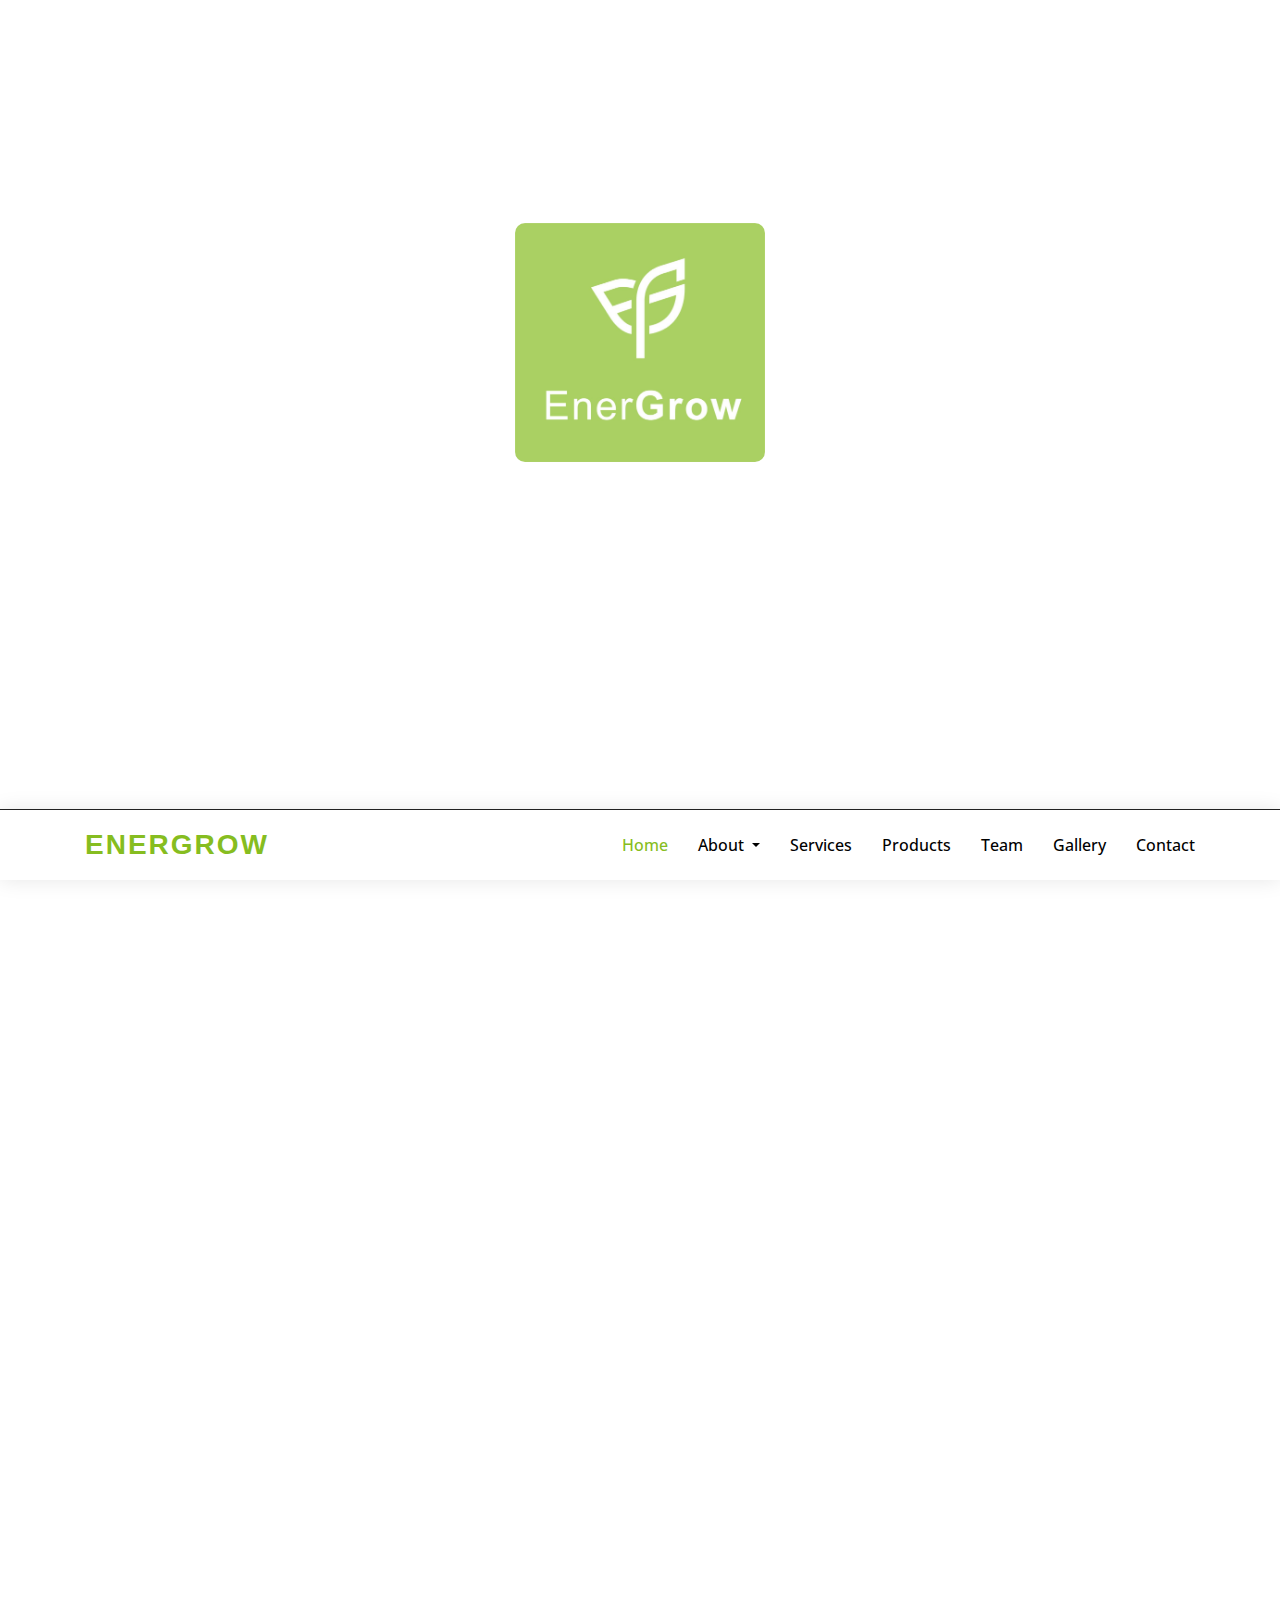
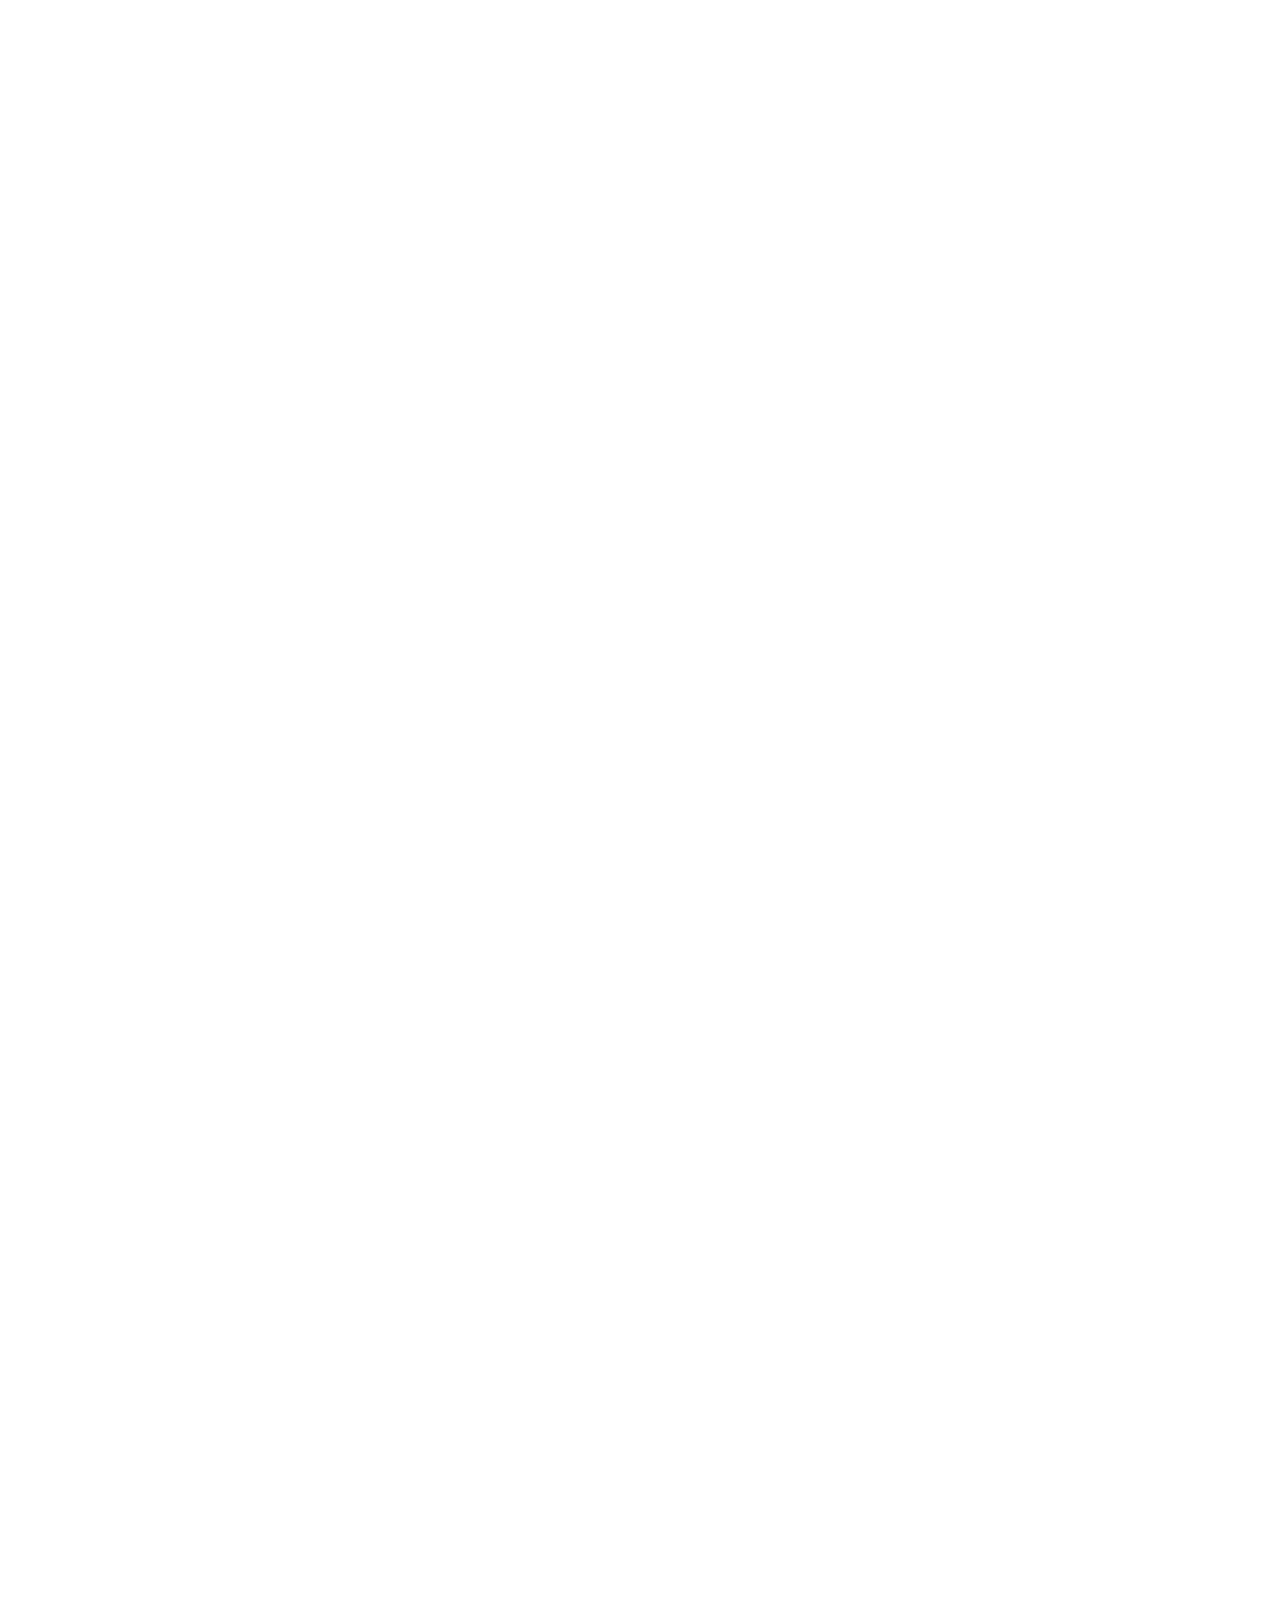
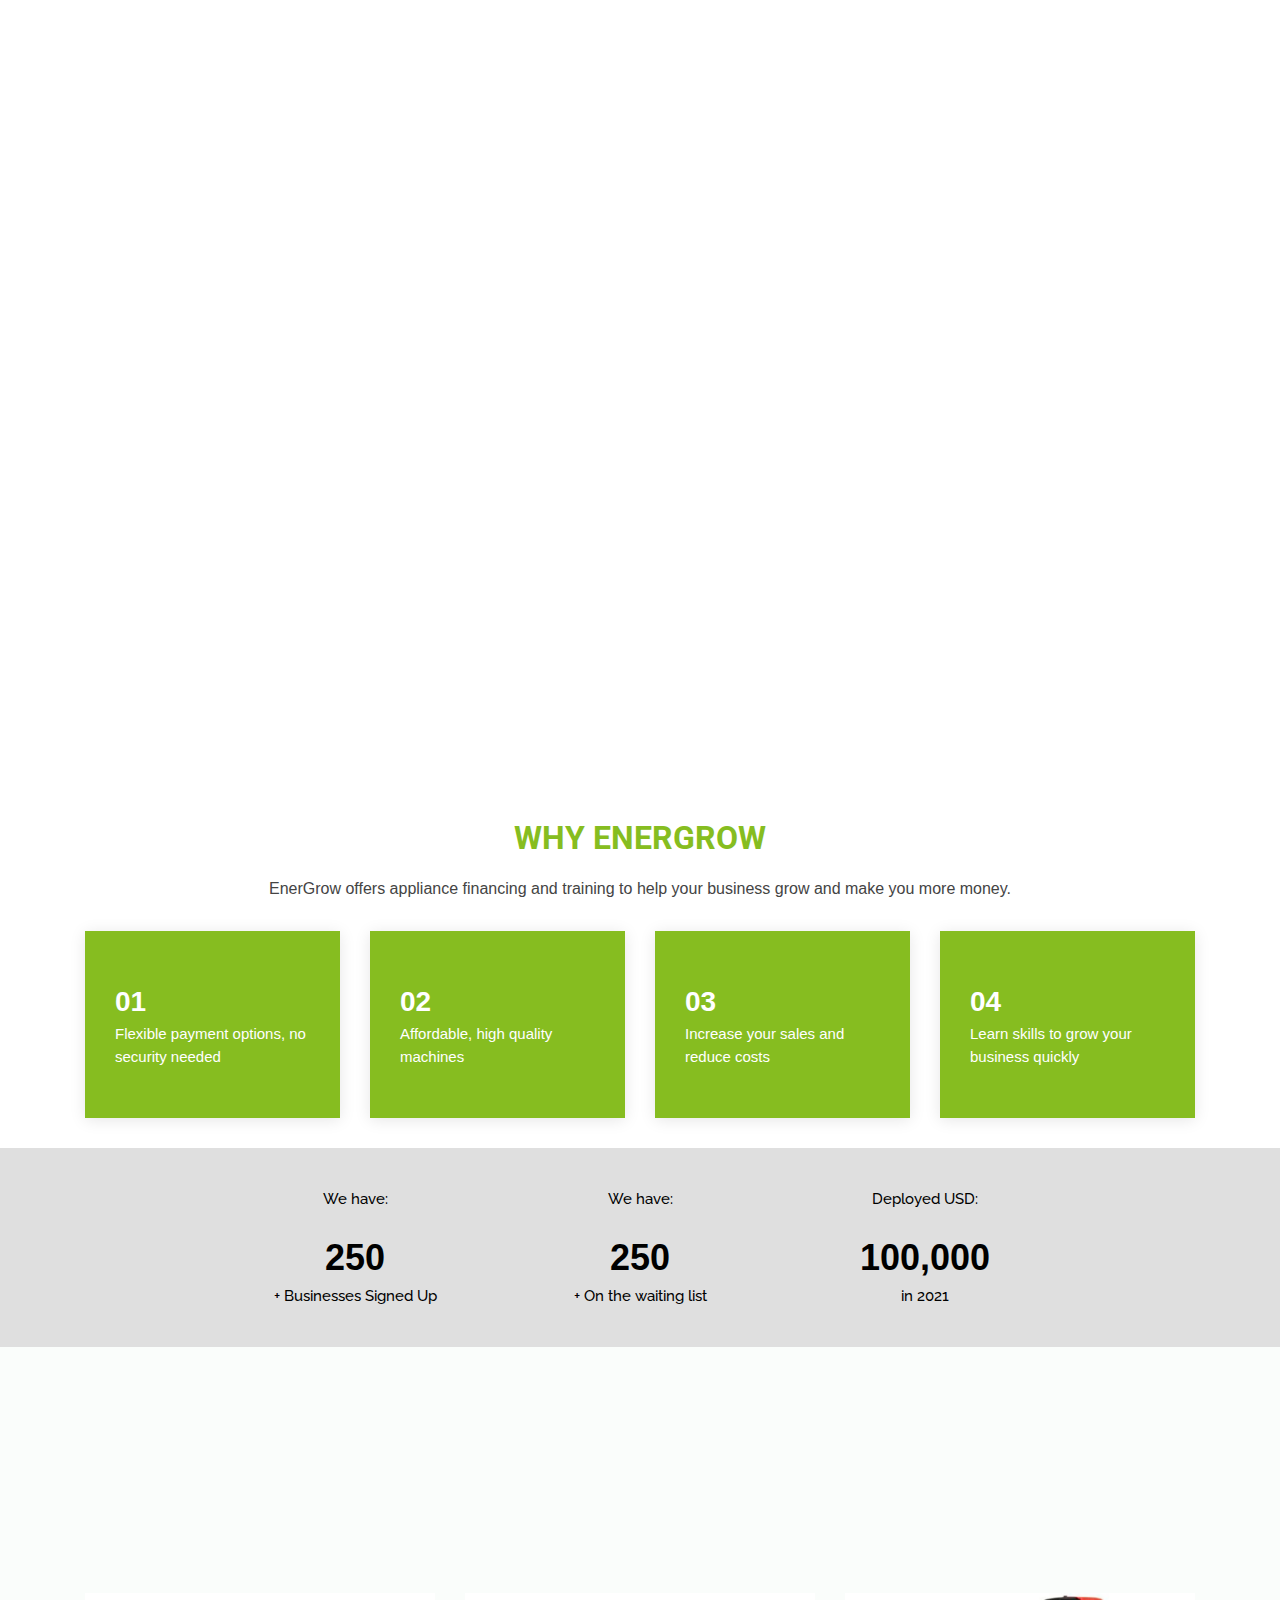
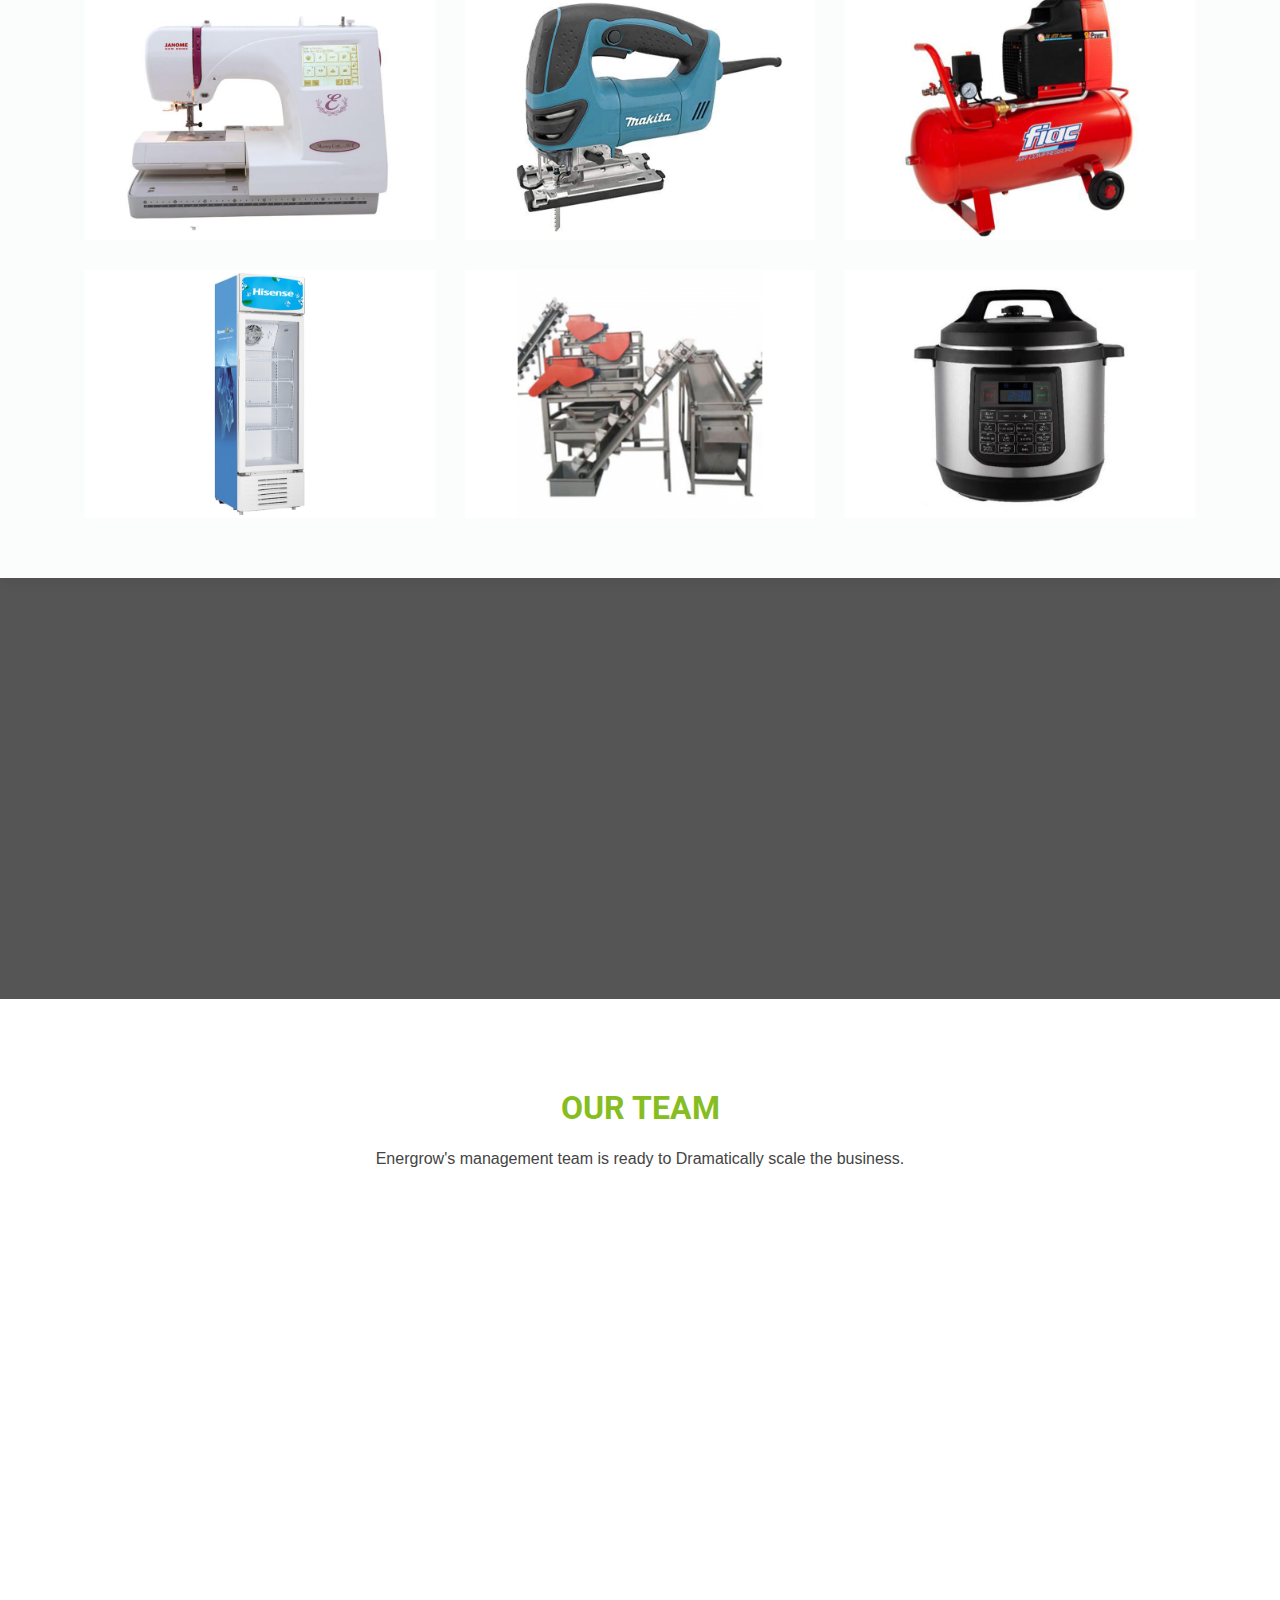
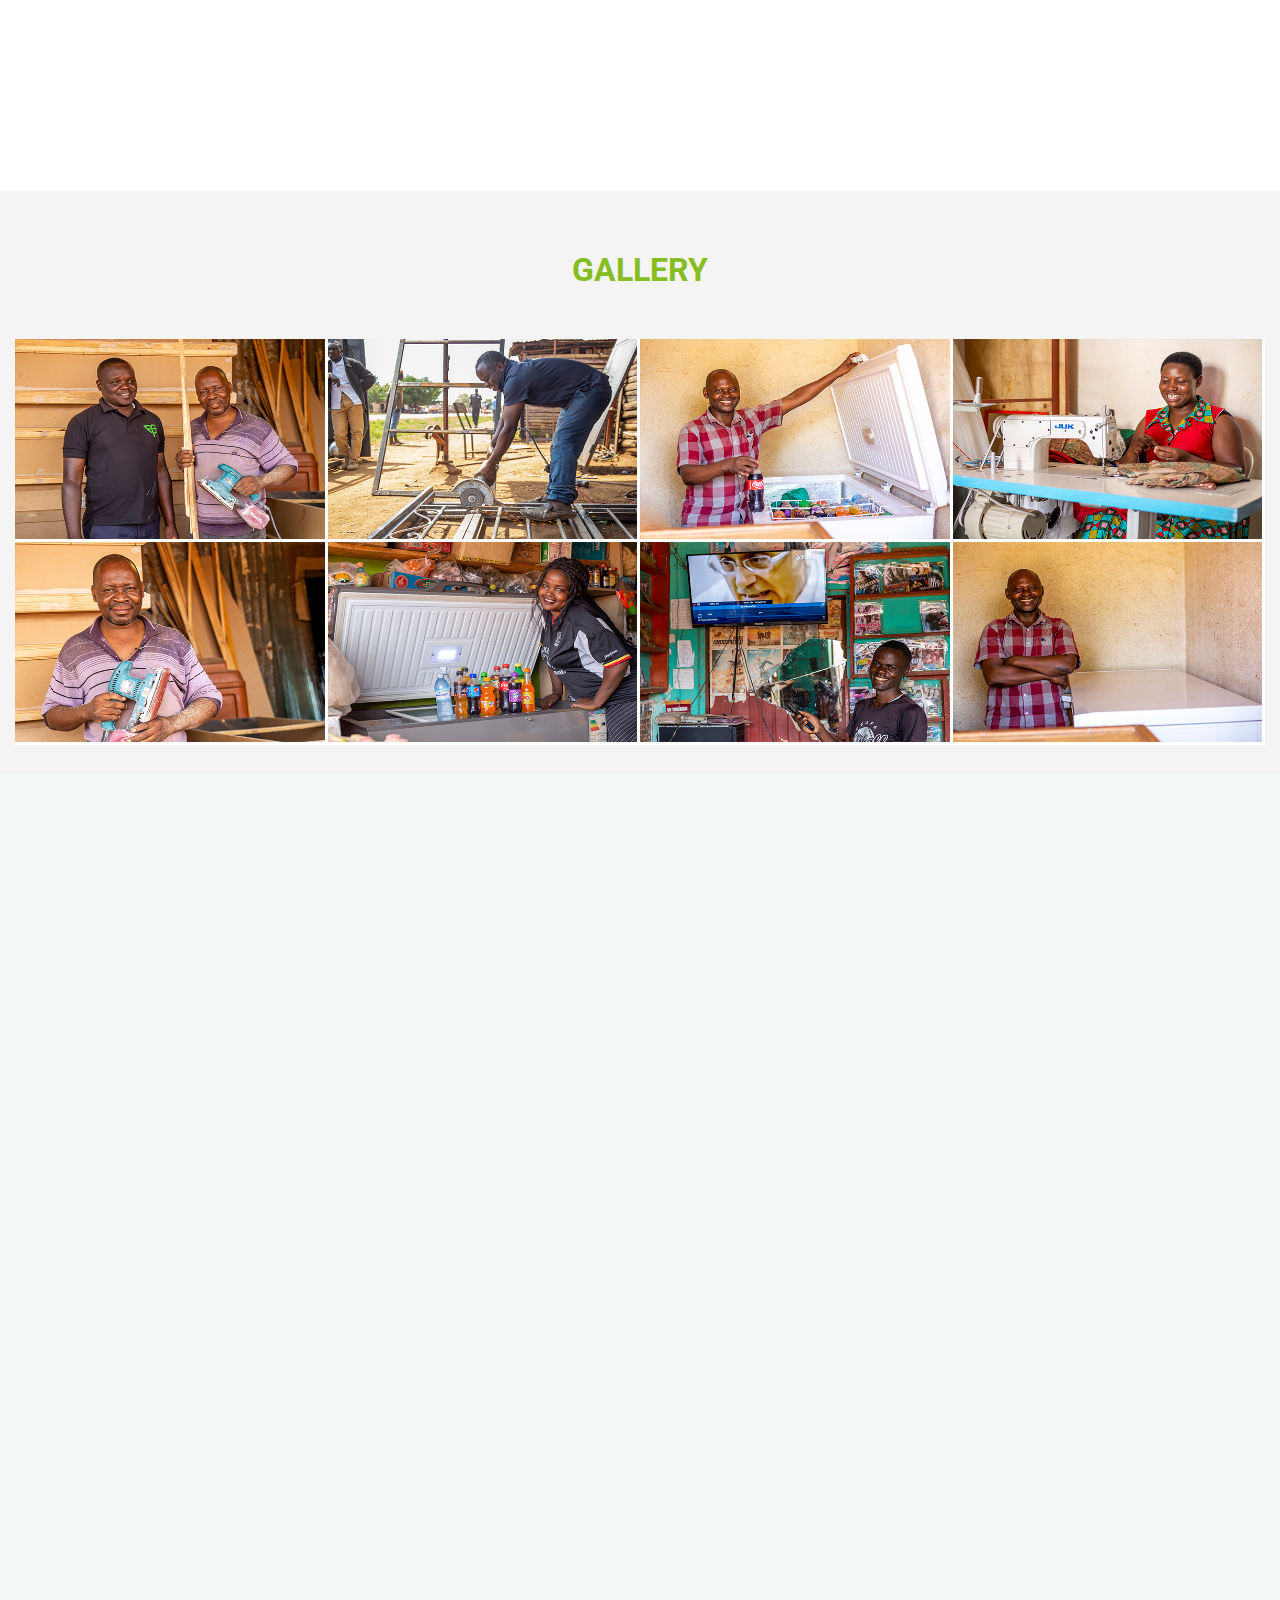
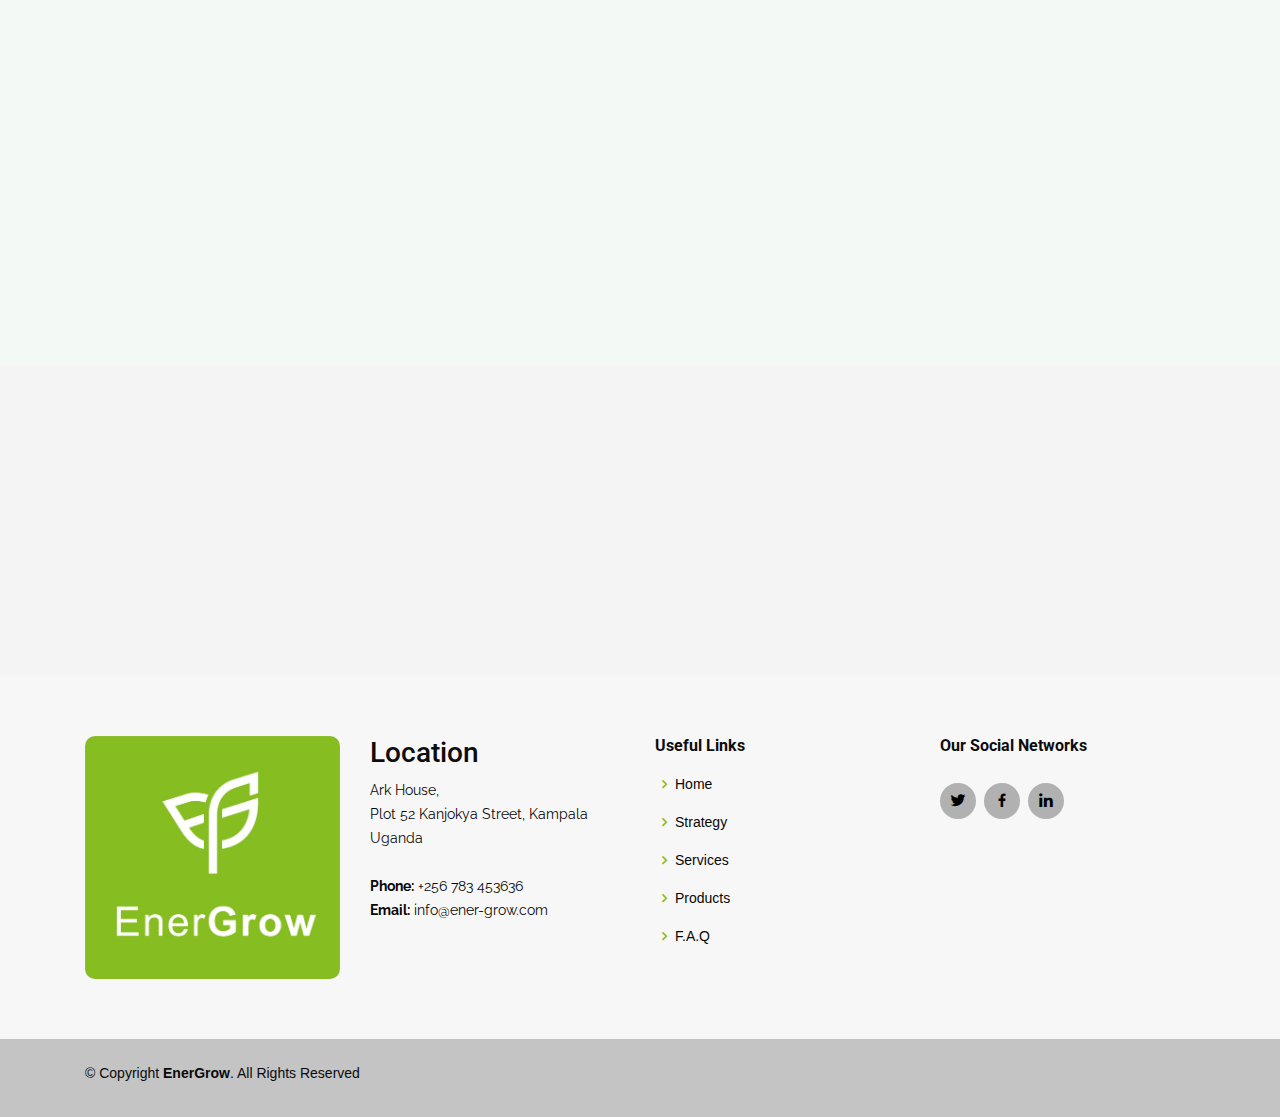
==== index.html @ eff20f09 "Resize images in Product section" ====
<!DOCTYPE html>
<html lang="en">

<head>
  <meta charset="utf-8">
  <meta content="width=device-width, initial-scale=1.0" name="viewport">

  <title>EnerGrow</title>
  <meta content="" name="descriptison">
  <meta content="" name="keywords">

  <!-- Favicons -->
  <link href="assets/img/Logo/logo.jpg" rel="icon">
  <link href="assets/img/Logo/logo.jpg" rel="apple-touch-icon">

  <!-- Google Fonts -->
  <link
    href="https://fonts.googleapis.com/css?family=Open+Sans:300,300i,400,400i,600,600i,700,700i|Raleway:300,300i,400,400i,500,500i,600,600i,700,700i|Poppins:300,300i,400,400i,500,500i,600,600i,700,700i"
    rel="stylesheet">
  <link href="https://fonts.googleapis.com/css2?family=Raleway:wght@700&family=Roboto&display=swap" rel="stylesheet">
  <link rel="preconnect" href="https://fonts.gstatic.com">
  <link href="https://fonts.googleapis.com/css2?family=Cinzel:wght@600&display=swap" rel="stylesheet">

  <!-- Vendor CSS Files -->
  <link href="assets/vendor/bootstrap/css/bootstrap.min.css" rel="stylesheet">
  <link href="assets/vendor/icofont/icofont.min.css" rel="stylesheet">
  <link href="assets/vendor/boxicons/css/boxicons.min.css" rel="stylesheet">
  <link href="assets/vendor/venobox/venobox.css" rel="stylesheet">
  <link href="assets/vendor/owl.carousel/assets/owl.carousel.min.css" rel="stylesheet">
  <link href="assets/vendor/aos/aos.css" rel="stylesheet">

  <!-- Main CSS File -->
  <link href="assets/css/style.css" rel="stylesheet">

  <!-- FontAwesome CDN -->
  <link rel="stylesheet" href="https://cdnjs.cloudflare.com/ajax/libs/font-awesome/6.1.1/css/all.min.css" integrity="sha512-KfkfwYDsLkIlwQp6LFnl8zNdLGxu9YAA1QvwINks4PhcElQSvqcyVLLD9aMhXd13uQjoXtEKNosOWaZqXgel0g==" crossorigin="anonymous" referrerpolicy="no-referrer" />

</head>

<body>
  <div class="wrap">

    <!-- ======= Hero Section ======= -->
    <section id="hero">
      <div class="hero-container" data-aos="fade-up">

        <img src="./assets/img/Logo/logo.jpg" class="img-fluid" alt="">
        <!-- <h1><span>EnerGrow</span></h1> -->
        <!-- <h2>Energising Development</h2> -->
        <br>
        <a href="#about" class="btn-get-started scrollto"><i class="icofont-arrow-down"></i></a>

      </div>
    </section><!-- End Hero -->

    <!-- ======= Header ======= -->
    <header id="header" class="d-flex align-items-center">
      <div class="container d-flex align-items-center">

        <div class="logo mr-auto">
          <h1 class="text-light"><a href="index.html"><span>EnerGrow</span></a></h1>
          <!-- Uncomment below if you prefer to use an image logo -->
          <!-- <a href="index.html"><img src="assets/img/logo.png" alt="" class="img-fluid"></a>-->
        </div>

        <nav class="nav-menu d-none d-lg-block">
          <ul>
            <li class="active"><a href="#header">Home</a></li>
            <li class="nav-item dropdown">
              <a class="nav-link dropdown-toggle" href="#" id="navbarDropdown" role="button" data-toggle="dropdown"
                aria-haspopup="true" aria-expanded="false">
                About
              </a>
              <div class="dropdown-menu" aria-labelledby="navbarDropdown">
                <a class="dropdown-item" href="#about">About Us</a>
                <a class="dropdown-item" href="#supporters">Partners</a>
                <a class="dropdown-item" href="#features">Mission & Vision</a>
                <a class="dropdown-item" href="#tabs">Strategy</a>
                <a class="dropdown-item" href="#why-us">Why Us</a>
              </div>
            </li>
            <li><a href="#services">Services</a></li>
            <li><a href="#portfolio">Products</a></li>
            <li><a href="#team">Team</a></li>
            <li><a href="#gallery">Gallery</a></li>
            <li><a href="#contact">Contact</a></li>

          </ul>
        </nav><!-- .nav-menu -->

      </div>
    </header><!-- End Header -->

    <main id="main">

      <!-- ======= About Section ======= -->
      <section id="about" class="about">
        <div class="container">

          <div class="row">
            <div
              style="background-image: url(https://res.cloudinary.com/djddzs5pj/image/upload/v1606717681/Energrow/Gallery/ga8.jpg)"
              data-aos="fade-right"
              class="image col-xl-5 d-flex align-items-stretch justify-content-center justify-content-lg-start"></div>
            <div class="col-xl-7 pt-4 pt-lg-0 d-flex align-items-stretch">
              <div class="content d-flex flex-column justify-content-center" data-aos="fade-left">
                <div class="row">
                  <div class="col-12 justify-content-center text-center">
                    <h3>About Us</h3>
                  </div>
                </div>
                <p>
                  EnerGrow is a tech start-up growing sustainable, productive, rural electricity
                  demand in Africa, through an innovative mix of productive asset financing,
                  training and digital ID based technology.
                </p>
                <br>
                <div class="row">
                  <div class="col-12 justify-content-center text-center">
                    <h3>How We Do It?</h3>
                  </div>
                </div>
                <div class="row">
                  <div class="col-md-6 icon-box" data-aos="zoom-in" data-aos-delay="200">
                    <i class="icofont-smart-phone"></i>
                    <p class="pl-2">Create a digital profile
                      for all customers</p>
                  </div>
                  <div class="col-md-6 icon-box" data-aos="zoom-in" data-aos-delay="100">
                    <i class="icofont-credit-card"></i>
                    <p class="pl-2">Collate data from
                      disparate sources and
                      use bespoke algorithm to
                      create credit scores</p>
                  </div>
                  <div class="col-md-6 icon-box" data-aos="zoom-in" data-aos-delay="400">
                    <i class="fa-solid fa-person-chalkboard"></i>
                    <p class="pl-2">Provide Financial literacy and Business Support Training.</p>
                  </div>
                  <div class="col-md-6 icon-box" data-aos="zoom-in" data-aos-delay="300">
                    <i class="icofont-money"></i>
                    <p class="pl-2">Provide financial
                      services and productive
                      asset financing</p>
                  </div>
                  <div class="col-md-6 icon-box" data-aos="zoom-in" data-aos-delay="400">
                    <i class="icofont-arrow-down"></i>
                    <p class="pl-2">Provide rural customers
                      with low interest rates on
                      financing</p>
                  </div>
                  <div class="col-md-6 icon-box" data-aos="zoom-in" data-aos-delay="400">
                    <i class="icofont-unique-idea"></i>
                    <p class="pl-2">Offer business in a
                      box, and financial literacy
                      training to customers</p>
                  </div>
                </div>
              </div><!-- End .content-->
            </div>
          </div>

        </div>
      </section><!-- End About Section -->

      <!-- ======= Supporters Section ======= -->
      <section id="supporters" class="section-with-bg">

        <div class="container" data-aos="fade-up">
          <div class="section-header">
            <h2>Partners</h2>
          </div>

          <div class="row no-gutters supporters-wrap clearfix" data-aos="zoom-in" data-aos-delay="100">

            <div class="col-lg-4 col-md-4 col-xs-6">
              <a href="https://burnstoves.com/" target="_blank">
                <div class="supporter-logo">
                  <img
                    src="https://res.cloudinary.com/djddzs5pj/image/upload/v1605851492/Energrow/burn-manufacturing.png"
                    class="img-fluid" alt="">
                </div>
              </a>
            </div>

            <div class="col-lg-4 col-md-4 col-xs-6">
              <a href="https://clasp.ngo/" target="_blank">
                <div class="supporter-logo">
                  <img src="https://res.cloudinary.com/djddzs5pj/image/upload/v1605851494/Energrow/CLASP.png"
                    class="img-fluid" alt="">
                </div>
              </a>
            </div>

            <div class="col-lg-4 col-md-4 col-xs-6">
              <div class="supporter-logo">
                <a href="https://eepafrica.org/" target="_blank">
                  <img src="https://res.cloudinary.com/djddzs5pj/image/upload/v1605851495/Energrow/eep-africa.jpg"
                    class="img-fluid" alt="">
              </div>
              </a>
            </div>

            <div class="col-lg-4 col-md-4 col-xs-6">
              <a href="http://equatorial-power.com/" target="_blank">
                <div class="supporter-logo">
                  <img src="https://res.cloudinary.com/djddzs5pj/image/upload/v1605851495/Energrow/equatorial-power.png"
                    class="img-fluid" alt="">
                </div>
              </a>
            </div>

            <div class="col-lg-4 col-md-4 col-xs-6">
              <div class="supporter-logo">
                <a href="https://www.powerforall.org/" target="_blank">
                  <img
                    src="https://res.cloudinary.com/djddzs5pj/image/upload/v1605851495/Energrow/Power-for-All-logo.png"
                    class="img-fluid" alt="">
              </div>
              </a>
            </div>

            <div class="col-lg-4 col-md-4 col-xs-6">
              <div class="supporter-logo">
                <a href="https://www.umeme.co.ug/" target="_blank">
                  <img src="https://res.cloudinary.com/djddzs5pj/image/upload/v1605851497/Energrow/Umeme.png"
                    class="img-fluid" alt="">
              </div>
              </a>
            </div>


          </div>

        </div>

      </section><!-- End Sponsors Section -->

      <!-- ======= Features Section ======= -->
      <section id="features" class="features">
        <div class="container">

          <div class="row justify-content-center">
            <div class="col-lg-6 col-md-6 d-flex align-items-stretch">
              <div class="card" data-aos="fade-up">
                <img src="assets/img/mba202.jpg" class="card-img-top" alt="...">
                <div class="card-body">
                  <i class="bx bx-tachometer"></i>
                  <h5 class="card-title"><a href="">Our Mission</a></h5>
                  <p class="card-text">EnerGrow's mission is to revolutionise Africa's rural communities by
                    financing customers to unlock local productivity and increase energy demand. </p>
                </div>
              </div>
            </div>
            <!-- <div class="col-lg-4 col-md-6 mt-5 mt-md-0 d-flex align-items-stretch">
              <div class="card" data-aos="fade-up" data-aos-delay="150">
                <img src="assets/img/features-2.jpg" class="card-img-top" alt="...">
                <div class="card-body">
                  <i class="bx bx-file"></i>
                  <h5 class="card-title"><a href="">Our Plan</a></h5>
                  <p class="card-text">Sed ut perspiciatis unde omnis iste natus error sit voluptatem doloremque
                    laudantium, totam rem aperiam, eaque ipsa quae ab illo inventore veritatis et quasi architecto
                    beatae vitae dicta sunt explicabo. </p>
                </div>
              </div>
            </div> -->
            <div class="col-lg-6 col-md-6 mt-5 mt-lg-0 d-flex align-items-stretch">
              <div class="card" data-aos="fade-up" data-aos-delay="300">
                <img src="assets/img/team.jpeg" class="card-img-top" alt="...">
                <div class="card-body">
                  <i class="bx bx-show"></i>
                  <h5 class="card-title"><a href="">Our Vision</a></h5>
                  <p class="card-text">EnerGrow’s vision is for universal access to energy in sub-Saharan Africa to be
                    demand driven by productive
                    energy uses, providing sustainable, economic and social benefits for households and businesses. </p>
                </div>
              </div>
            </div>
          </div>

        </div>
      </section><!-- End Features Section -->

      <!-- ======= Tabs Section ======= -->
      <section id="tabs" class="tabs">
        <div class="container justify-content-center" data-aos="fade-up">

          <div class="section-title">
            <h2>Our Strategy</h2>
            <p>
              EnerGrow improves the profitablility of electricity distribution companies by financing consumer assets
              that increase energy consumption, ability to pay, and economic output.
            </p>
          </div>

          <ul class="nav nav-tabs row d-flex justify-content-center">
            <li class="nav-item col-3">
              <a class="nav-link active show" data-toggle="tab" href="#tab-1">
                <i class="icofont-exclamation-tringle"></i>
                <h4 class="d-none d-lg-block">Problem</h4>
              </a>
            </li>
            <li class="nav-item col-3">
              <a class="nav-link" data-toggle="tab" href="#tab-2">
                <i class="icofont-light-bulb"></i>
                <h4 class="d-none d-lg-block">Solution</h4>
              </a>
            </li>
            <li class="nav-item col-3">
              <a class="nav-link" data-toggle="tab" href="#tab-3">
                <i class="icofont-home"></i>
                <h4 class="d-none d-lg-block">Market</h4>
              </a>
            </li>
          </ul>

          <div class="tab-content">
            <div class="tab-pane active show" id="tab-1">
              <div class="row">
                <div class="col-lg-6 order-2 order-lg-1 mt-3 mt-lg-0" data-aos="fade-up" data-aos-delay="100">
                  <h3>The Problem</h3>
                  <ul>
                    <li>Newly electrified communities in Africa do not have access to income generating or
                      livelihood improving electrical appliances that would make them economically viable to energy
                      providers</li>
                    <li>
                      This means that communities rarely exploit productive energy and, consequently, energy access
                      initiatives are seldom bankable
                    </li>
                  </ul>
                </div>
                <div class="col-lg-6 order-1 order-lg-2 text-center" data-aos="fade-up" data-aos-delay="200">
                  <img src="assets/img/problem.PNG" alt="" class="img-fluid">
                </div>
              </div>
            </div>
            <div class="tab-pane" id="tab-2">
              <div class="row">
                <div class="col-lg-6 order-2 order-lg-1 mt-3 mt-lg-0">
                  <h3>The Solution</h3>
                  <p>
                    Partnering with utilities and minigrid operators, EnerGrow’s platform uses existing data to
                    identify entrepreneurs that require business asset financing and selects for eligibility through
                    data-driven credit profiling.
                  </p>
                  <p>EnerGrow provides a catalogue (initially 5-6 assets*) of comprehensive “business-in-a-box”
                    solutions to customers at the cheapest possible rate, including:
                  </p>
                  <ul>
                    <li>An energy-utilising productive <strong>asset</strong></li>
                    <li>Working <strong>capital</strong> (where needed) </li>
                    <li>Financial literacy & business <strong>training</strong></li>
                  </ul>
                  <p>Initial catalogue caters to tailoring, carpentry, welding, retail shops and restaurants.
                  </p>
                </div>
                <div class="col-lg-6 order-1 order-lg-2 text-center">
                  <img src="https://res.cloudinary.com/djddzs5pj/image/upload/v1606717653/Energrow/Gallery/ga3.jpg"
                    alt="" class="img-fluid">
                </div>
              </div>
            </div>
            <div class="tab-pane" id="tab-3">
              <div class="row">
                <div class="col-lg-5 order-2 order-lg-1 mt-3 mt-lg-0">
                  <h3>EnerGrow's Market</h3>
                  <ul>
                    <li><strong>10% of Ugandans started a new business in the last year</strong>
                      <ul>
                        <li>Each year an additional 4,000,000 businesses are started - without support, nearly all
                          fail</li>
                        <li>86% of businesses surveyed want additional productive energy appliances</li>
                      </ul>
                    </li>
                  </ul>
                  <ul>
                    <li><strong>7.3m households in Uganda</strong>
                      <ul>
                        <li>95% would save money with an electric pressure cooker
                        </li>
                      </ul>
                    </li>
                  </ul>
                  <p><strong>By 2030 there will be 130,000,000 businesses across Africa that are potential
                      customers</strong></p>
                </div>
                <div class="col-lg-7 order-1 order-lg-2 text-center">
                  <img src="assets/img/market-placement_edited.jpg" alt="" class="img-fluid">
                </div>
              </div>
            </div>
          </div>

        </div>
      </section><!-- End Tabs Section -->

      <!-- ======= Cta Section ======= -->
      <section id="cta" class="cta">
        <div class="container">

          <div class="text-center" data-aos="zoom-in">
            <div class="section-title" data-aos="fade-down">
              <h2>Services</h2>
              <p>EnerGrow provides productive energy asset
                financing and training to small businesses in
                Uganda.</p>
            </div>
          </div>

        </div>
      </section>

      <!-- End Cta Section -->


      <!-- ======= Services Section ======= -->
      <section id="services" class="services">
        <div class="container">


          <div class="row">
            <div class="col-12">

            </div>

            <div class="col-lg-6 col-sm-12">
              <div class="row">

                <div class="col-12">
                  <div class="icon-box" data-aos="fade-up" data-aos-delay="100">
                    <h1 class="text-center">Asset Financing</h1>
                    <hr>
                    <i class="icofont-bank"></i>
                    <h4><a href="#">Loan Product</a></h4>
                    <p>EnerGrow provides loans to micro, small and medium businesses (MSMEs) and households for assets
                      or
                      appliances valued between $50 and $5,000, over a period between 6 months and 3 years.
                    </p>
                  </div>
                </div>

                <div class="col-12">
                  <div class="icon-box" data-aos="fade-up" data-aos-delay="500">
                    <i class="icofont-credit-card"></i>
                    <h4><a href="#">Credit Score</a></h4>
                    <p> EnerGrow uses
                      new data sources and automated credit scoring to reduce its credit risk and scale its solution
                      across regions
                      quickly.</p>
                  </div>
                </div>


              </div>


            </div>

            <div class="col-lg-6 col-sm-12">
              <div class="row">

                <div class="col-12">
                  <div class="icon-box" data-aos="fade-up" data-aos-delay="200">
                    <h1 class="text-center">Training</h1>
                    <hr>
                    <i class="icofont-teacher"></i>
                    <h4><a href="#">Experienced Teachers</a></h4>
                    <p>EnerGrow’s team has provided training to more than 4,000 small
                      businesses in Uganda, surveyed thousands of customers and has more than 25 years combined
                      experience
                      delivering projects in East Africa.</p>
                  </div>
                </div>

                <div class="col-12">
                  <div class="icon-box" data-aos="fade-up" data-aos-delay="300">
                    <i class="icofont-book"></i>
                    <h4><a href="#">Business In A Box</a></h4>
                    <p>EnerGrow offers business in a box, and financial literacy training to customers.
                    </p>
                  </div>
                </div>

              </div>
            </div>

          </div>

        </div>
      </section><!-- End Services Section -->

      <!-- ======= Why Us Section ======= -->
      <section id="why-us" class="why-us">
        <div class="container">

          <div class="section-title">
            <h2>Why EnerGrow</h2>
            <p>EnerGrow offers appliance financing and training to help
              your business grow and make you more money.</p>
          </div>

          <div class="row">

            <div class="col-lg-3">
              <div class="box">
                <span>01</span>
                <p>Flexible payment options, no security needed</p>
              </div>
            </div>

            <div class="col-lg-3 mt-4 mt-lg-0">
              <div class="box">
                <span>02</span>
                <p>Affordable, high quality machines</p>
              </div>
            </div>

            <div class="col-lg-3 mt-4 mt-lg-0">
              <div class="box">
                <span>03</span>
                <p>Increase your sales and reduce costs</p>
              </div>
            </div>

            <div class="col-lg-3 mt-4 mt-lg-0">
              <div class="box">
                <span>04</span>
                <p>Learn skills to grow your business quickly</p>
              </div>
            </div>

          </div>

        </div>
      </section><!-- End Why Us Section -->



      <!-- ======= Counts Section ======= -->
      <section id="counts" class="counts">
        <div class="container">

          <div class="row counters justify-content-center">

            <div class="col-lg-3 col-6 text-center">
              <p>We have:</p>
              <span data-toggle="counter-up">250</span>
              <p>+ Businesses Signed Up</p>
            </div>

            <div class="col-lg-3 col-6 text-center">
              <p>We have: </p>
              <span data-toggle="counter-up">250</span>
              <p>+ On the waiting list</p>
            </div>

            <div class="col-lg-3 col-6 text-center">
              <p>Deployed USD: </p>
              <span data-toggle="counter-up">100,000</span>
              <p>in 2021</p>
            </div>

            <!-- <div class="col-lg-3 col-6 text-center">
              <span data-toggle="counter-up">30</span>
              <p>Jobs Completed</p>
            </div> -->

          </div>

        </div>
      </section> <!-- End Counts Section -->

      <!-- ======= Portfolio Section ======= -->
      <section id="portfolio" class="portfolio section-bg">
        <div class="container">

          <div class="section-title" data-aos="fade-down">
            <span>Products</span>
            <h2>Products</h2>
            <p>New products added all the time! Let us know what you’d like to see here!</p>
          </div>

          <div class="row" data-aos="fade-up" data-aos-delay="150">
            <div class="col-lg-12 d-flex justify-content-center">
              <ul id="portfolio-flters">
                <li data-filter="*" class="filter-active">All</li>
                <li data-filter=".filter-carp">Carpentry</li>
                <li data-filter=".filter-metal">Metalwork</li>
                <li data-filter=".filter-rest">Restaurant/Retail</li>
                <li data-filter=".filter-tail">Tailoring</li>
                <li data-filter=".filter-tail">Cooking Equipment</li>
                <li data-filter=".filter-tail">Agro Processing</li>
              </ul>
            </div>
          </div>


          <div class="row">
            <div class="col-lg-4 col-md-6 portfolio-item filter-tail">
              <div class="portfolio-wrap">
                <img src="assets/img/products/Sawing machine.jpg" class="img-fluid" alt="">
                <div class="portfolio-info">
                  <h4>Janome Embroidery Machine</h4>
                  <p>Tailoring</p>
                </div>
                
              </div>
            </div>

            <div class="col-lg-4 col-md-6 portfolio-item filter-carp">
              <div class="portfolio-wrap">
                <img src="assets/img/products/Jigsaww.jpg" class="img-fluid" alt="">
                <div class="portfolio-info">
                  <h4>Makita Jigsaw</h4>
                  <p>Carpentry</p>
                </div>
               
              </div>
            </div>

            <div class="col-lg-4 col-md-6 portfolio-item filter-metal">
              <div class="portfolio-wrap">
                <img src="assets/img/products/Compressor.jpg" class="img-fluid" alt="">
                <div class="portfolio-info">
                  <h4>Fiac 50L Air Compressor</h4>
                  <p>Metal Working</p>
                </div>
                
              </div>
            </div>
          </div><!--end of row>-->
          <div class="row">
            <div class="col-lg-4 col-md-6 portfolio-item filter-rest">
              <div class="portfolio-wrap">
                <img src="assets/img/products/display fridge.jpg" class="img-fluid" alt="">
                <div class="portfolio-info">
                  <h4>Hisense Display Fridge</h4>
                  <p>Restaurant / Retail</p>
                </div>
                
              </div>
            </div>

            <div class="col-lg-4 col-md-6 portfolio-item filter-carp">
              <div class="portfolio-wrap">
                <img src="assets/img/products/Agroo.jpg" class="img-fluid" alt="">
                <div class="portfolio-info">
                  <h4>Packaging Machine
                  </h4>
                  <p>Agro Processing</p>
                </div>
                
              </div>
            </div>

            <div class="col-lg-4 col-md-6 portfolio-item filter-metal filter-carp">
              <div class="portfolio-wrap">
                <img src="assets/img/products/EPCS.jpg" class="img-fluid" alt="">
                <div class="portfolio-info">
                  <h4>Electric Pressure Cooker
                  </h4>
                  <p>Cooking</p>
                </div>
                
              </div>
            </div>
          </div><!--end of row>-->
         
          </div><!----end of row-->

        </div>
      </section><!-- End Portfolio Section -->

      <!-- ======= Testimonials Section ======= -->
      <section id="testimonials" class="testimonials">
        <div class="container">

          <div class="owl-carousel testimonials-carousel" data-aos="zoom-in">

            <div class="testimonial-item">
              <br>
              <h1>Customers speak for themselves.</h1>
              <p>
                Watch and Listen to Brian's Story
              </p>
              <a href="https://www.youtube.com/watch?v=p2HatLmyc2o" class="venobox play-btn mb-4" data-vbtype="video"
                data-autoplay="true"></a>

              <br>
              <!-- <button class="btn products-btn"><a class="products-link" href="#portfolio">View Our
                  Products</a></button> -->
            </div>
          </div>

        </div>
      </section><!-- End Testimonials Section -->


      <!-- ======= Our Team Section ======= -->
      <section id="team" class="team">
        <div class="container">

          <div class="section-title">
            <h2>Our Team</h2>
            <p>Energrow's management team is ready to Dramatically scale the business.</p>
          </div>

          <div class="row justify-content-center">

            <div class="col-xl-3 col-lg-4 col-md-6" data-aos="fade-up">
              <div class="member">
                <div class="pic"><img
                    src="assets/img/TEAM/aarn.jpg"
                    class="img-fluid" alt=""></div>
                <div class="member-info">
                  <h4>Aaron Leopold</h4>
                  <span>CEO</span>
                  <br>
                </div>
              </div>
            </div>

            <div class="col-xl-3 col-lg-4 col-md-6" data-aos="fade-up" data-aos-delay="100">
              <div class="member">
                <div class="pic"><img
                    src="assets/img/TEAM/EDDIE.jpg"
                    class="img-fluid" alt=""></div>
                <div class="member-info">
                  <h4>Edwin Kwesiga</h4>
                  <span>Managing Director</span>
                  <br>
                </div>
              </div>
            </div>

            <div class="col-xl-3 col-lg-4 col-md-6" data-aos="fade-up" data-aos-delay="200">
              <div class="member">
                <div class="pic"><img
                    src="assets/img/TEAM/SIRAJ.jpg"
                    class="img-fluid" alt=""></div>
                <div class="member-info">
                  <h4>Siraje Kamugisha</h4>
                  <span>Senior Operations Manager</span>
                  <br>
                </div>
              </div>
            </div>


          </div>

          <div class="row justify-content-center">

            <div class="col-xl-3 col-lg-4 col-md-6" data-aos="fade-up" data-aos-delay="300">
              <div class="member">
                <div class="pic"><img src="assets/img/TEAM/Lulu.jpg" class="img-fluid" alt=""></div>
                <div class="member-info">
                  <h4>Lucy Oxby</h4>
                  <span>Head of intelligence and strategic projects</span>
                  <br>
                </div>
              </div>
            </div>

            <div class="col-xl-3 col-lg-4 col-md-6" data-aos="fade-up" data-aos-delay="300">
              <div class="member">
                <div class="pic"><img
                    src="assets/img/TEAM/gl2.jpg"
                    class="img-fluid" alt=""></div>
                <div class="member-info">
                  <h4>Gladys Hoffman</h4>
                  <span>Finance,Accounting and Audit</span>
                  <br>
                </div>
              </div>
            </div>

            <div class="col-xl-3 col-lg-4 col-md-6" data-aos="fade-up" data-aos-delay="300">
              <div class="member">
                <div class="pic"><img
                    src="assets/img/TEAM/AGGREY.jpg"
                    class="img-fluid" alt=""></div>
                <div class="member-info">
                  <h4>Aggrey Kintu</h4>
                  <span>Senior Credit Manager</span>
                  <br>
                </div>
              </div>
            </div>

          </div>

        </div>

      </section><!-- End Our Team Section -->



      <!-- ======= Gallery Section ======= -->
      <section id="gallery" class="gallery">
        <div class="container">
          <div class="section-title">
            <h2>Gallery</h2>
          </div>
        </div>

        <div class="container-fluid">
          <div class="row no-gutters">
            <div class="col-lg-3 col-md-4">
              <div class="gallery-item">
                <a href="assets/img/gallery/test1.jpg"
                  class="venobox" data-gall="gallery-item">
                  <img src="assets/img/gallery/test1.jpg"
                    alt="" class="img-fluid" />
                </a>
              </div>
            </div>

            <div class="col-lg-3 col-md-4">
              <div class="gallery-item">
                <a href="assets/img/gallery/TEST2.jpg"
                  class="venobox" data-gall="gallery-item">
                  <img src="assets/img/gallery/TEST2.jpg"
                    alt="" class="img-fluid" />
                </a>
              </div>
            </div>

            <div class="col-lg-3 col-md-4">
              <div class="gallery-item">
                <a href="assets/img/gallery/test3.jpg"
                  class="venobox" data-gall="gallery-item">
                  <img src="assets/img/gallery/test3.jpg"
                    alt="" class="img-fluid" />
                </a>
              </div>
            </div>

            <div class="col-lg-3 col-md-4">
              <div class="gallery-item">
                <a href="assets/img/gallery/test4.jpg"
                  class="venobox" data-gall="gallery-item">
                  <img src="assets/img/gallery/test4.jpg"
                    alt="" class="img-fluid" />
                </a>
              </div>
            </div>

            <div class="col-lg-3 col-md-4">
              <div class="gallery-item">
                <a href="assets/img/gallery/test5.jpg"
                  class="venobox" data-gall="gallery-item">
                  <img src="assets/img/gallery/test5.jpg"
                    alt="" class="img-fluid" />
                </a>
              </div>
            </div>

            <div class="col-lg-3 col-md-4">
              <div class="gallery-item">
                <a href="assets/img/gallery/TEST6.jpg"
                  class="venobox" data-gall="gallery-item">
                  <img src="assets/img/gallery/TEST6.jpg"
                    alt="" class="img-fluid" />
                </a>
              </div>
            </div>

            <div class="col-lg-3 col-md-4">
              <div class="gallery-item">
                <a href="assets/img/gallery/TEST7.jpg"
                  class="venobox" data-gall="gallery-item">
                  <img src="assets/img/gallery/TEST7.jpg"
                    alt="" class="img-fluid" />
                </a>
              </div>
            </div>

            <div class="col-lg-3 col-md-4">
              <div class="gallery-item">
                <a href="assets/img/gallery/TEST8.jpg"
                  class="venobox" data-gall="gallery-item">
                  <img src="assets/img/gallery/TEST8.jpg"
                    alt="" class="img-fluid" />
                </a>
              </div>
            </div>


          </div>
        </div>
      </section>
      <!-- End Gallery Section -->

      <!-- ======= F.A.Q Section ======= -->
      <section id="faq" class="faq">
        <div class="container">

          <div class="section-title" data-aos="fade-down">
            <span>F.A.Q</span>
            <h2>F.A.Q</h2>
            <p>Frequently Asked Questions</p>
          </div>

          <div class="faq-list">
            <ul>
              <li data-aos="fade-up">
                <i class="bx bx-help-circle icon-help"></i> <a data-toggle="collapse" class="collapse"
                  href="#faq-list-1">Can I get more than one appliance?<i class="bx bx-chevron-down icon-show"></i><i
                    class="bx bx-chevron-up icon-close"></i></a>
                <div id="faq-list-1" class="collapse show" data-parent=".faq-list">
                  <p>
                    Yes you can. Some appliances can be combined into a larger loan at the customer’s
                    request. To find out more, please contact EnerGrow.
                  </p>
                </div>
              </li>

              <li data-aos="fade-up" data-aos-delay="100">
                <i class="bx bx-help-circle icon-help"></i> <a data-toggle="collapse" href="#faq-list-2"
                  class="collapsed">What happens if I can’t afford the prices? <i
                    class="bx bx-chevron-down icon-show"></i><i class="bx bx-chevron-up icon-close"></i></a>
                <div id="faq-list-2" class="collapse" data-parent=".faq-list">
                  <p>
                    Get in touch with EnerGrow. In some cases, we can extend the duration of the loan and
                    reduce the monthly cost. The quicker you are able to pay the loan back, the less you
                    will pay overall.
                  </p>
                </div>
              </li>

              <li data-aos="fade-up" data-aos-delay="200">
                <i class="bx bx-help-circle icon-help"></i> <a data-toggle="collapse" href="#faq-list-3"
                  class="collapsed">Can I pay more per month?<i class="bx bx-chevron-down icon-show"></i><i
                    class="bx bx-chevron-up icon-close"></i></a>
                <div id="faq-list-3" class="collapse" data-parent=".faq-list">
                  <p>
                    Yes! We can reduce the duration of the loan if you are able to pay more each month.
                  </p>
                </div>
              </li>

              <li data-aos="fade-up" data-aos-delay="300">
                <i class="bx bx-help-circle icon-help"></i> <a data-toggle="collapse" href="#faq-list-4"
                  class="collapsed">What happens if I think I might miss a payment? <i
                    class="bx bx-chevron-down icon-show"></i><i class="bx bx-chevron-up icon-close"></i></a>
                <div id="faq-list-4" class="collapse" data-parent=".faq-list">
                  <p>
                    You should contact EnerGrow BEFORE the payment is due. In some instances we
                    might allow you to make a payment a few days late. If you miss a payment without
                    telling us first this won’t be possible and you will be charged a penalty fee.
                  </p>
                </div>
              </li>

              <li data-aos="fade-up" data-aos-delay="400">
                <i class="bx bx-help-circle icon-help"></i> <a data-toggle="collapse" href="#faq-list-5"
                  class="collapsed">Can I pay in installments each month?<i class="bx bx-chevron-down icon-show"></i><i
                    class="bx bx-chevron-up icon-close"></i></a>
                <div id="faq-list-5" class="collapse" data-parent=".faq-list">
                  <p>
                    Yes you can. As long as you pay the total amount owed each month, you can pay in
                    one big amount, or several smaller amounts - whichever is easiest for you.
                  </p>
                </div>
              </li>

              <li data-aos="fade-up" data-aos-delay="500">
                <i class="bx bx-help-circle icon-help"></i> <a data-toggle="collapse" href="#faq-list-6"
                  class="collapsed">How do I make the payments?<i class="bx bx-chevron-down icon-show"></i><i
                    class="bx bx-chevron-up icon-close"></i></a>
                <div id="faq-list-6" class="collapse" data-parent=".faq-list">
                  <p>
                    Either through Mobile Money or Agent Banking - we have accounts with MTN, Stanbic
                    and Centenary.
                  </p>
                </div>
              </li>

              <li data-aos="fade-up" data-aos-delay="600">
                <i class="bx bx-help-circle icon-help"></i> <a data-toggle="collapse" href="#faq-list-7"
                  class="collapsed">Can I return the appliance?<i class="bx bx-chevron-down icon-show"></i><i
                    class="bx bx-chevron-up icon-close"></i></a>
                <div id="faq-list-7" class="collapse" data-parent=".faq-list">
                  <p>
                    Yes you can. If the appliance isn’t working as well as you’d hoped you can return it and
                    stop paying the loan.
                  </p>
                </div>
              </li>

              <li data-aos="fade-up" data-aos-delay="700">
                <i class="bx bx-help-circle icon-help"></i> <a data-toggle="collapse" href="#faq-list-8"
                  class="collapsed">What happens if the appliance breaks?<i class="bx bx-chevron-down icon-show"></i><i
                    class="bx bx-chevron-up icon-close"></i></a>
                <div id="faq-list-8" class="collapse" data-parent=".faq-list">
                  <p>
                    If the appliance stops working whilst being used properly it will be covered by a
                    guarantee. The length of the guarantee is different for each product, but will always
                    cover the appliance for at least the length of the loan.
                  </p>
                </div>
              </li>

              <li data-aos="fade-up" data-aos-delay="800">
                <i class="bx bx-help-circle icon-help"></i> <a data-toggle="collapse" href="#faq-list-9"
                  class="collapsed">Will you add other appliances in the future?<i
                    class="bx bx-chevron-down icon-show"></i><i class="bx bx-chevron-up icon-close"></i></a>
                <div id="faq-list-9" class="collapse" data-parent=".faq-list">
                  <p>
                    Yes! If there’s a different appliance you’d like to get from EnerGrow let us know and
                    we’ll do our best to add it to the catalogue.
                  </p>
                </div>
              </li>

              <li data-aos="fade-up" data-aos-delay="900">
                <i class="bx bx-help-circle icon-help"></i> <a data-toggle="collapse" href="#faq-list-10"
                  class="collapsed">Will I receive training?<i class="bx bx-chevron-down icon-show"></i><i
                    class="bx bx-chevron-up icon-close"></i></a>
                <div id="faq-list-10" class="collapse" data-parent=".faq-list">
                  <p>
                    Yes you will - this is a compulsory part of the appliance loan. You will be trained in
                    accounting, entrepreneurship and on how to use your new appliance.
                  </p>
                </div>
              </li>

              <li data-aos="fade-up" data-aos-delay="1000">
                <i class="bx bx-help-circle icon-help"></i> <a data-toggle="collapse" href="#faq-list-11"
                  class="collapsed">Why are you working with Umeme?<i class="bx bx-chevron-down icon-show"></i><i
                    class="bx bx-chevron-up icon-close"></i></a>
                <div id="faq-list-11" class="collapse" data-parent=".faq-list">
                  <p>
                    Umeme is interested in how appliances can help businesses connected to the grid grow
                    - we are working together to find the best way to help small businesses.
                  </p>
                </div>
              </li>

            </ul>
          </div>

        </div>
      </section><!-- End F.A.Q Section -->

      <!-- ======= Contact Us Section ======= -->
      <section id="contact" class="contact">
        <div class="container">

          <div class="section-title" data-aos="fade-down">
            <span>Contact Us</span>
            <h2>Contact Us</h2>
          </div>

          <div class="row justify-content-center">
            <div class="col-lg-4 col-md-12" data-aos="fade-up" data-aos-delay="100">
              <div class="info-box">
                <i class="bx bx-map"></i>
                <h3>Our Address</h3>
                <p>Ark House,
                  Plot 52 Kanjokya Street, Kampala
                </p>
              </div>
            </div>
            <div class="col-lg-4 col-md-6 mt-4 mt-lg-0" data-aos="fade-up" data-aos-delay="200">
              <a href="mailto:info@ener-grow.com">
                <div class="info-box">
                  <i class="bx bx-envelope"></i>
                  <h3>Email Us</h3>
                  <p>info@ener-grow.com</p>
                </div>
              </a>
            </div>
            <div class="col-lg-4 col-md-6 mt-4 mt-lg-0" data-aos="fade-up" data-aos-delay="300">
              <a href="tel:256783453636">
                <div class="info-box">
                  <i class="bx bx-phone-call"></i>
                  <h3>Call Us</h3>
                  <p>+256 783 453636</p>
                </div>
              </a>
            </div>
          </div>

        </div>
      </section><!-- End Contact Us Section -->



    </main><!-- End #main -->



    </main><!-- End #main -->

    <!-- ======= Footer ======= -->
    <footer id="footer">


      <!-- <div class="footer-newsletter">
        <div class="container">
          <div class="row justify-content-center">
            <div class="col-lg-6">
              <h4>Join Our Newsletter</h4>
              <p>Tamen quem nulla quae legam multos aute sint culpa legam noster magna</p>
              <form action="" method="post">
                <input type="email" name="email"><input type="submit" value="Subscribe">
              </form>
            </div>
          </div>
        </div>
      </div> -->

      <div class="footer-top">
        <div class="container">
          <div class="row">

            <div class="col-lg-3 col-md-6 footer-links">
              <img src="./assets/img/Logo/logo.jpg" alt="">
            </div>

            <div class="col-lg-3 col-md-6 footer-contact">
              <h3>Location</h3>
              <p>
                Ark House,<br>
                Plot 52 Kanjokya Street, Kampala<br>
                Uganda<br><br>
                <strong>Phone:</strong> +256 783 453636<br>
                <strong>Email:</strong> info@ener-grow.com<br>
              </p>
            </div>

            <div class="col-lg-3 col-md-6 footer-links">
              <h4>Useful Links</h4>
              <ul>
                <li><i class="bx bx-chevron-right"></i> <a href="index.html">Home</a></li>
                <li><i class="bx bx-chevron-right"></i> <a href="#tabs">Strategy</a></li>
                <li><i class="bx bx-chevron-right"></i> <a href="#services">Services</a></li>
                <li><i class="bx bx-chevron-right"></i> <a href="#portfolio">Products</a></li>
                <li><i class="bx bx-chevron-right"></i> <a href="#faq">F.A.Q</a></li>
              </ul>
            </div>

            <div class="col-lg-3 col-md-6 footer-links">
              <h4>Our Social Networks</h4>
              <div class="social-links mt-3">
                <a href="https://twitter.com/energrowug" class="twitter"><i class="bx bxl-twitter"></i></a>
                <a href="https://web.facebook.com/EnerGrowUganda/?_rdc=1&_rdr" class="facebook"><i
                    class="bx bxl-facebook"></i></a>
                <a href="https://ug.linkedin.com/company/energrow?trk=similar-pages_result-card_full-click"
                  class="linkedin"><i class="bx bxl-linkedin"></i></a>
              </div>
            </div>

          </div>
        </div>
      </div>

      <div class="container py-4">
        <div class="copyright">
          &copy; Copyright <strong><span>EnerGrow</span></strong>. All Rights Reserved
        </div>

      </div>
    </footer><!-- End Footer -->



  </div>

  <div id="preloader"></div>
  <a href="#" class="back-to-top"><i class="icofont-simple-up"></i></a>

  <a href="#" class="back-to-top"><i class="icofont-simple-up"></i></a>

  <!-- Vendor JS Files -->
  <script src="assets/vendor/jquery/jquery.min.js"></script>
  <script src="assets/vendor/bootstrap/js/bootstrap.bundle.min.js"></script>
  <script src="assets/vendor/jquery.easing/jquery.easing.min.js"></script>
  <script src="assets/vendor/php-email-form/validate.js"></script>
  <script src="assets/vendor/jquery-sticky/jquery.sticky.js"></script>
  <script src="assets/vendor/isotope-layout/isotope.pkgd.min.js"></script>
  <script src="assets/vendor/waypoints/jquery.waypoints.min.js"></script>
  <script src="assets/vendor/counterup/counterup.min.js"></script>
  <script src="assets/vendor/venobox/venobox.min.js"></script>
  <script src="assets/vendor/owl.carousel/owl.carousel.min.js"></script>
  <script src="assets/vendor/aos/aos.js"></script>

  <!-- Template Main JS File -->
  <script src="assets/js/main.js"></script>

</body>

</html>
---- assets/vendor/venobox/venobox.css ----
/* ------ venobox.css --------*/
.vbox-overlay *, .vbox-overlay *:before, .vbox-overlay *:after{
    -webkit-backface-visibility: hidden;
    -webkit-box-sizing:border-box;
    -moz-box-sizing:border-box;
    box-sizing:border-box;
}
.vbox-overlay * { 
    -webkit-backface-visibility: visible;
    backface-visibility: visible;
}
.vbox-overlay{
    display: -webkit-flex;
    display: flex;
    -webkit-flex-direction: column;
    flex-direction: column;
    -webkit-justify-content: center;
    justify-content: center;
    -webkit-align-items: center;
    align-items: center;
    position: fixed;
    left: 0;
    top: 0;
    bottom: 0;
    right: 0;
    z-index: 999999;
}

/* ----- navigation ----- */
.vbox-title{
    width: 100%;
    height: 40px;
    float: left;
    text-align: center;
    line-height: 28px;
    font-size: 12px;
    padding: 6px 50px;
    overflow: hidden;
    position: fixed;
    display: none;
    left: 0;
    z-index: 89;
}
.vbox-close{
    cursor: pointer;
    position: fixed;
    top: -1px;
    right: 0;
    width: 50px;
    height: 40px;
    padding: 6px;
    display: block;
    background-position:10px center;
    overflow: hidden;
    font-size: 24px;
    line-height: 1;
    text-align: center;
    z-index: 99;
}
.vbox-left{
    cursor: pointer;
    position: fixed;
    left: 0;
    height: 40px;
    overflow: hidden;
    line-height: 28px;
    font-size: 12px;
    z-index: 99;
    display: flex;
    align-items:center;
}
.vbox-num{
    display: inline-block;
    margin: 6px 0 6px 15px;
}
/* ----- Social share ----- */
.vbox-share{
    line-height: 28px;
    font-size: 12px;
    overflow: hidden;
    position: fixed;
    left: 0;
    z-index: 98;
    display: flex;
    align-items:center;
    justify-content: center;
    width: 100%;
    text-align: center;
}
.vbox-share svg{
    max-height: 28px;
    width: 28px;
    z-index: 10;
    margin-left: 12px;
    margin-top: 6px;
    margin-bottom: 6px;
    vertical-align: middle;
}


/* ----- navigation ARROWS ----- */
.vbox-next, .vbox-prev{
    position: fixed;
    top: 50%;
    margin-top: -15px;
    overflow: hidden;
    cursor: pointer;
    display: block;
    width: 45px;
    height: 45px;
    z-index: 99;
}
.vbox-next span, .vbox-prev span{
    position: relative;
    width: 20px;
    height: 20px;
    border: 2px solid transparent;
    border-top-color: #B6B6B6;
    border-right-color: #B6B6B6;
    text-indent: -100px;
    position: absolute;
    top: 8px;
    display: block;
}
.vbox-prev{
    left: 15px;
}
.vbox-next{
    right: 15px;
}
.vbox-prev span{
    left: 10px;
    -ms-transform: rotate(-135deg);
    -webkit-transform: rotate(-135deg);
    transform: rotate(-135deg);
}
.vbox-next span{
    -ms-transform: rotate(45deg);
    -webkit-transform: rotate(45deg);
    transform: rotate(45deg);
    right: 10px;
}
/* ------- inline window ------ */
.vbox-inline{
    width: 420px;
    height: 315px;
    height: 70vh;
    padding: 10px;
    background: #fff;
    margin: 0 auto;
    overflow: auto;
    text-align: left;
}
/* ------- Video & iFrames window ------ */
.venoframe{
    max-width: 100%;
    width: 100%;
    border: none;
    width: 100%;
    height: 260px;
    height: 70vh;
}
.venoframe.vbvid{
    height: 260px;
}
@media (min-width: 768px) {
    .venoframe, .vbox-inline{
        width: 90%;
        height: 360px;
        height: 70vh;
    }
    .venoframe.vbvid{
        width: 640px;
        height: 360px;
    }
}
@media (min-width: 992px) {
    .venoframe, .vbox-inline{
        max-width: 1200px;
        width: 80%;
        height: 540px;
        height: 70vh;
    }
    .venoframe.vbvid{
        width: 960px;
        height: 540px;
    }
}
/* 
Please do NOT edit this part! 
or at least read this note: http://i.imgur.com/7C0ws9e.gif
*/
.vbox-open{
    overflow: hidden;
}
.vbox-container{
    position: absolute;
    left: 0;
    right: 0;
    top: 0;
    bottom: 0;
    overflow-x: hidden;
    overflow-y: scroll;
    overflow-scrolling: touch;
    -webkit-overflow-scrolling: touch;
    z-index: 20;
    max-height: 100%;

}

.vbox-content{
    text-align: center;
    float: left;
    width: 100%;
    position: relative;
    overflow: hidden;
    padding: 20px 4%;
}
.vbox-container img{
    max-width: 100%;
    height: auto;
}
.vbox-figlio{
    box-shadow: 0 0 12px rgba(0,0,0,0.19), 0 6px 6px rgba(0,0,0,0.23);
    max-width: 100%;
    text-align: initial;
}
img.vbox-figlio{
    -webkit-user-select: none;
-khtml-user-select: none;
-moz-user-select: none;
-o-user-select: none;
user-select: none;
}
.vbox-content.swipe-left{
    margin-left: -200px !important;
}
.vbox-content.swipe-right{
    margin-left: 200px !important;
}
.vbox-animated{
    webkit-transition: margin 300ms ease-out;
    transition: margin 300ms ease-out;
}

/* ---------- preloader ----------
 * SPINKIT 
 * http://tobiasahlin.com/spinkit/
-------------------------------- */
.sk-double-bounce,.sk-rotating-plane{width:40px;height:40px;margin:40px auto}.sk-rotating-plane{background-color:#333;-webkit-animation:sk-rotatePlane 1.2s infinite ease-in-out;animation:sk-rotatePlane 1.2s infinite ease-in-out}@-webkit-keyframes sk-rotatePlane{0%{-webkit-transform:perspective(120px) rotateX(0) rotateY(0);transform:perspective(120px) rotateX(0) rotateY(0)}50%{-webkit-transform:perspective(120px) rotateX(-180.1deg) rotateY(0);transform:perspective(120px) rotateX(-180.1deg) rotateY(0)}100%{-webkit-transform:perspective(120px) rotateX(-180deg) rotateY(-179.9deg);transform:perspective(120px) rotateX(-180deg) rotateY(-179.9deg)}}@keyframes sk-rotatePlane{0%{-webkit-transform:perspective(120px) rotateX(0) rotateY(0);transform:perspective(120px) rotateX(0) rotateY(0)}50%{-webkit-transform:perspective(120px) rotateX(-180.1deg) rotateY(0);transform:perspective(120px) rotateX(-180.1deg) rotateY(0)}100%{-webkit-transform:perspective(120px) rotateX(-180deg) rotateY(-179.9deg);transform:perspective(120px) rotateX(-180deg) rotateY(-179.9deg)}}.sk-double-bounce{position:relative}.sk-double-bounce .sk-child{width:100%;height:100%;border-radius:50%;background-color:#333;opacity:.6;position:absolute;top:0;left:0;-webkit-animation:sk-doubleBounce 2s infinite ease-in-out;animation:sk-doubleBounce 2s infinite ease-in-out}.sk-chasing-dots .sk-child,.sk-spinner-pulse,.sk-three-bounce .sk-child{background-color:#333;border-radius:100%}.sk-double-bounce .sk-double-bounce2{-webkit-animation-delay:-1s;animation-delay:-1s}@-webkit-keyframes sk-doubleBounce{0%,100%{-webkit-transform:scale(0);transform:scale(0)}50%{-webkit-transform:scale(1);transform:scale(1)}}@keyframes sk-doubleBounce{0%,100%{-webkit-transform:scale(0);transform:scale(0)}50%{-webkit-transform:scale(1);transform:scale(1)}}.sk-wave{margin:40px auto;width:50px;height:40px;text-align:center;font-size:10px}.sk-wave .sk-rect{background-color:#333;height:100%;width:6px;display:inline-block;-webkit-animation:sk-waveStretchDelay 1.2s infinite ease-in-out;animation:sk-waveStretchDelay 1.2s infinite ease-in-out}.sk-wave .sk-rect1{-webkit-animation-delay:-1.2s;animation-delay:-1.2s}.sk-wave .sk-rect2{-webkit-animation-delay:-1.1s;animation-delay:-1.1s}.sk-wave .sk-rect3{-webkit-animation-delay:-1s;animation-delay:-1s}.sk-wave .sk-rect4{-webkit-animation-delay:-.9s;animation-delay:-.9s}.sk-wave .sk-rect5{-webkit-animation-delay:-.8s;animation-delay:-.8s}@-webkit-keyframes sk-waveStretchDelay{0%,100%,40%{-webkit-transform:scaleY(.4);transform:scaleY(.4)}20%{-webkit-transform:scaleY(1);transform:scaleY(1)}}@keyframes sk-waveStretchDelay{0%,100%,40%{-webkit-transform:scaleY(.4);transform:scaleY(.4)}20%{-webkit-transform:scaleY(1);transform:scaleY(1)}}.sk-wandering-cubes{margin:40px auto;width:40px;height:40px;position:relative}.sk-wandering-cubes .sk-cube{background-color:#333;width:10px;height:10px;position:absolute;top:0;left:0;-webkit-animation:sk-wanderingCube 1.8s ease-in-out -1.8s infinite both;animation:sk-wanderingCube 1.8s ease-in-out -1.8s infinite both}.sk-chasing-dots,.sk-spinner-pulse{width:40px;height:40px;margin:40px auto}.sk-wandering-cubes .sk-cube2{-webkit-animation-delay:-.9s;animation-delay:-.9s}@-webkit-keyframes sk-wanderingCube{0%{-webkit-transform:rotate(0);transform:rotate(0)}25%{-webkit-transform:translateX(30px) rotate(-90deg) scale(.5);transform:translateX(30px) rotate(-90deg) scale(.5)}50%{-webkit-transform:translateX(30px) translateY(30px) rotate(-179deg);transform:translateX(30px) translateY(30px) rotate(-179deg)}50.1%{-webkit-transform:translateX(30px) translateY(30px) rotate(-180deg);transform:translateX(30px) translateY(30px) rotate(-180deg)}75%{-webkit-transform:translateX(0) translateY(30px) rotate(-270deg) scale(.5);transform:translateX(0) translateY(30px) rotate(-270deg) scale(.5)}100%{-webkit-transform:rotate(-360deg);transform:rotate(-360deg)}}@keyframes sk-wanderingCube{0%{-webkit-transform:rotate(0);transform:rotate(0)}25%{-webkit-transform:translateX(30px) rotate(-90deg) scale(.5);transform:translateX(30px) rotate(-90deg) scale(.5)}50%{-webkit-transform:translateX(30px) translateY(30px) rotate(-179deg);transform:translateX(30px) translateY(30px) rotate(-179deg)}50.1%{-webkit-transform:translateX(30px) translateY(30px) rotate(-180deg);transform:translateX(30px) translateY(30px) rotate(-180deg)}75%{-webkit-transform:translateX(0) translateY(30px) rotate(-270deg) scale(.5);transform:translateX(0) translateY(30px) rotate(-270deg) scale(.5)}100%{-webkit-transform:rotate(-360deg);transform:rotate(-360deg)}}.sk-spinner-pulse{-webkit-animation:sk-pulseScaleOut 1s infinite ease-in-out;animation:sk-pulseScaleOut 1s infinite ease-in-out}@-webkit-keyframes sk-pulseScaleOut{0%{-webkit-transform:scale(0);transform:scale(0)}100%{-webkit-transform:scale(1);transform:scale(1);opacity:0}}@keyframes sk-pulseScaleOut{0%{-webkit-transform:scale(0);transform:scale(0)}100%{-webkit-transform:scale(1);transform:scale(1);opacity:0}}.sk-chasing-dots{position:relative;text-align:center;-webkit-animation:sk-chasingDotsRotate 2s infinite linear;animation:sk-chasingDotsRotate 2s infinite linear}.sk-chasing-dots .sk-child{width:60%;height:60%;display:inline-block;position:absolute;top:0;-webkit-animation:sk-chasingDotsBounce 2s infinite ease-in-out;animation:sk-chasingDotsBounce 2s infinite ease-in-out}.sk-chasing-dots .sk-dot2{top:auto;bottom:0;-webkit-animation-delay:-1s;animation-delay:-1s}@-webkit-keyframes sk-chasingDotsRotate{100%{-webkit-transform:rotate(360deg);transform:rotate(360deg)}}@keyframes sk-chasingDotsRotate{100%{-webkit-transform:rotate(360deg);transform:rotate(360deg)}}@-webkit-keyframes sk-chasingDotsBounce{0%,100%{-webkit-transform:scale(0);transform:scale(0)}50%{-webkit-transform:scale(1);transform:scale(1)}}@keyframes sk-chasingDotsBounce{0%,100%{-webkit-transform:scale(0);transform:scale(0)}50%{-webkit-transform:scale(1);transform:scale(1)}}.sk-three-bounce{margin:40px auto;width:80px;text-align:center}.sk-three-bounce .sk-child{width:20px;height:20px;display:inline-block;-webkit-animation:sk-three-bounce 1.4s ease-in-out 0s infinite both;animation:sk-three-bounce 1.4s ease-in-out 0s infinite both}.sk-circle .sk-child:before,.sk-fading-circle .sk-circle:before{display:block;border-radius:100%;content:'';background-color:#333}.sk-three-bounce .sk-bounce1{-webkit-animation-delay:-.32s;animation-delay:-.32s}.sk-three-bounce .sk-bounce2{-webkit-animation-delay:-.16s;animation-delay:-.16s}@-webkit-keyframes sk-three-bounce{0%,100%,80%{-webkit-transform:scale(0);transform:scale(0)}40%{-webkit-transform:scale(1);transform:scale(1)}}@keyframes sk-three-bounce{0%,100%,80%{-webkit-transform:scale(0);transform:scale(0)}40%{-webkit-transform:scale(1);transform:scale(1)}}.sk-circle{margin:40px auto;width:40px;height:40px;position:relative}.sk-circle .sk-child{width:100%;height:100%;position:absolute;left:0;top:0}.sk-circle .sk-child:before{margin:0 auto;width:15%;height:15%;-webkit-animation:sk-circleBounceDelay 1.2s infinite ease-in-out both;animation:sk-circleBounceDelay 1.2s infinite ease-in-out both}.sk-circle .sk-circle2{-webkit-transform:rotate(30deg);-ms-transform:rotate(30deg);transform:rotate(30deg)}.sk-circle .sk-circle3{-webkit-transform:rotate(60deg);-ms-transform:rotate(60deg);transform:rotate(60deg)}.sk-circle .sk-circle4{-webkit-transform:rotate(90deg);-ms-transform:rotate(90deg);transform:rotate(90deg)}.sk-circle .sk-circle5{-webkit-transform:rotate(120deg);-ms-transform:rotate(120deg);transform:rotate(120deg)}.sk-circle .sk-circle6{-webkit-transform:rotate(150deg);-ms-transform:rotate(150deg);transform:rotate(150deg)}.sk-circle .sk-circle7{-webkit-transform:rotate(180deg);-ms-transform:rotate(180deg);transform:rotate(180deg)}.sk-circle .sk-circle8{-webkit-transform:rotate(210deg);-ms-transform:rotate(210deg);transform:rotate(210deg)}.sk-circle .sk-circle9{-webkit-transform:rotate(240deg);-ms-transform:rotate(240deg);transform:rotate(240deg)}.sk-circle .sk-circle10{-webkit-transform:rotate(270deg);-ms-transform:rotate(270deg);transform:rotate(270deg)}.sk-circle .sk-circle11{-webkit-transform:rotate(300deg);-ms-transform:rotate(300deg);transform:rotate(300deg)}.sk-circle .sk-circle12{-webkit-transform:rotate(330deg);-ms-transform:rotate(330deg);transform:rotate(330deg)}.sk-circle .sk-circle2:before{-webkit-animation-delay:-1.1s;animation-delay:-1.1s}.sk-circle .sk-circle3:before{-webkit-animation-delay:-1s;animation-delay:-1s}.sk-circle .sk-circle4:before{-webkit-animation-delay:-.9s;animation-delay:-.9s}.sk-circle .sk-circle5:before{-webkit-animation-delay:-.8s;animation-delay:-.8s}.sk-circle .sk-circle6:before{-webkit-animation-delay:-.7s;animation-delay:-.7s}.sk-circle .sk-circle7:before{-webkit-animation-delay:-.6s;animation-delay:-.6s}.sk-circle .sk-circle8:before{-webkit-animation-delay:-.5s;animation-delay:-.5s}.sk-circle .sk-circle9:before{-webkit-animation-delay:-.4s;animation-delay:-.4s}.sk-circle .sk-circle10:before{-webkit-animation-delay:-.3s;animation-delay:-.3s}.sk-circle .sk-circle11:before{-webkit-animation-delay:-.2s;animation-delay:-.2s}.sk-circle .sk-circle12:before{-webkit-animation-delay:-.1s;animation-delay:-.1s}@-webkit-keyframes sk-circleBounceDelay{0%,100%,80%{-webkit-transform:scale(0);transform:scale(0)}40%{-webkit-transform:scale(1);transform:scale(1)}}@keyframes sk-circleBounceDelay{0%,100%,80%{-webkit-transform:scale(0);transform:scale(0)}40%{-webkit-transform:scale(1);transform:scale(1)}}.sk-cube-grid{width:40px;height:40px;margin:40px auto}.sk-cube-grid .sk-cube{width:33.33%;height:33.33%;background-color:#333;float:left;-webkit-animation:sk-cubeGridScaleDelay 1.3s infinite ease-in-out;animation:sk-cubeGridScaleDelay 1.3s infinite ease-in-out}.sk-cube-grid .sk-cube1{-webkit-animation-delay:.2s;animation-delay:.2s}.sk-cube-grid .sk-cube2{-webkit-animation-delay:.3s;animation-delay:.3s}.sk-cube-grid .sk-cube3{-webkit-animation-delay:.4s;animation-delay:.4s}.sk-cube-grid .sk-cube4{-webkit-animation-delay:.1s;animation-delay:.1s}.sk-cube-grid .sk-cube5{-webkit-animation-delay:.2s;animation-delay:.2s}.sk-cube-grid .sk-cube6{-webkit-animation-delay:.3s;animation-delay:.3s}.sk-cube-grid .sk-cube7{-webkit-animation-delay:0ms;animation-delay:0ms}.sk-cube-grid .sk-cube8{-webkit-animation-delay:.1s;animation-delay:.1s}.sk-cube-grid .sk-cube9{-webkit-animation-delay:.2s;animation-delay:.2s}@-webkit-keyframes sk-cubeGridScaleDelay{0%,100%,70%{-webkit-transform:scale3D(1,1,1);transform:scale3D(1,1,1)}35%{-webkit-transform:scale3D(0,0,1);transform:scale3D(0,0,1)}}@keyframes sk-cubeGridScaleDelay{0%,100%,70%{-webkit-transform:scale3D(1,1,1);transform:scale3D(1,1,1)}35%{-webkit-transform:scale3D(0,0,1);transform:scale3D(0,0,1)}}.sk-fading-circle{margin:40px auto;width:40px;height:40px;position:relative}.sk-fading-circle .sk-circle{width:100%;height:100%;position:absolute;left:0;top:0}.sk-fading-circle .sk-circle:before{margin:0 auto;width:15%;height:15%;-webkit-animation:sk-circleFadeDelay 1.2s infinite ease-in-out both;animation:sk-circleFadeDelay 1.2s infinite ease-in-out both}.sk-fading-circle .sk-circle2{-webkit-transform:rotate(30deg);-ms-transform:rotate(30deg);transform:rotate(30deg)}.sk-fading-circle .sk-circle3{-webkit-transform:rotate(60deg);-ms-transform:rotate(60deg);transform:rotate(60deg)}.sk-fading-circle .sk-circle4{-webkit-transform:rotate(90deg);-ms-transform:rotate(90deg);transform:rotate(90deg)}.sk-fading-circle .sk-circle5{-webkit-transform:rotate(120deg);-ms-transform:rotate(120deg);transform:rotate(120deg)}.sk-fading-circle .sk-circle6{-webkit-transform:rotate(150deg);-ms-transform:rotate(150deg);transform:rotate(150deg)}.sk-fading-circle .sk-circle7{-webkit-transform:rotate(180deg);-ms-transform:rotate(180deg);transform:rotate(180deg)}.sk-fading-circle .sk-circle8{-webkit-transform:rotate(210deg);-ms-transform:rotate(210deg);transform:rotate(210deg)}.sk-fading-circle .sk-circle9{-webkit-transform:rotate(240deg);-ms-transform:rotate(240deg);transform:rotate(240deg)}.sk-fading-circle .sk-circle10{-webkit-transform:rotate(270deg);-ms-transform:rotate(270deg);transform:rotate(270deg)}.sk-fading-circle .sk-circle11{-webkit-transform:rotate(300deg);-ms-transform:rotate(300deg);transform:rotate(300deg)}.sk-fading-circle .sk-circle12{-webkit-transform:rotate(330deg);-ms-transform:rotate(330deg);transform:rotate(330deg)}.sk-fading-circle .sk-circle2:before{-webkit-animation-delay:-1.1s;animation-delay:-1.1s}.sk-fading-circle .sk-circle3:before{-webkit-animation-delay:-1s;animation-delay:-1s}.sk-fading-circle .sk-circle4:before{-webkit-animation-delay:-.9s;animation-delay:-.9s}.sk-fading-circle .sk-circle5:before{-webkit-animation-delay:-.8s;animation-delay:-.8s}.sk-fading-circle .sk-circle6:before{-webkit-animation-delay:-.7s;animation-delay:-.7s}.sk-fading-circle .sk-circle7:before{-webkit-animation-delay:-.6s;animation-delay:-.6s}.sk-fading-circle .sk-circle8:before{-webkit-animation-delay:-.5s;animation-delay:-.5s}.sk-fading-circle .sk-circle9:before{-webkit-animation-delay:-.4s;animation-delay:-.4s}.sk-fading-circle .sk-circle10:before{-webkit-animation-delay:-.3s;animation-delay:-.3s}.sk-fading-circle .sk-circle11:before{-webkit-animation-delay:-.2s;animation-delay:-.2s}.sk-fading-circle .sk-circle12:before{-webkit-animation-delay:-.1s;animation-delay:-.1s}@-webkit-keyframes sk-circleFadeDelay{0%,100%,39%{opacity:0}40%{opacity:1}}@keyframes sk-circleFadeDelay{0%,100%,39%{opacity:0}40%{opacity:1}}.sk-folding-cube{margin:40px auto;width:40px;height:40px;position:relative;-webkit-transform:rotateZ(45deg);transform:rotateZ(45deg)}.sk-folding-cube .sk-cube{float:left;width:50%;height:50%;position:relative;-webkit-transform:scale(1.1);-ms-transform:scale(1.1);transform:scale(1.1)}.sk-folding-cube .sk-cube:before{content:'';position:absolute;top:0;left:0;width:100%;height:100%;background-color:#333;-webkit-animation:sk-foldCubeAngle 2.4s infinite linear both;animation:sk-foldCubeAngle 2.4s infinite linear both;-webkit-transform-origin:100% 100%;-ms-transform-origin:100% 100%;transform-origin:100% 100%}.sk-folding-cube .sk-cube2{-webkit-transform:scale(1.1) rotateZ(90deg);transform:scale(1.1) rotateZ(90deg)}.sk-folding-cube .sk-cube3{-webkit-transform:scale(1.1) rotateZ(180deg);transform:scale(1.1) rotateZ(180deg)}.sk-folding-cube .sk-cube4{-webkit-transform:scale(1.1) rotateZ(270deg);transform:scale(1.1) rotateZ(270deg)}.sk-folding-cube .sk-cube2:before{-webkit-animation-delay:.3s;animation-delay:.3s}.sk-folding-cube .sk-cube3:before{-webkit-animation-delay:.6s;animation-delay:.6s}.sk-folding-cube .sk-cube4:before{-webkit-animation-delay:.9s;animation-delay:.9s}@-webkit-keyframes sk-foldCubeAngle{0%,10%{-webkit-transform:perspective(140px) rotateX(-180deg);transform:perspective(140px) rotateX(-180deg);opacity:0}25%,75%{-webkit-transform:perspective(140px) rotateX(0);transform:perspective(140px) rotateX(0);opacity:1}100%,90%{-webkit-transform:perspective(140px) rotateY(180deg);transform:perspective(140px) rotateY(180deg);opacity:0}}@keyframes sk-foldCubeAngle{0%,10%{-webkit-transform:perspective(140px) rotateX(-180deg);transform:perspective(140px) rotateX(-180deg);opacity:0}25%,75%{-webkit-transform:perspective(140px) rotateX(0);transform:perspective(140px) rotateX(0);opacity:1}100%,90%{-webkit-transform:perspective(140px) rotateY(180deg);transform:perspective(140px) rotateY(180deg);opacity:0}}
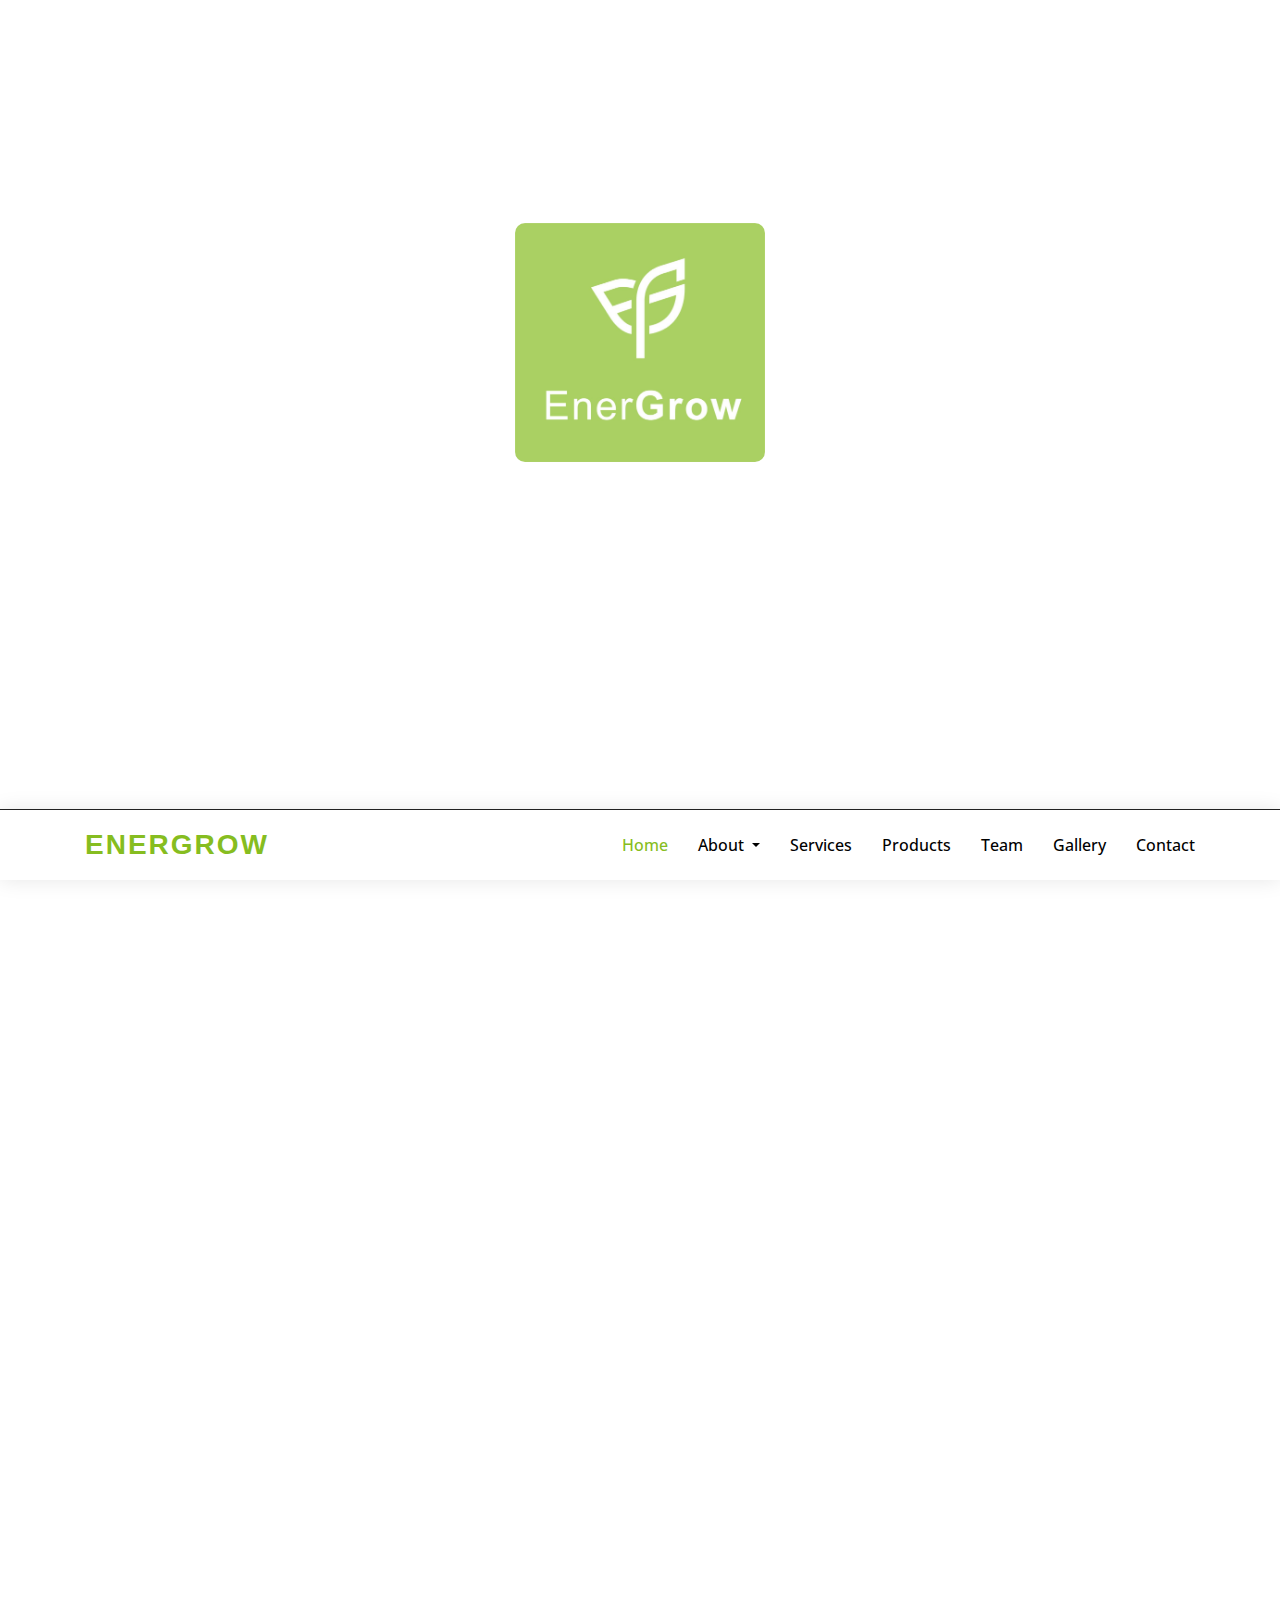
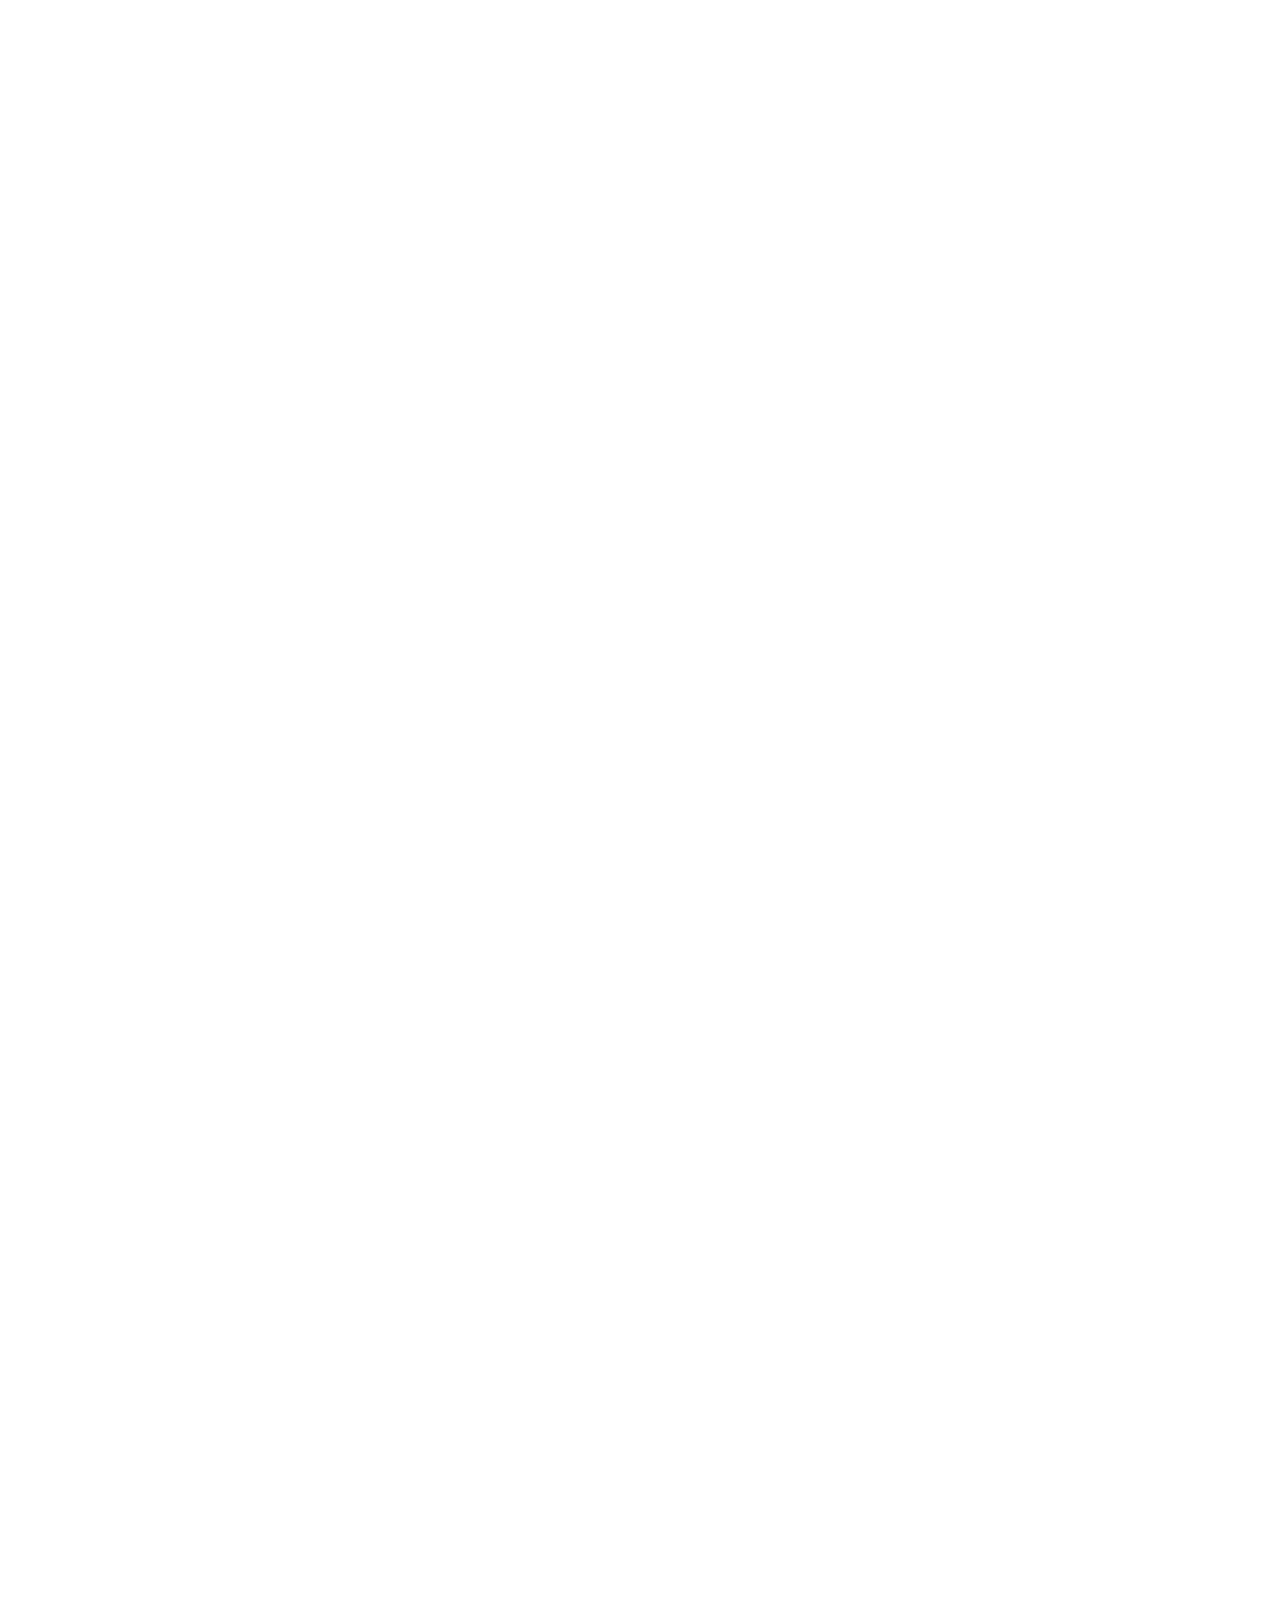
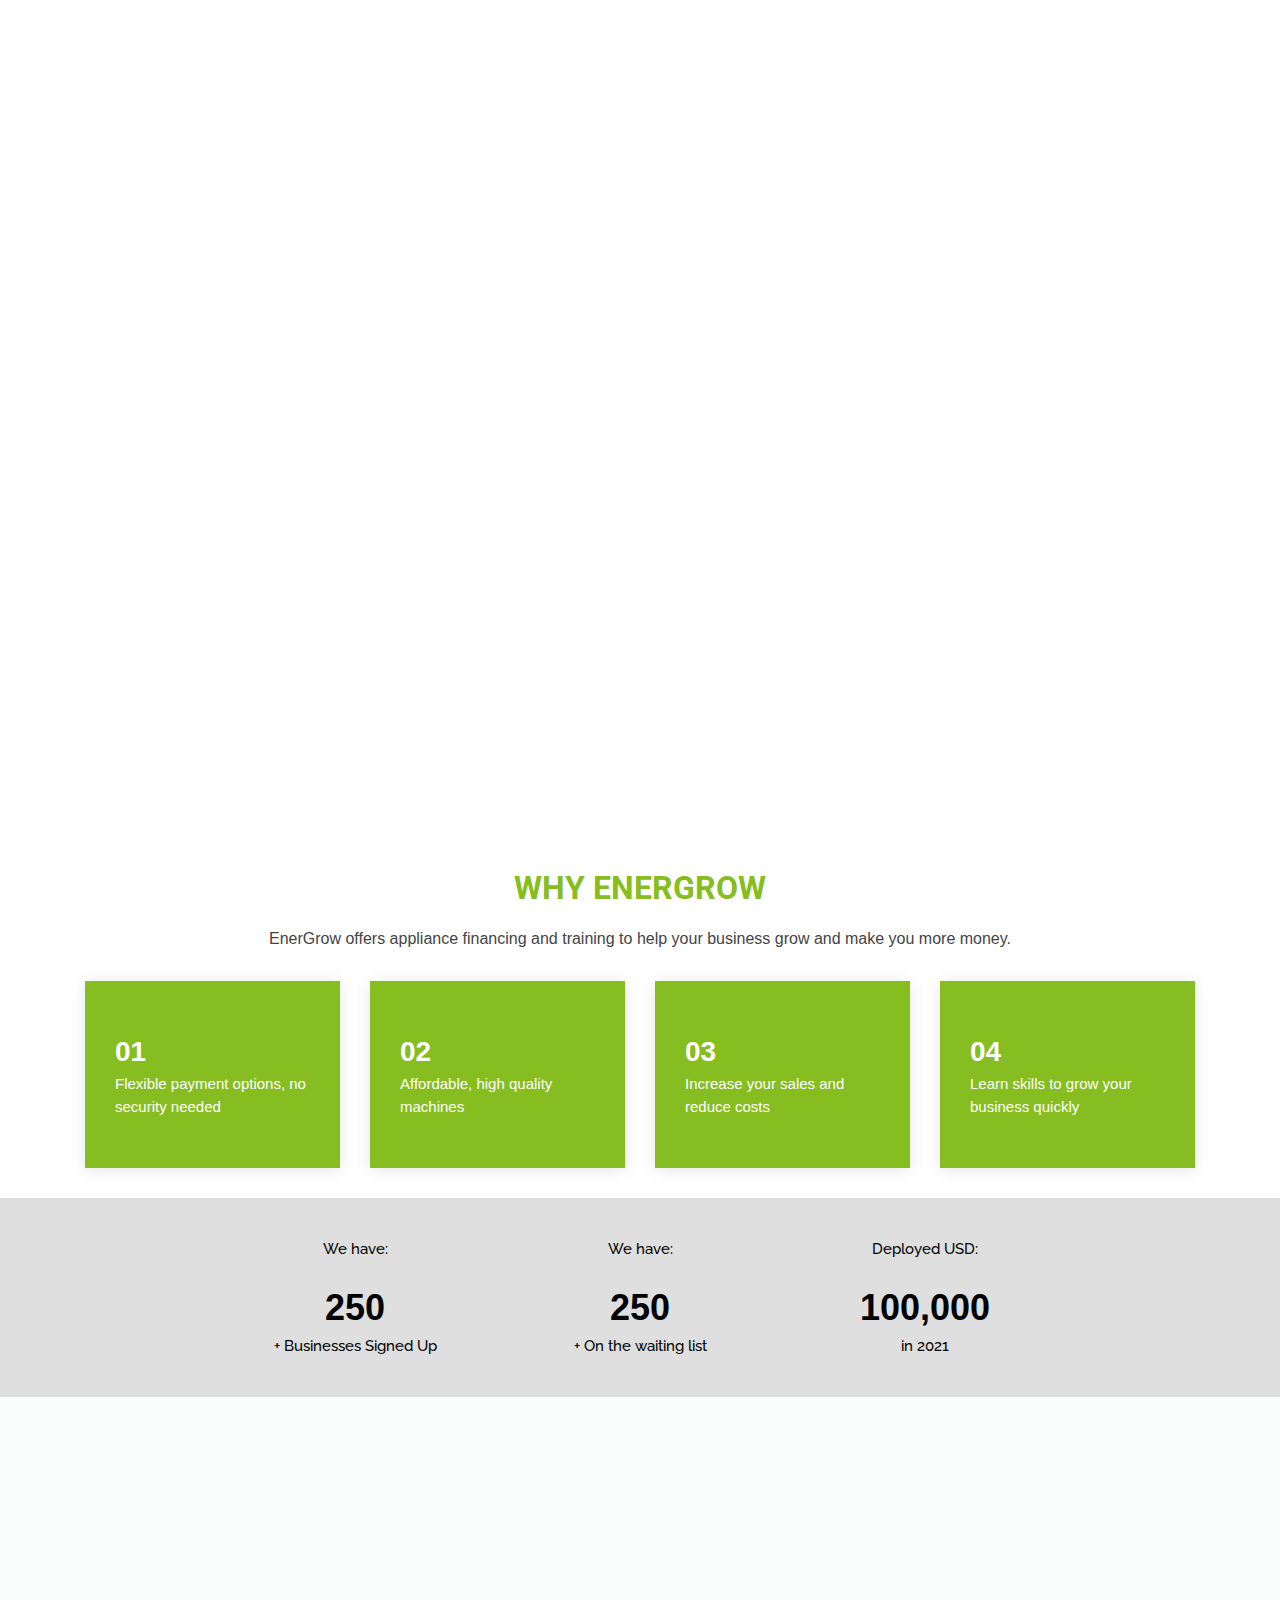
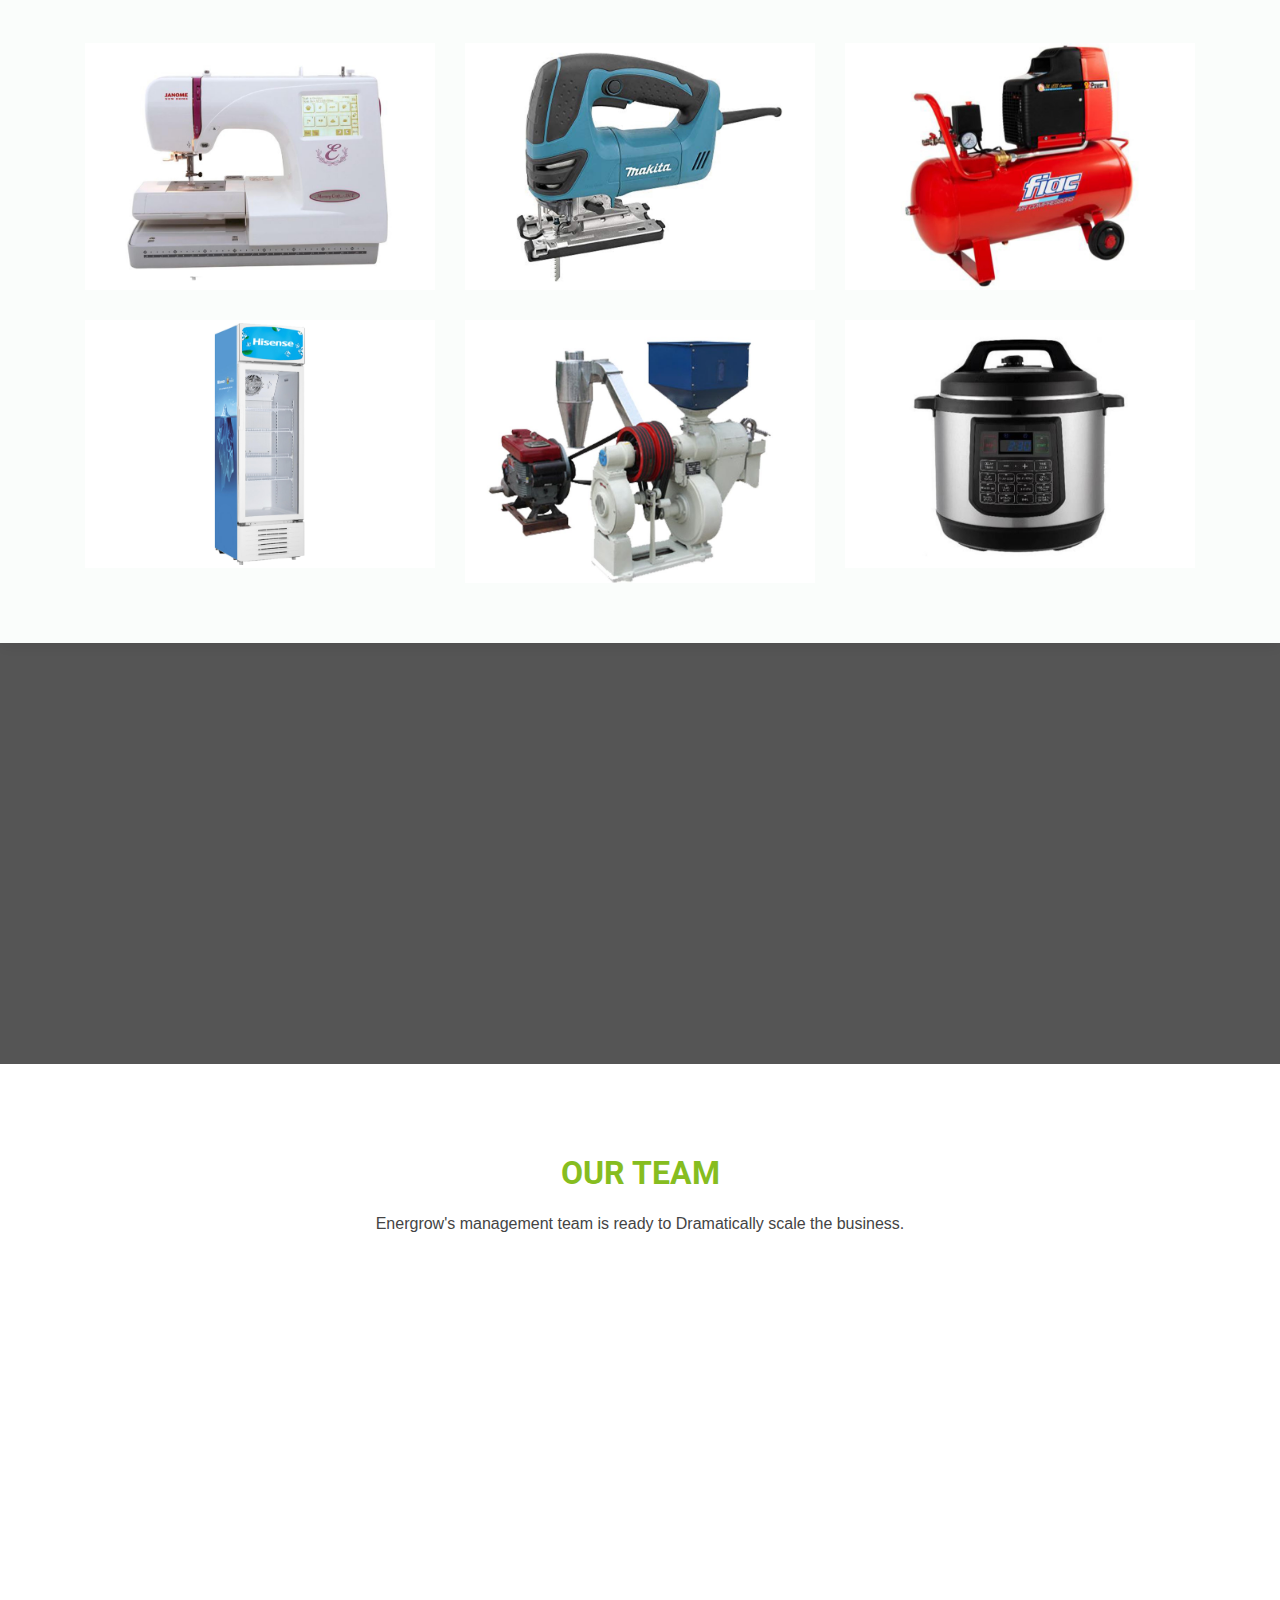
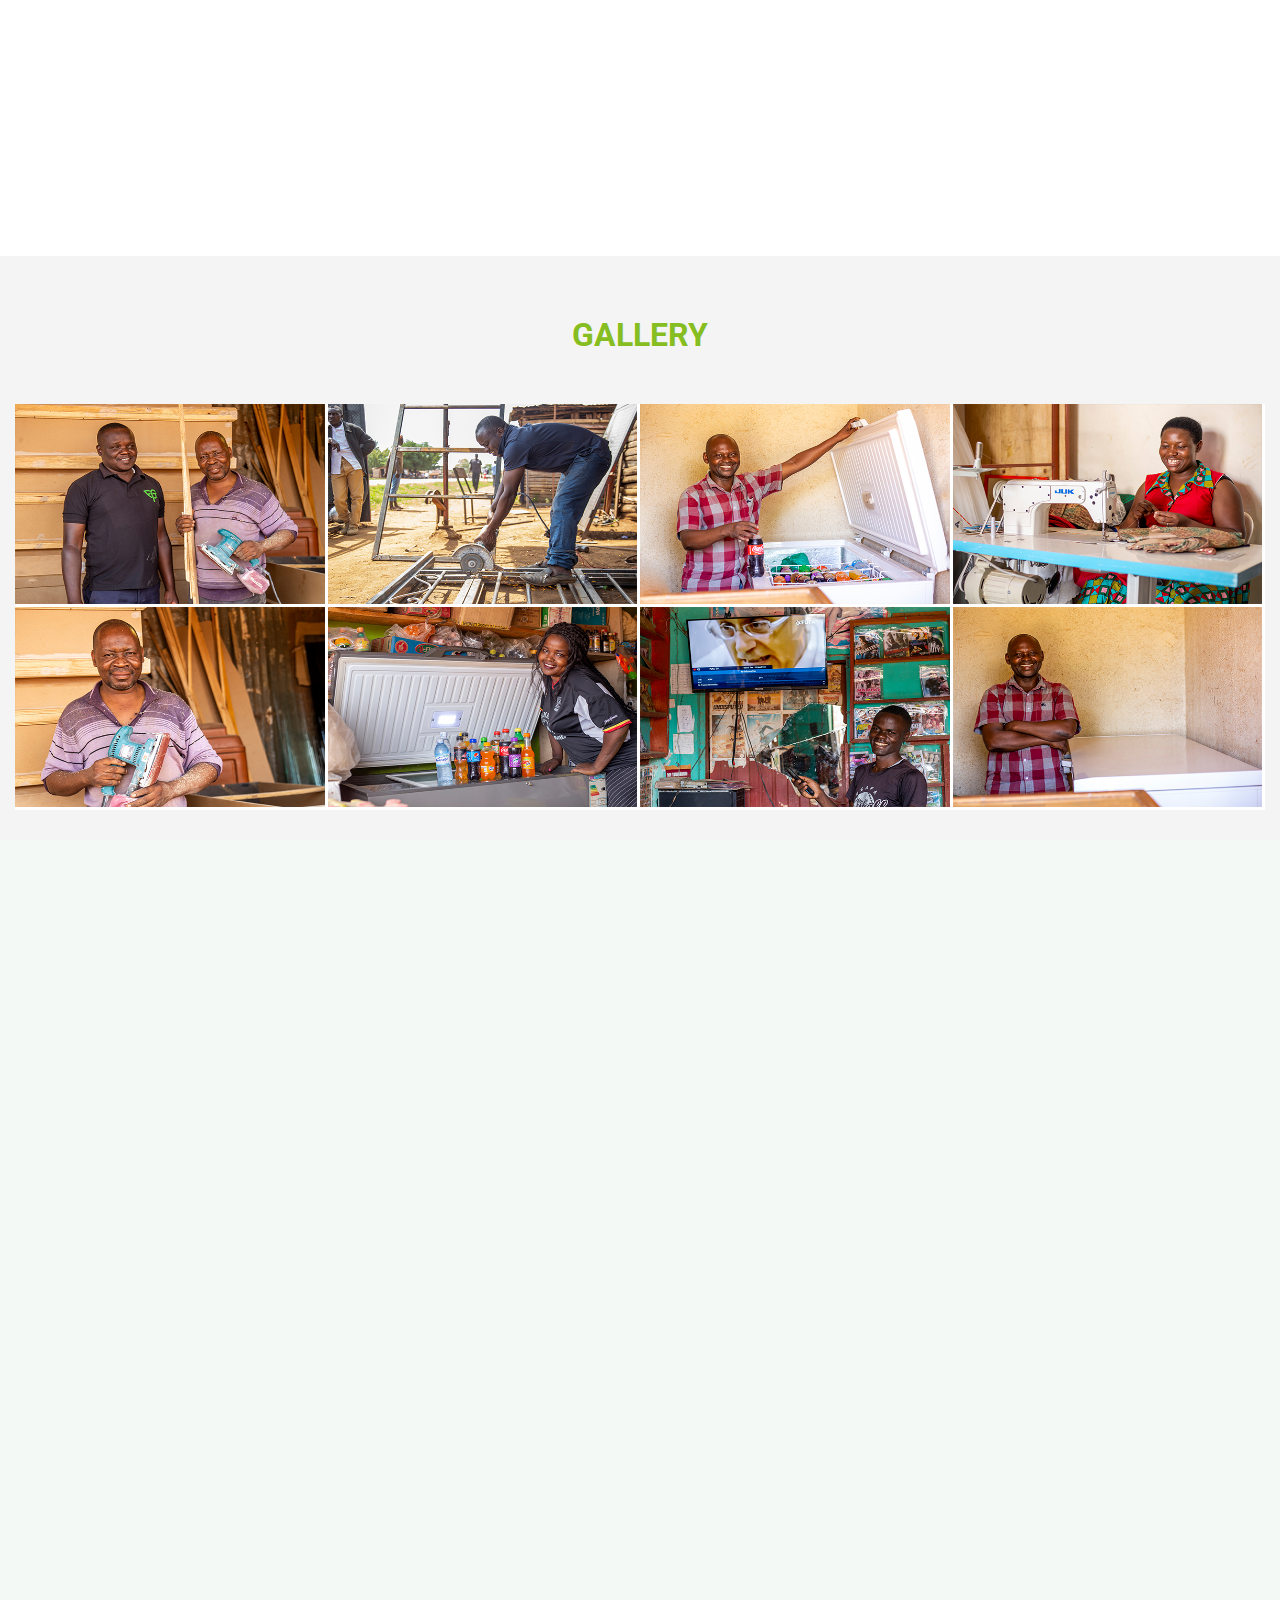
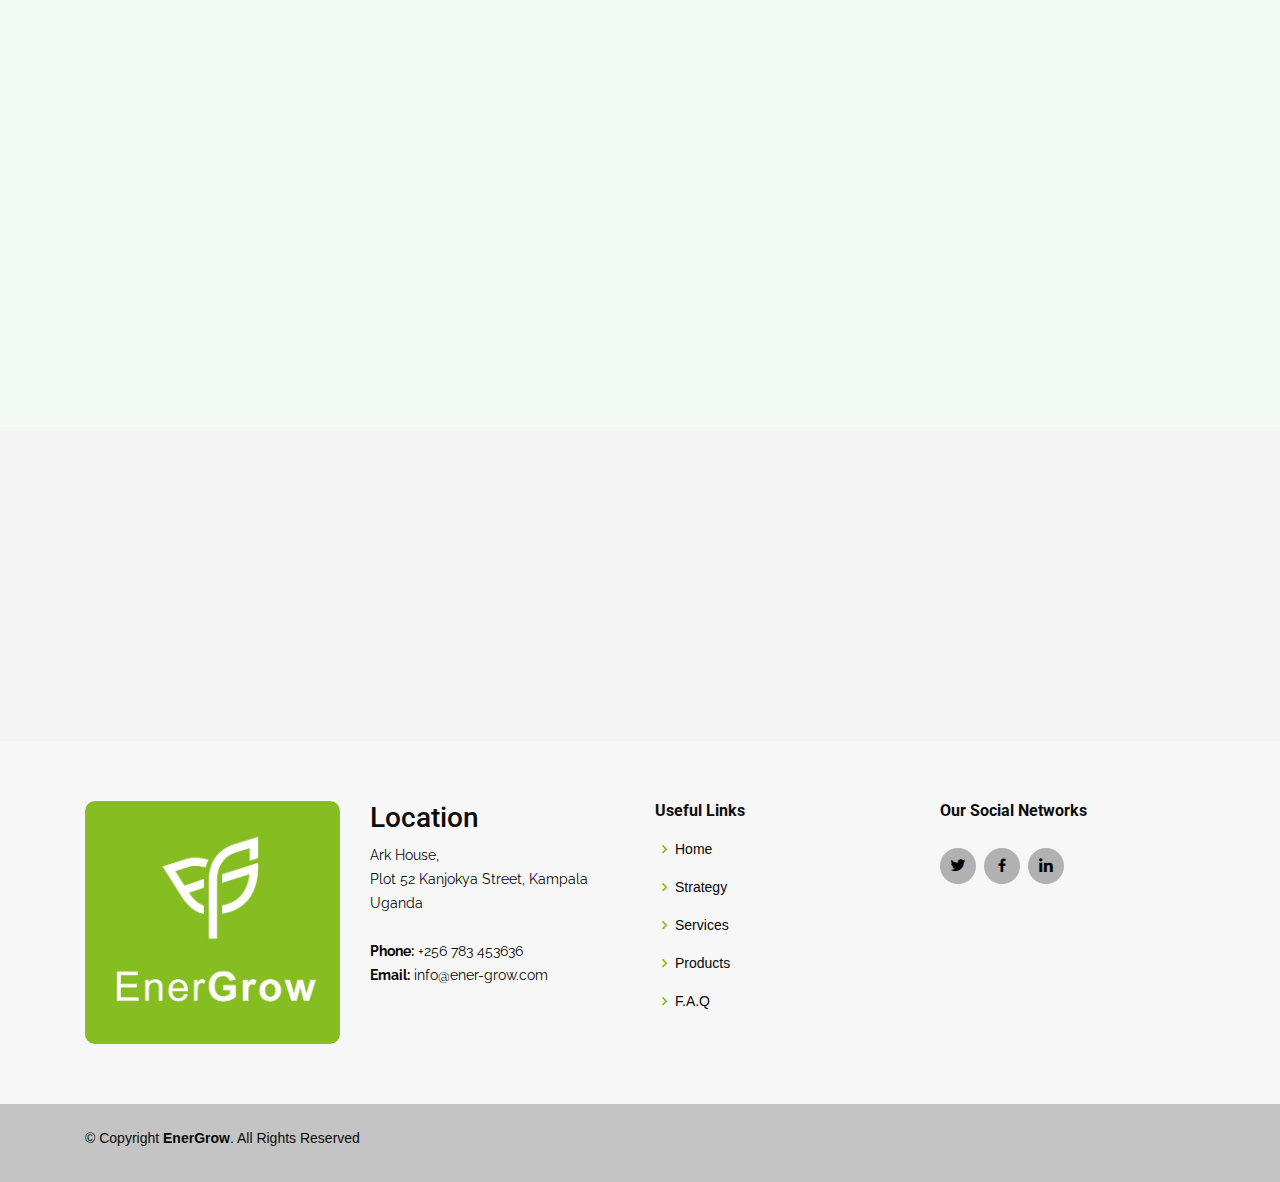
==== commit 76824b5c: "height change and diffrent asset added" ====
--- a/index.html
+++ b/index.html
@@ -99,7 +99,7 @@
 
           <div class="row">
             <div
-              style="background-image: url(https://res.cloudinary.com/djddzs5pj/image/upload/v1606717681/Energrow/Gallery/ga8.jpg)"
+              style="background-image: url(https://res.cloudinary.com/energrow/image/upload/v1659349659/Ener-Grow/EnerGrow_tailoring_customer_1_kmpllq.png)"
               data-aos="fade-right"
               class="image col-xl-5 d-flex align-items-stretch justify-content-center justify-content-lg-start"></div>
             <div class="col-xl-7 pt-4 pt-lg-0 d-flex align-items-stretch">
@@ -643,9 +643,9 @@
 
             <div class="col-lg-4 col-md-6 portfolio-item filter-carp">
               <div class="portfolio-wrap">
-                <img src="assets/img/products/Agroo.jpg" class="img-fluid" alt="">
+                <img src="assets/img/products/Maize-Huller-Machine.jpg" class="img-fluid" alt="">
                 <div class="portfolio-info">
-                  <h4>Packaging Machine
+                  <h4>Maize-Huller-Machine
                   </h4>
                   <p>Agro Processing</p>
                 </div>
--- a/assets/css/style.css
+++ b/assets/css/style.css
@@ -740,7 +740,7 @@
 
 .features img{
   width: 100%;
-  height:350px;
+  height:400px;
 }
 
 .features .card-body {
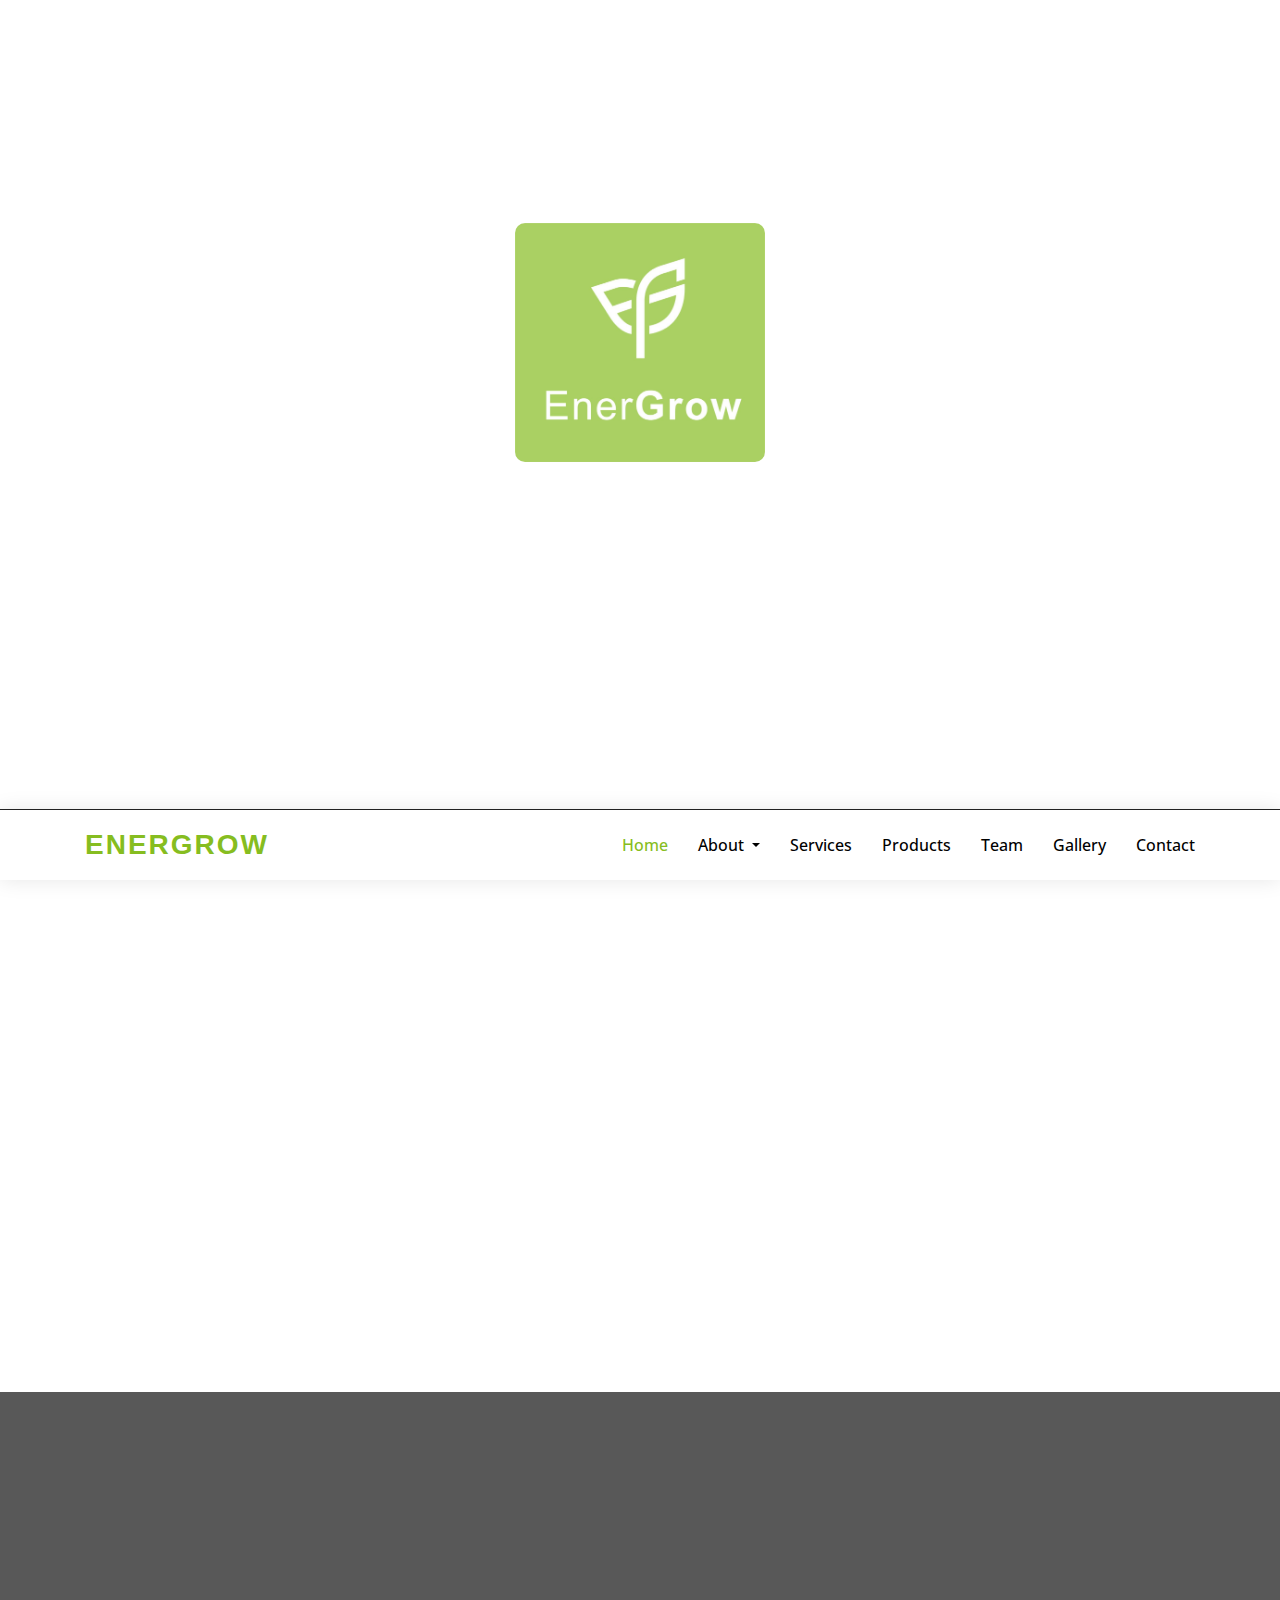
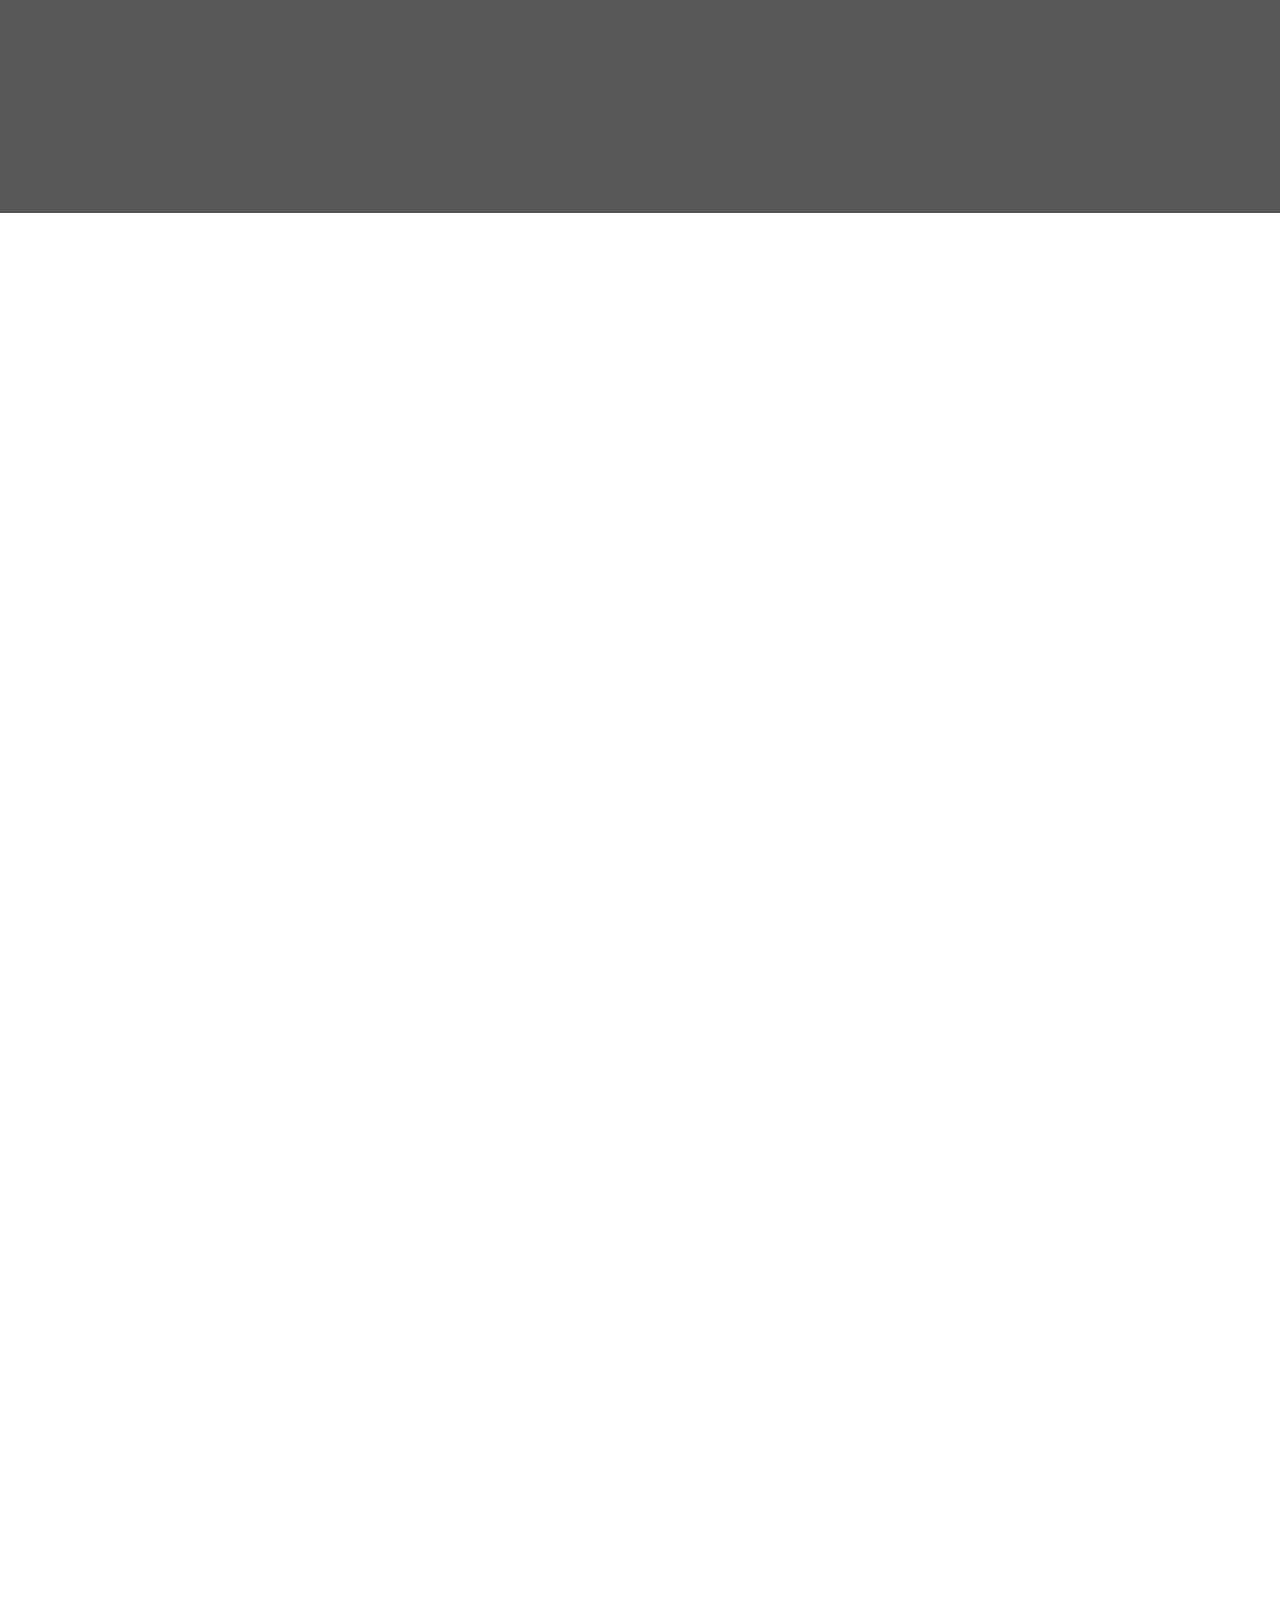
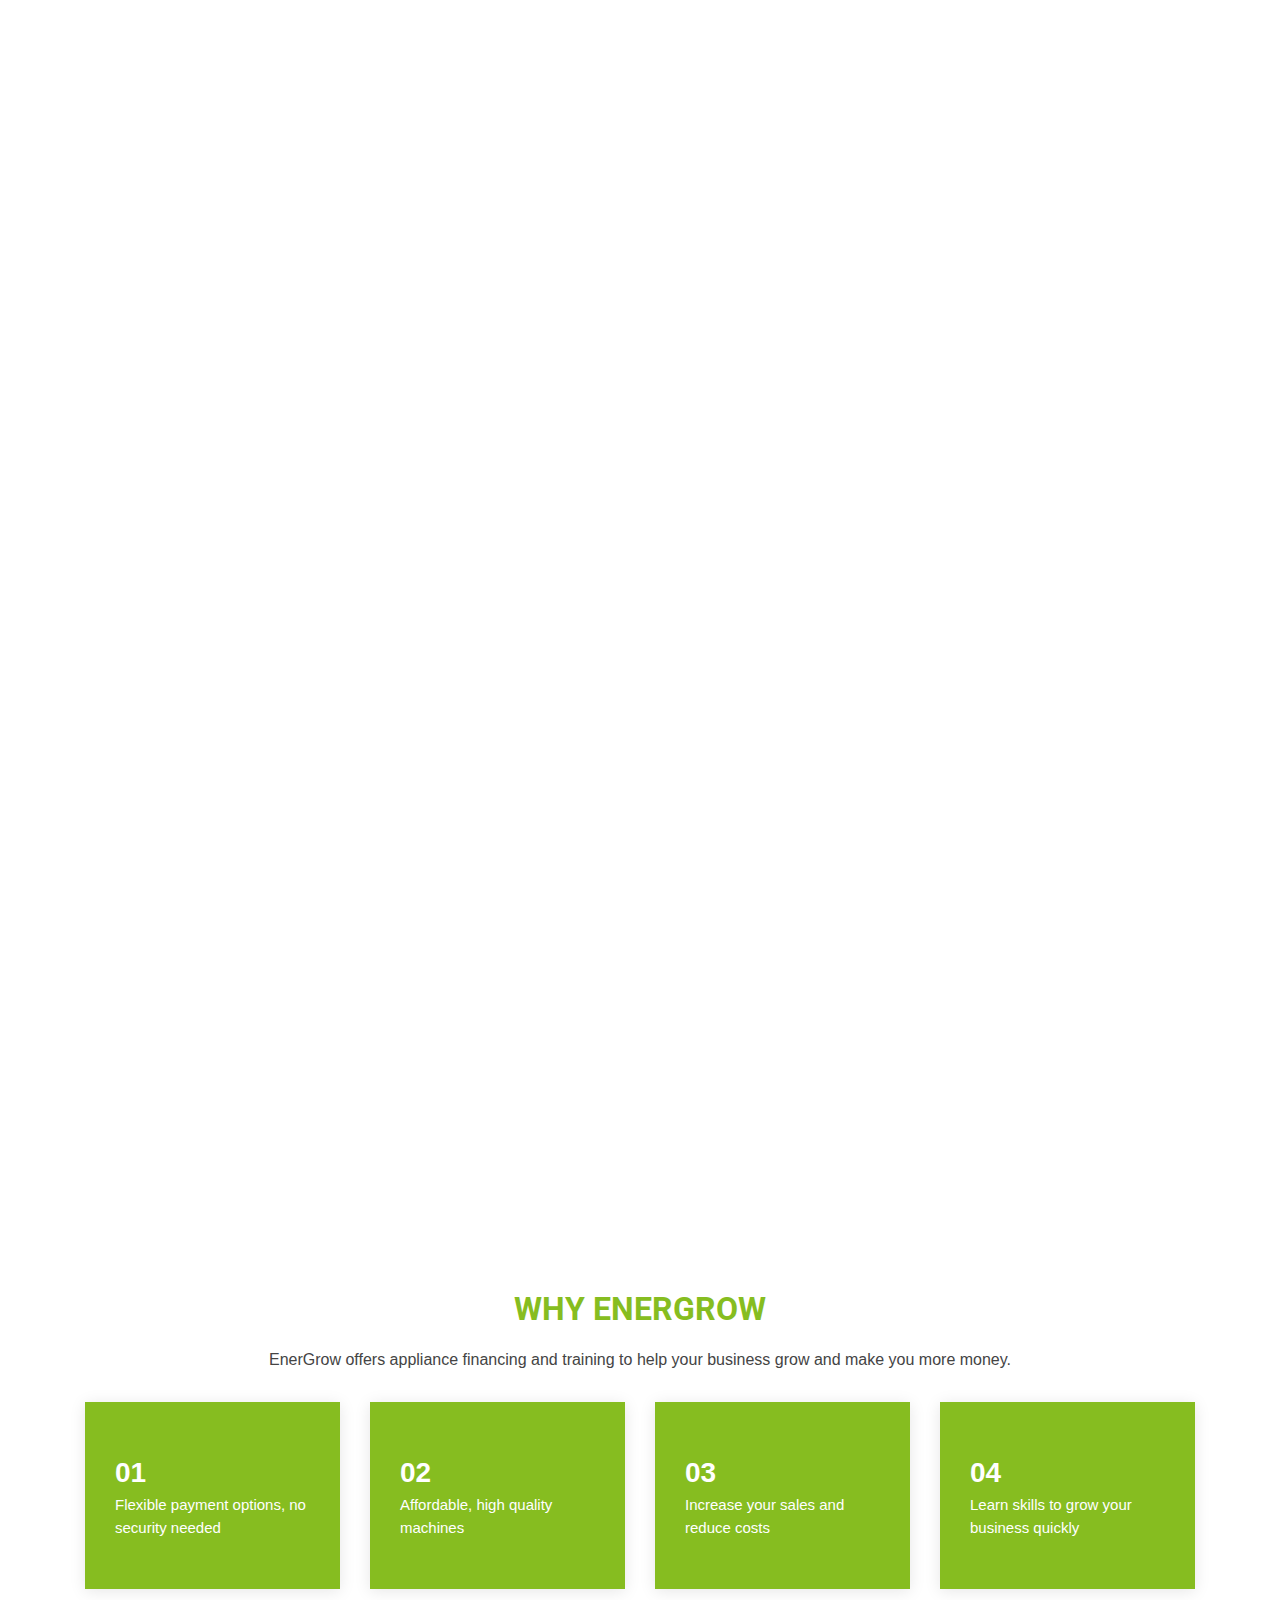
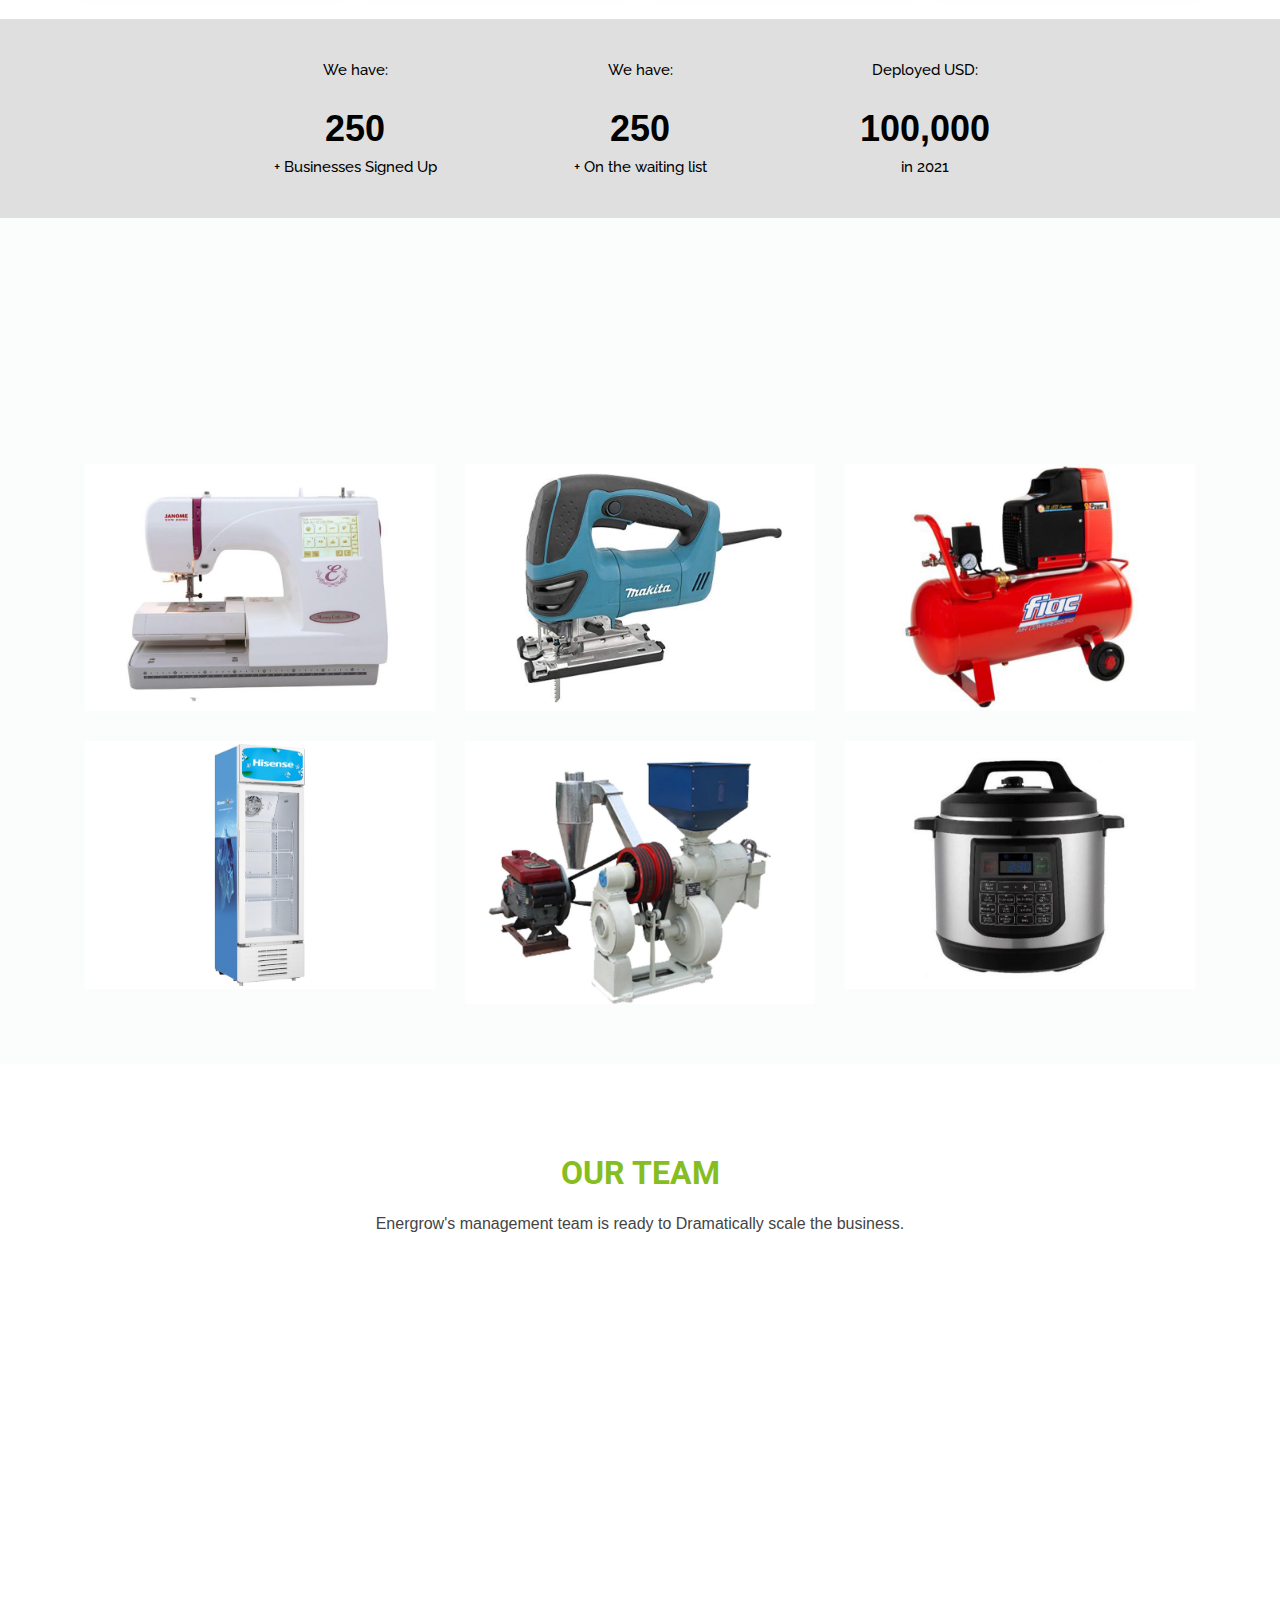
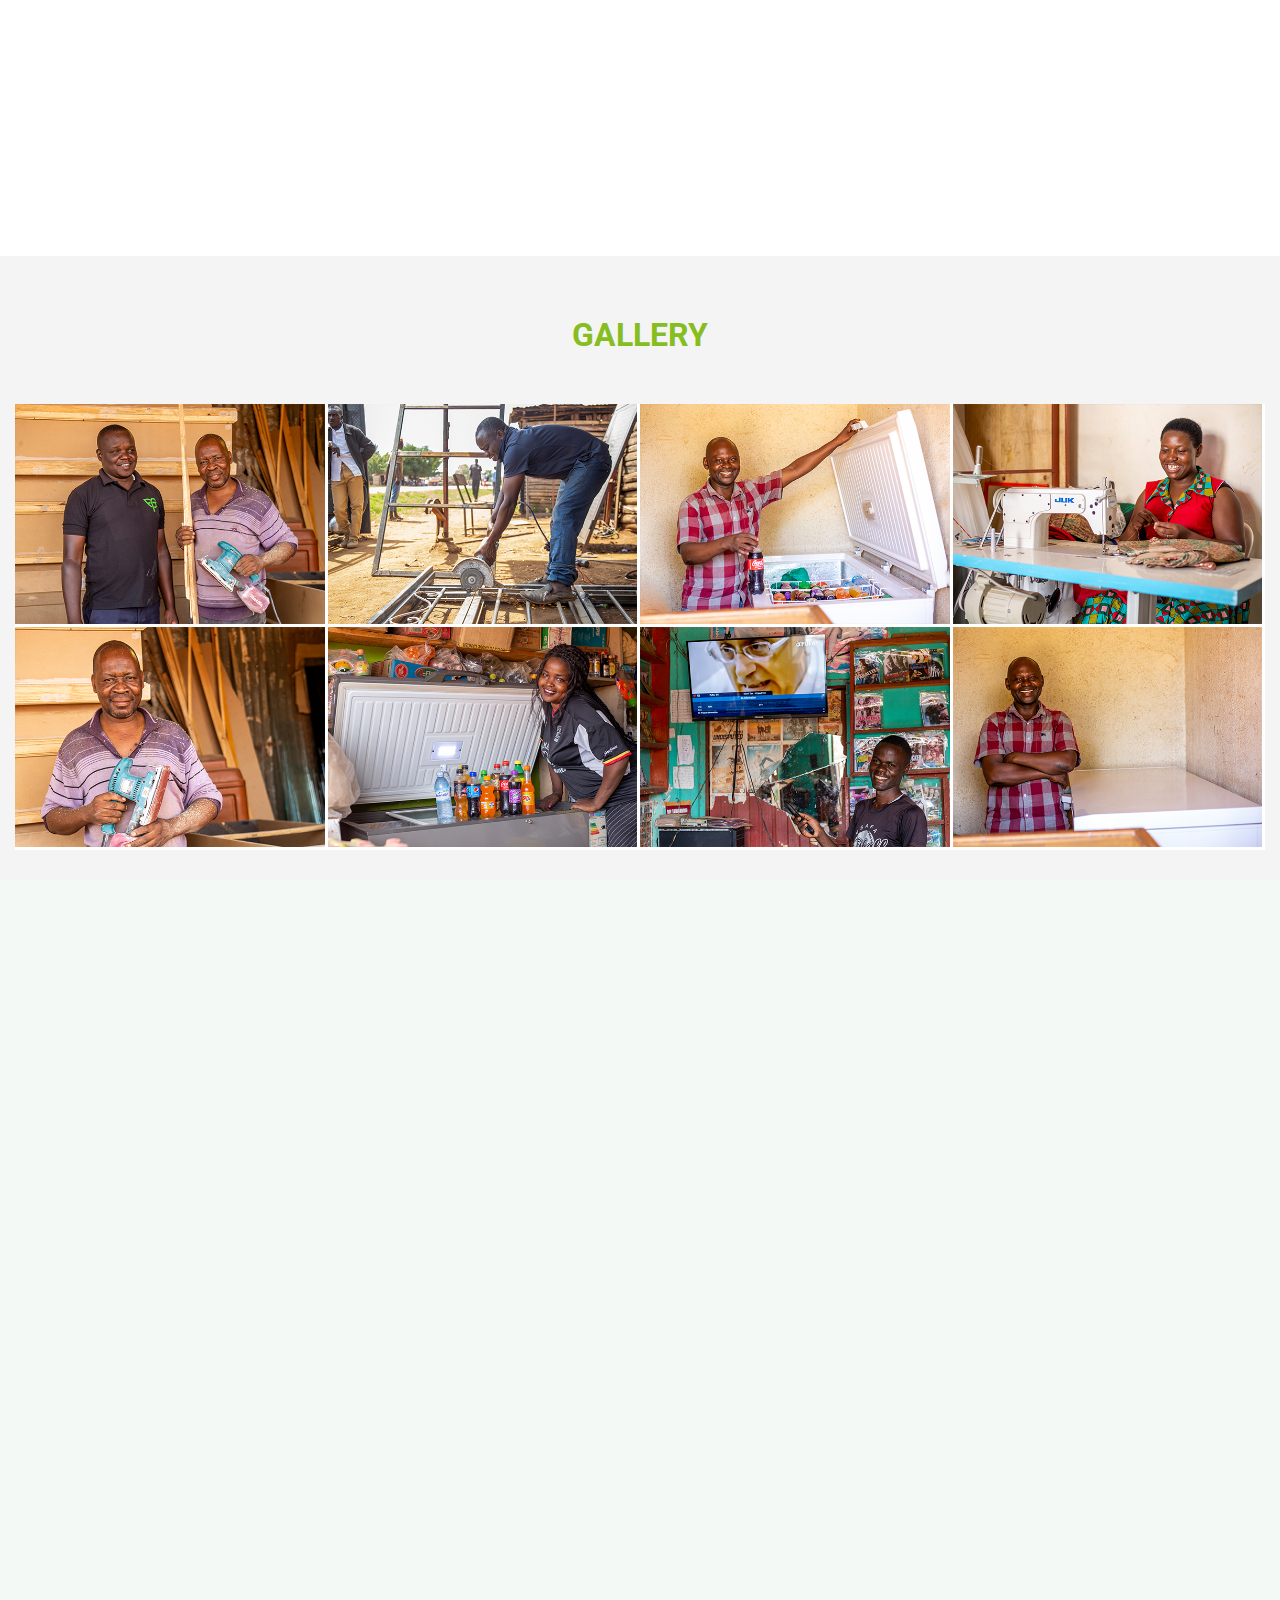
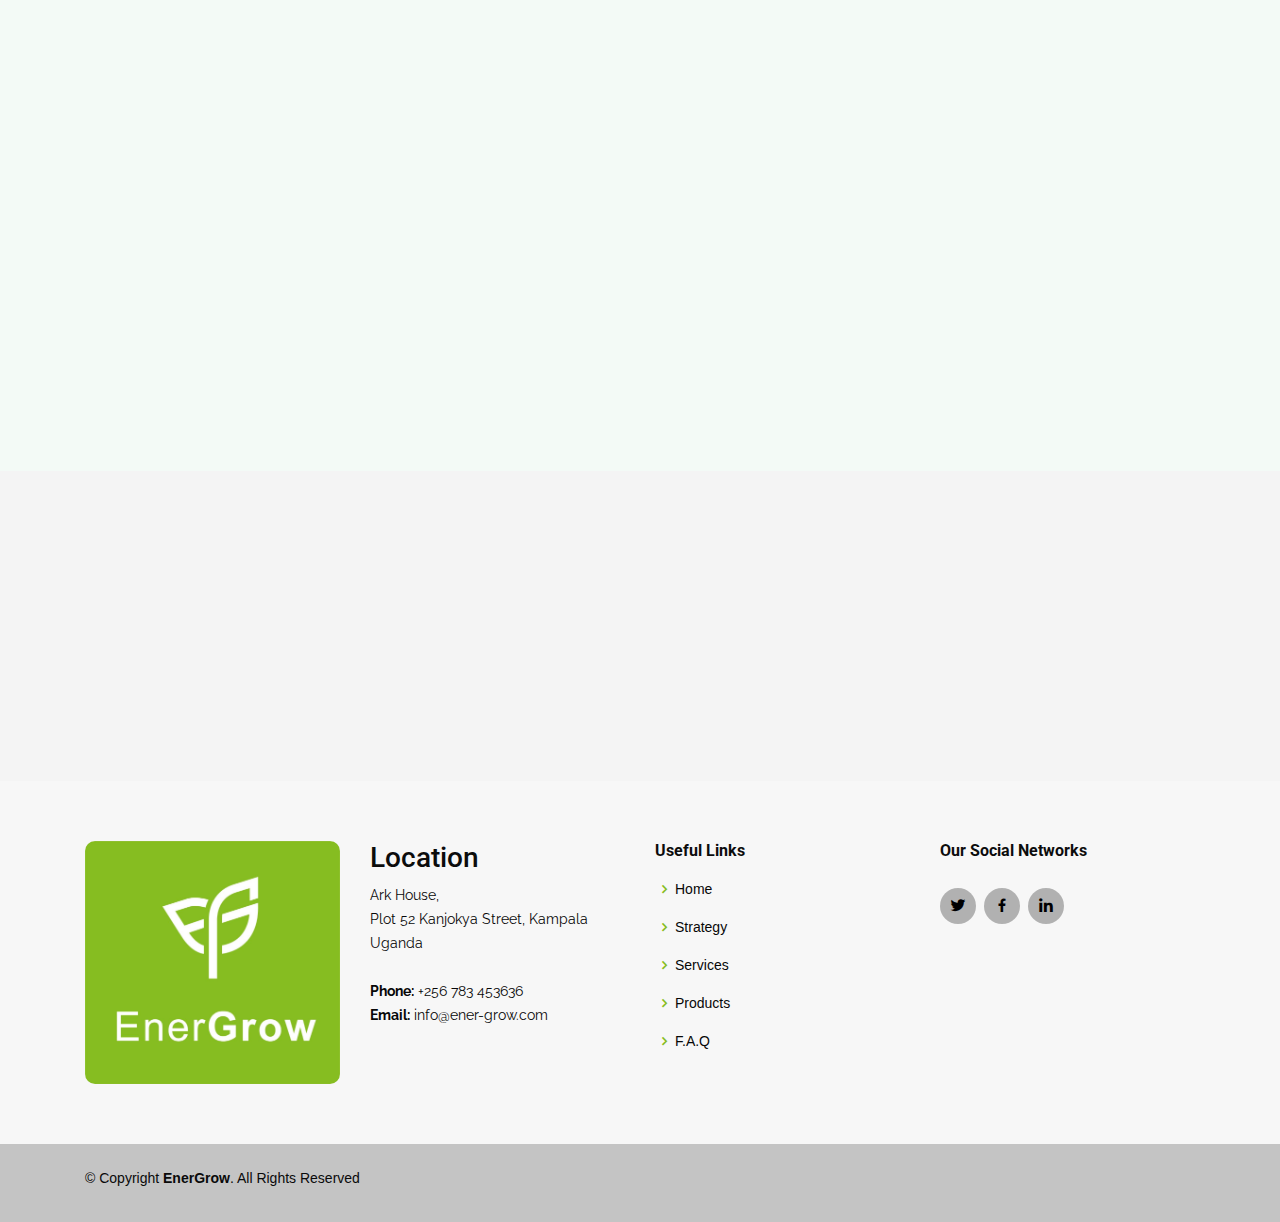
==== commit 01c1da19: "transfer of testimonial section" ====
--- a/index.html
+++ b/index.html
@@ -163,6 +163,30 @@
         </div>
       </section><!-- End About Section -->
 
+       <!-- ======= Testimonials Section ======= -->
+       <section id="testimonials" class="testimonials">
+        <div class="container">
+
+          <div class="owl-carousel testimonials-carousel" data-aos="zoom-in">
+
+            <div class="testimonial-item">
+              <br>
+              <h1>Customers speak for themselves.</h1>
+              <p>
+                Watch and Listen to Brian's Story
+              </p>
+              <a href="https://www.youtube.com/watch?v=p2HatLmyc2o" class="venobox play-btn mb-4" data-vbtype="video"
+                data-autoplay="true"></a>
+
+              <br>
+              <!-- <button class="btn products-btn"><a class="products-link" href="#portfolio">View Our
+                  Products</a></button> -->
+            </div>
+          </div>
+
+        </div>
+      </section><!-- End Testimonials Section -->
+      
       <!-- ======= Supporters Section ======= -->
       <section id="supporters" class="section-with-bg">
 
@@ -671,29 +695,7 @@
         </div>
       </section><!-- End Portfolio Section -->
 
-      <!-- ======= Testimonials Section ======= -->
-      <section id="testimonials" class="testimonials">
-        <div class="container">
-
-          <div class="owl-carousel testimonials-carousel" data-aos="zoom-in">
-
-            <div class="testimonial-item">
-              <br>
-              <h1>Customers speak for themselves.</h1>
-              <p>
-                Watch and Listen to Brian's Story
-              </p>
-              <a href="https://www.youtube.com/watch?v=p2HatLmyc2o" class="venobox play-btn mb-4" data-vbtype="video"
-                data-autoplay="true"></a>
-
-              <br>
-              <!-- <button class="btn products-btn"><a class="products-link" href="#portfolio">View Our
-                  Products</a></button> -->
-            </div>
-          </div>
-
-        </div>
-      </section><!-- End Testimonials Section -->
+     
 
 
       <!-- ======= Our Team Section ======= -->
--- a/assets/css/style.css
+++ b/assets/css/style.css
@@ -1350,7 +1350,7 @@
 # Gallery
 --------------------------------------------------------------*/
 .gallery img{
-  height: 200px;
+  height: 220px;
   width: 100%;
 }
 
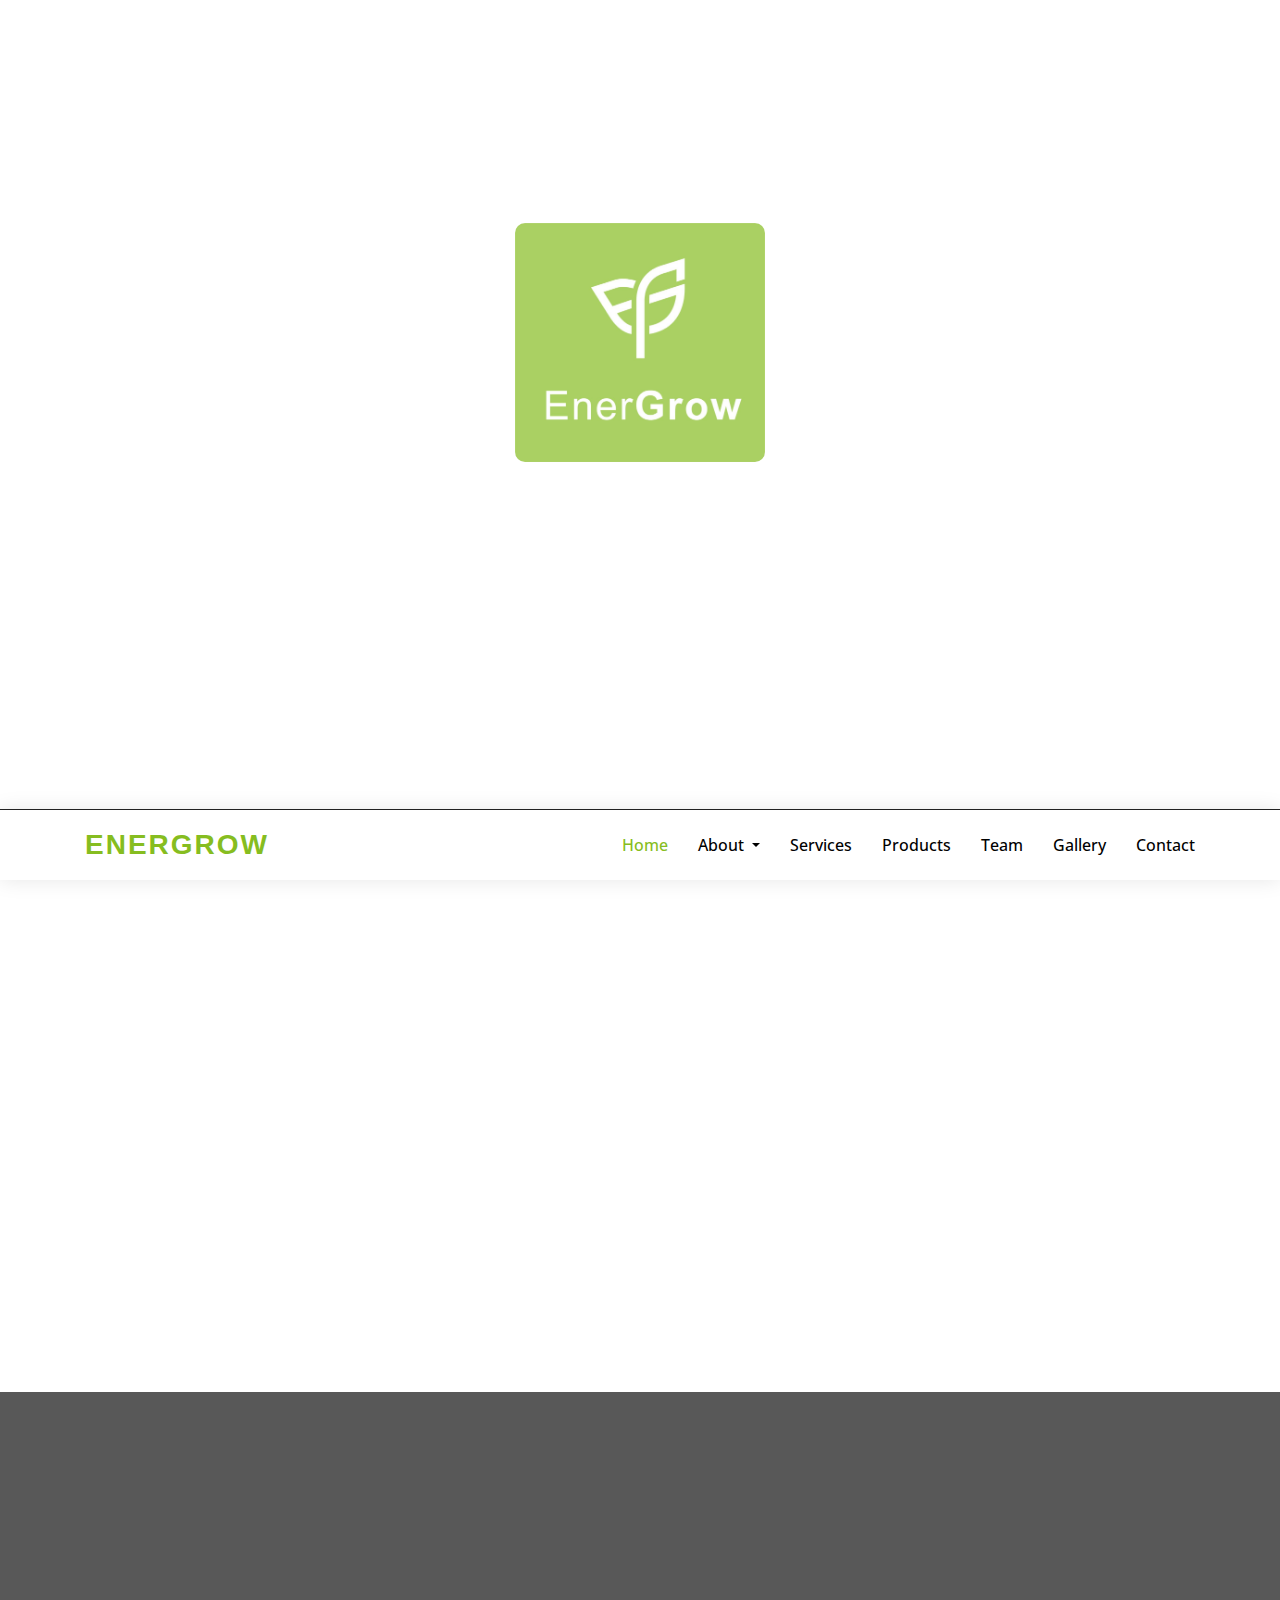
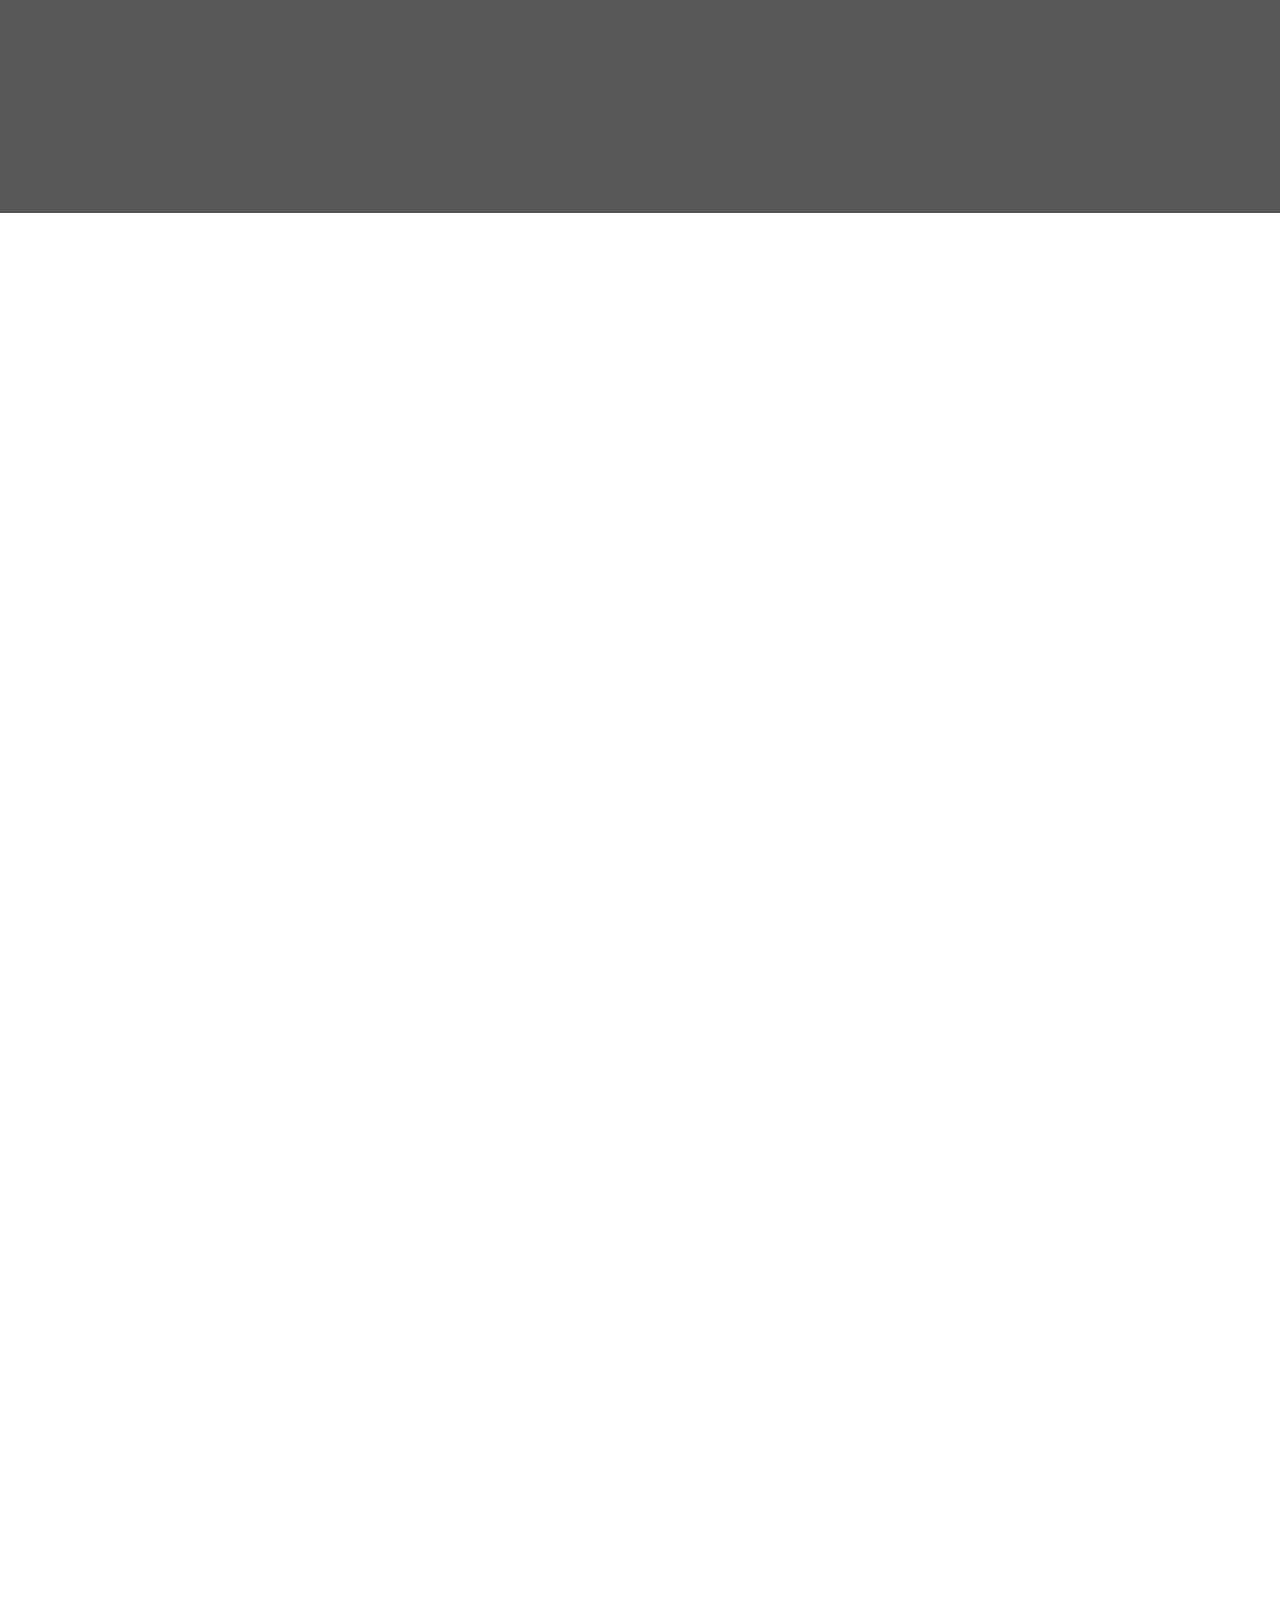
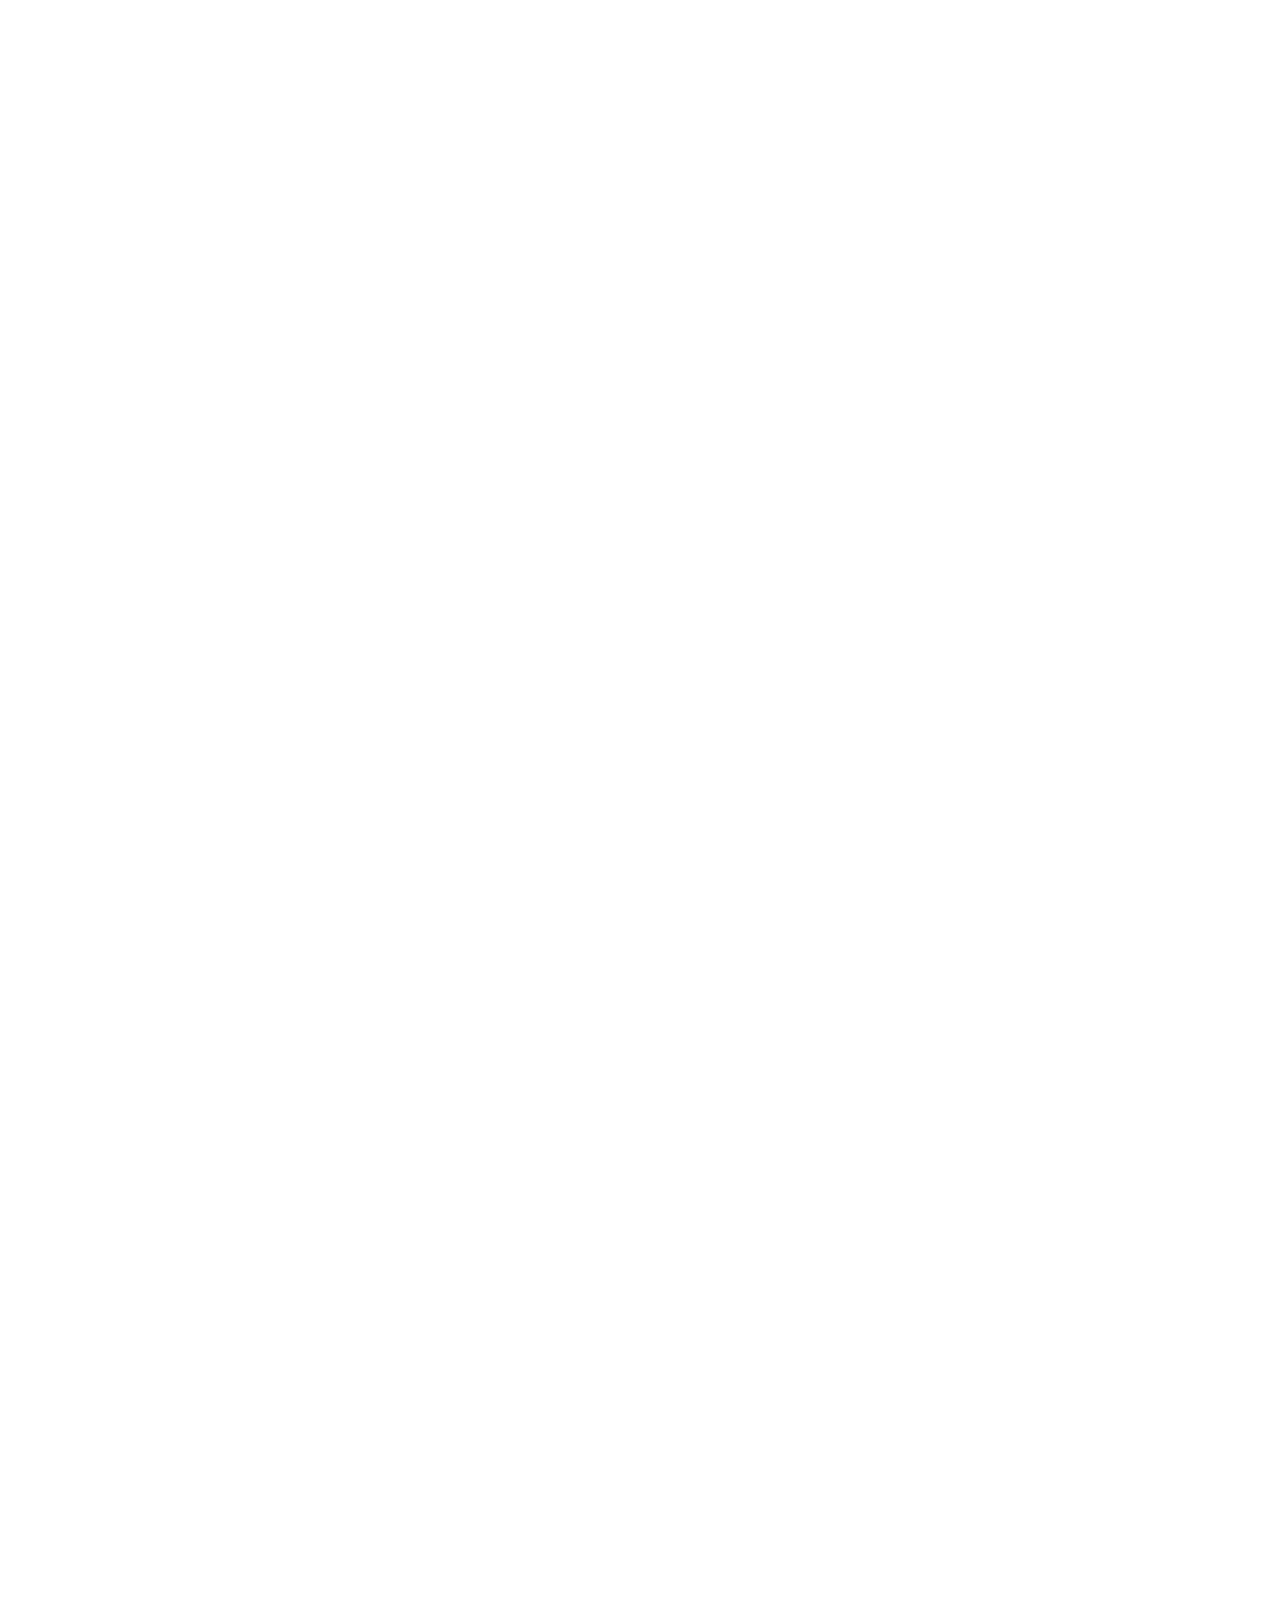
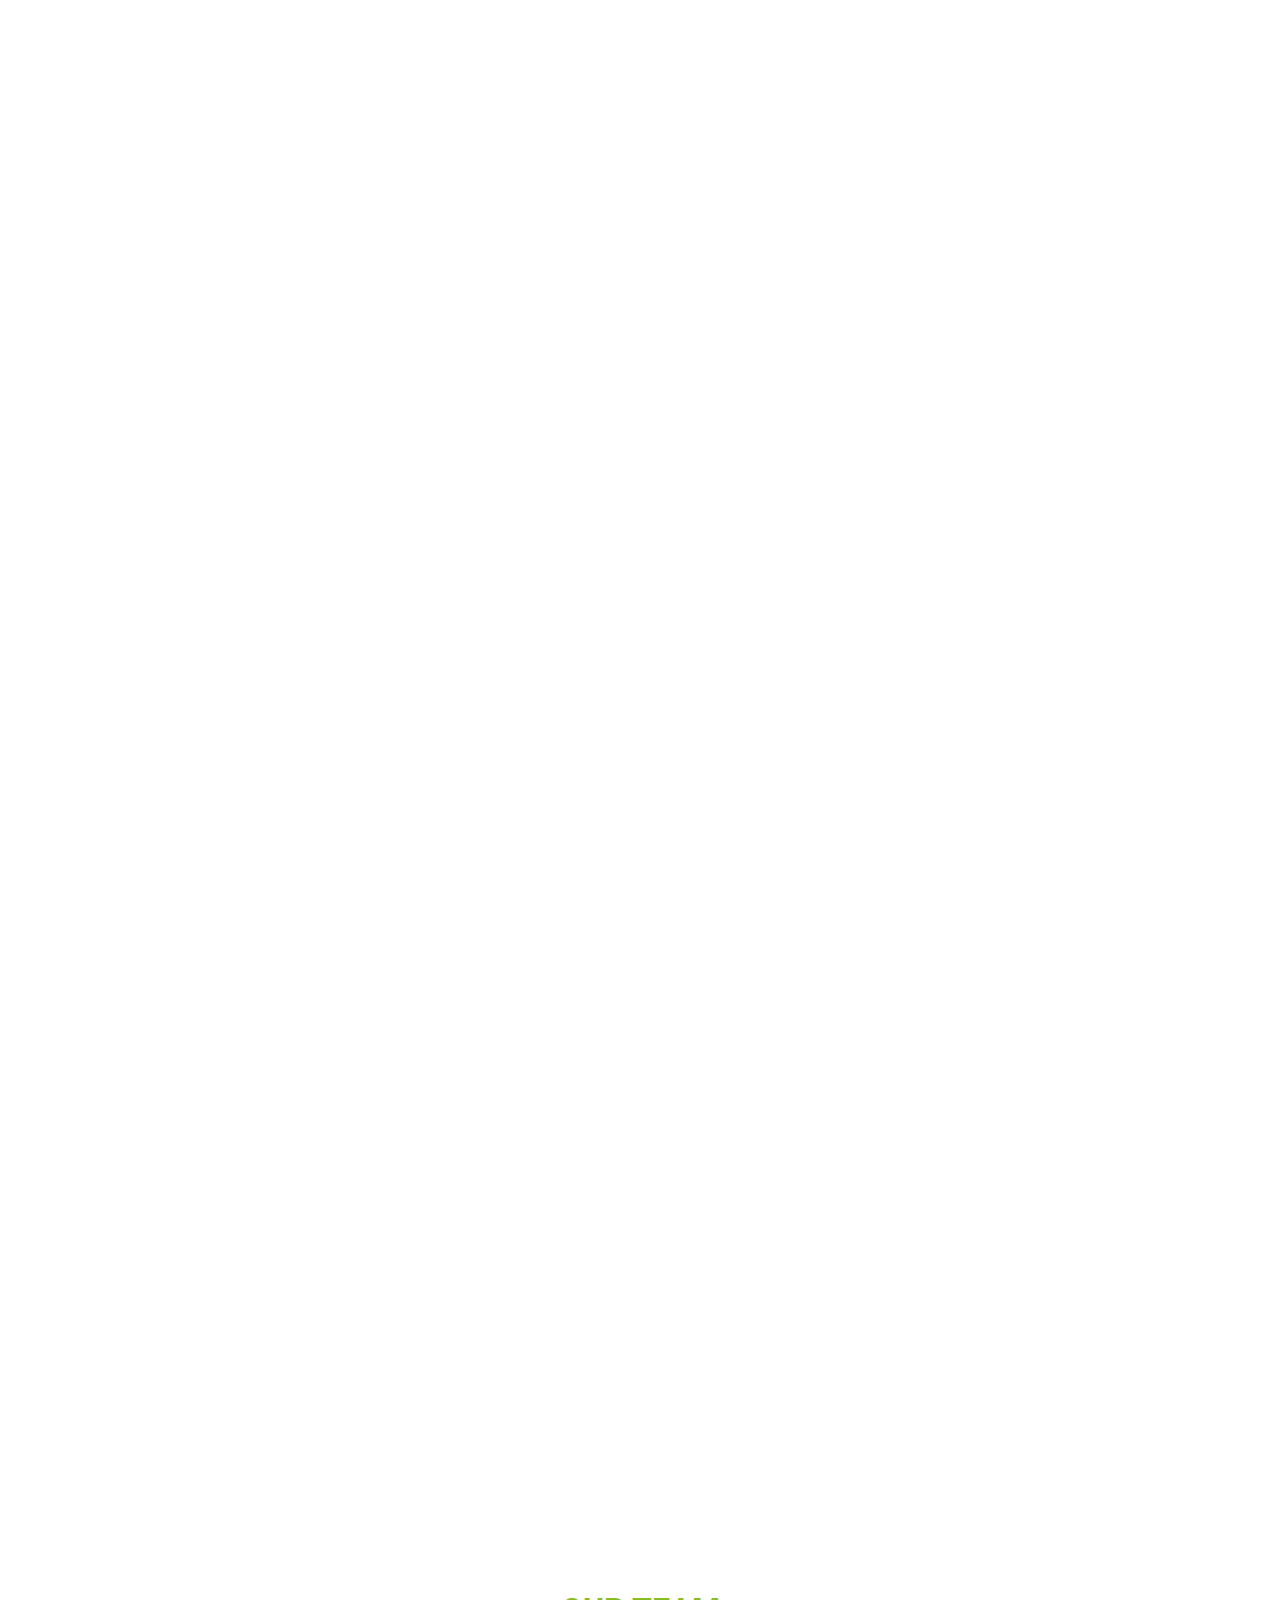
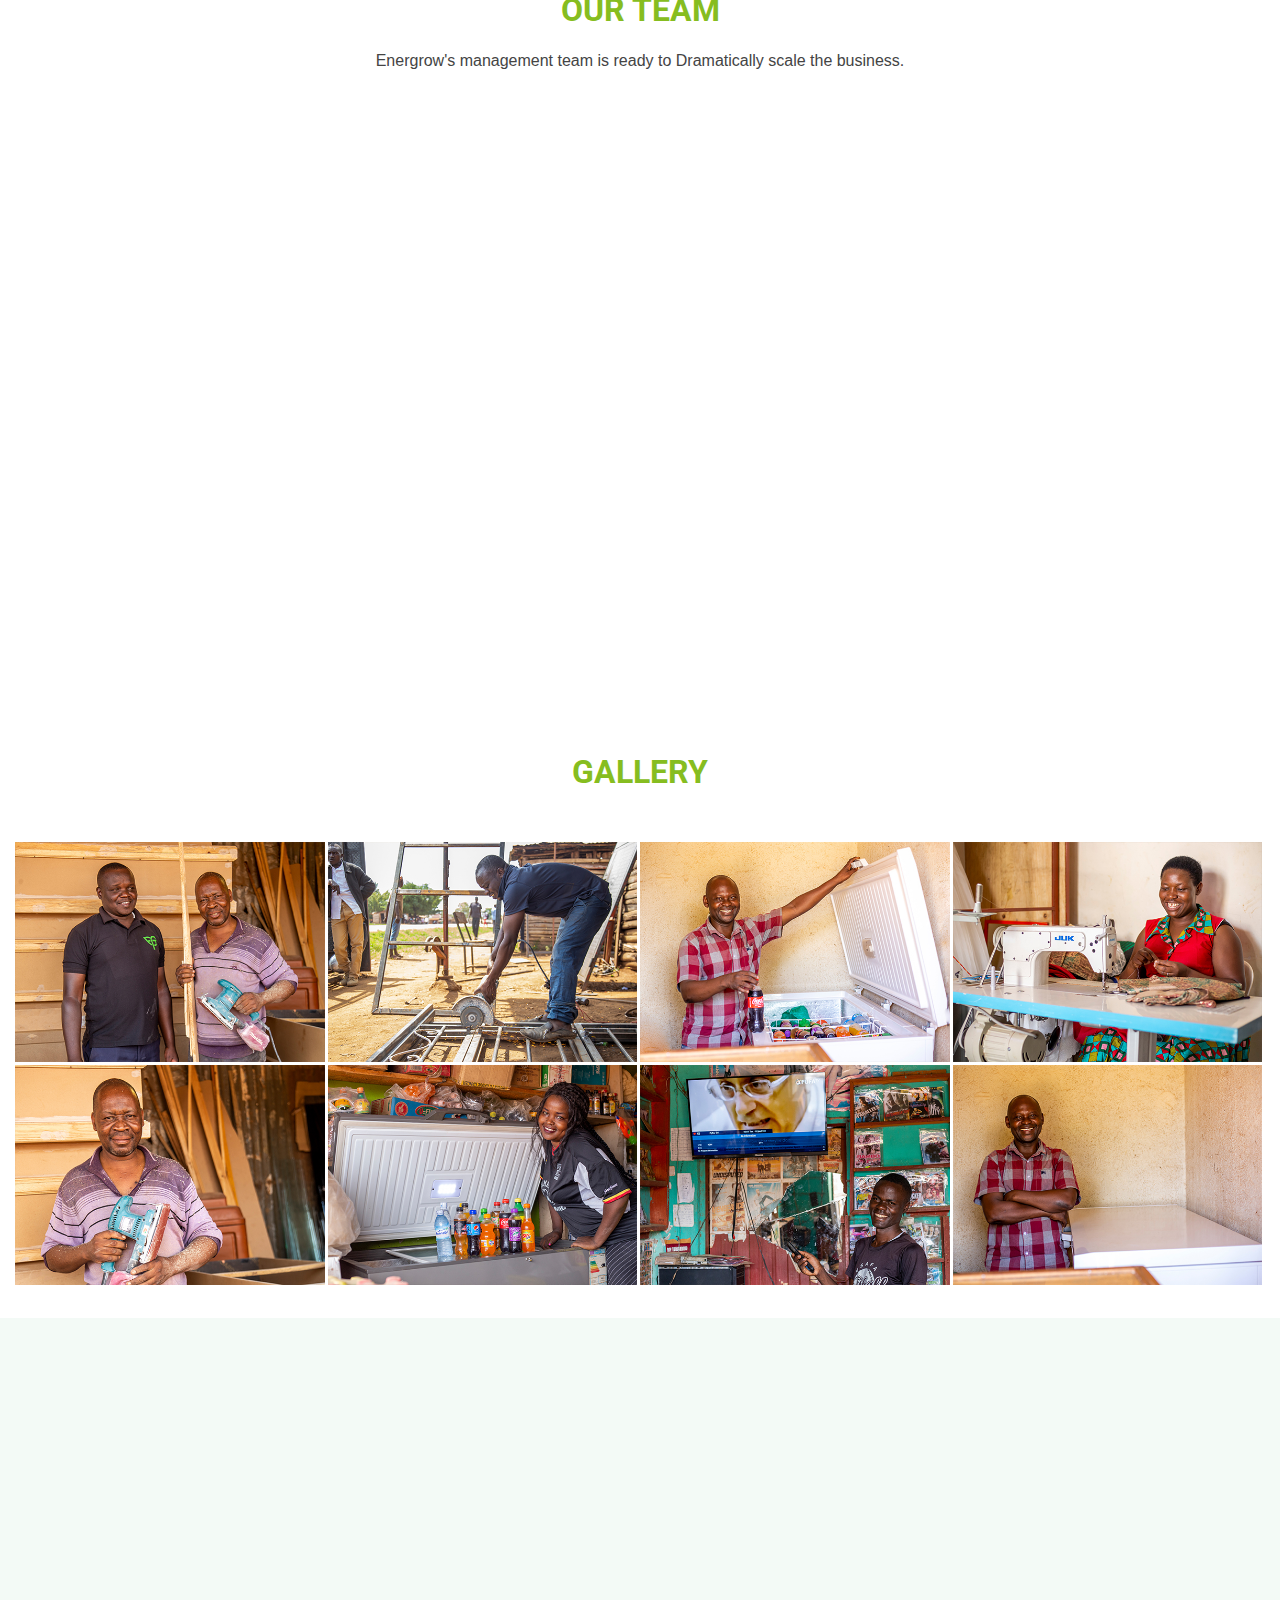
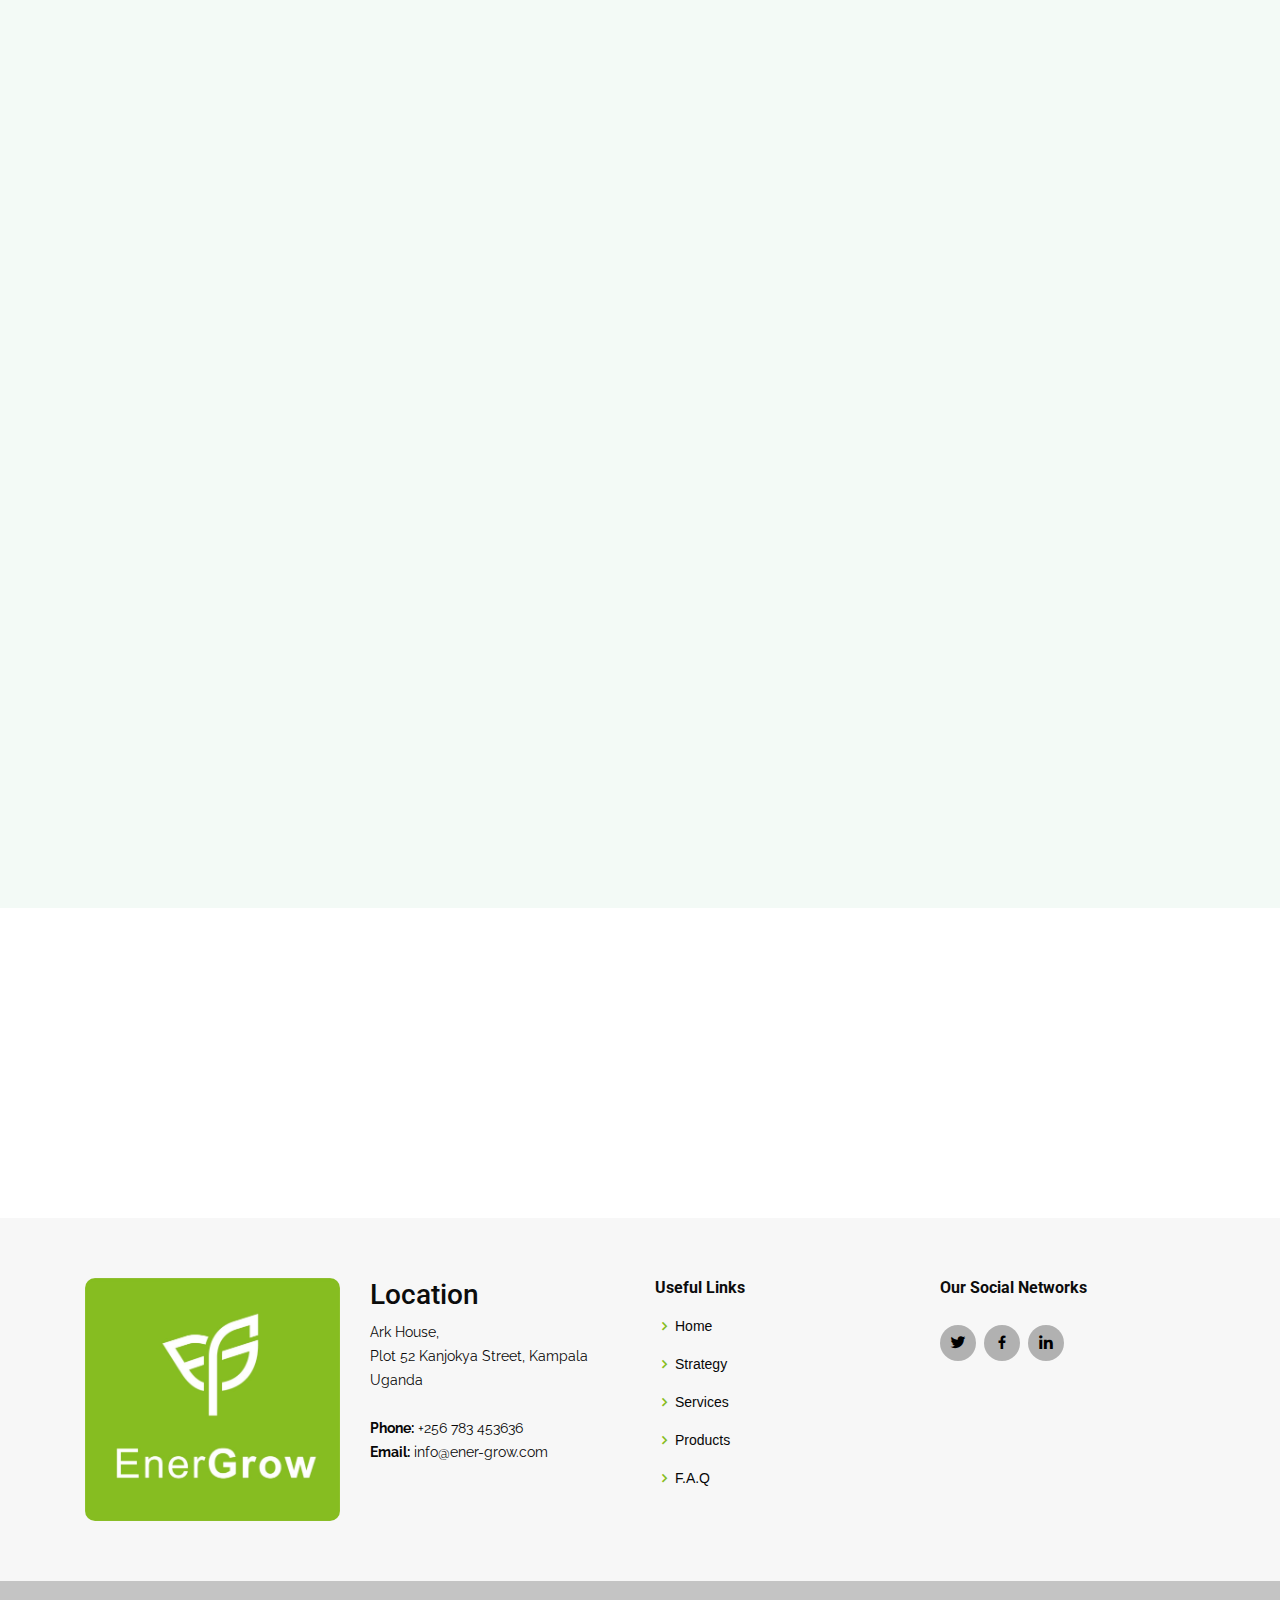
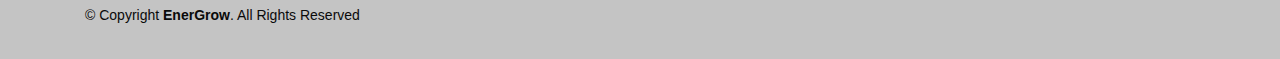
==== commit 819e5826: "Our Strategy, donor," ====
--- a/index.html
+++ b/index.html
@@ -198,10 +198,10 @@
           <div class="row no-gutters supporters-wrap clearfix" data-aos="zoom-in" data-aos-delay="100">
 
             <div class="col-lg-4 col-md-4 col-xs-6">
-              <a href="https://burnstoves.com/" target="_blank">
+              <a href="https://www.doen.nl/en" target="_blank">
                 <div class="supporter-logo">
                   <img
-                    src="https://res.cloudinary.com/djddzs5pj/image/upload/v1605851492/Energrow/burn-manufacturing.png"
+                    src="https://res.cloudinary.com/energrow/image/upload/v1664181188/doen_h7spdd.png"
                     class="img-fluid" alt="">
                 </div>
               </a>
@@ -306,7 +306,7 @@
       </section><!-- End Features Section -->
 
       <!-- ======= Tabs Section ======= -->
-      <section id="tabs" class="tabs">
+       <section id="tabs" class="tabs">
         <div class="container justify-content-center" data-aos="fade-up">
 
           <div class="section-title">
@@ -316,7 +316,7 @@
               that increase energy consumption, ability to pay, and economic output.
             </p>
           </div>
-
+<!--
           <ul class="nav nav-tabs row d-flex justify-content-center">
             <li class="nav-item col-3">
               <a class="nav-link active show" data-toggle="tab" href="#tab-1">
@@ -416,8 +416,89 @@
           </div>
 
         </div>
-      </section><!-- End Tabs Section -->
-
+      </section>End Tabs Section -->
+
+      <!-- edit -->
+      <div id="carouselExampleIndicators" class="carousel slide" data-ride="carousel">
+        <ol class="carousel-indicators">
+          <li data-target="#carouselExampleIndicators" data-slide-to="0" class="active"></li>
+          <li data-target="#carouselExampleIndicators" data-slide-to="1"></li>
+          <li data-target="#carouselExampleIndicators" data-slide-to="2"></li>
+        </ol>
+        <div class="carousel-inner">
+          <div class="carousel-item active" data-interval="2000">
+            <h1 style="color: #86bd20; text-align: center;"  >Problem</h1>  <br><br>
+            <div class="row">
+              <div class="col-lg-6 col-md-6" >
+                <div class="text" >
+  <p>Newly electrified communities in Africa do not have access to income generating or livelihood improving electrical appliances that would make them economically viable to energy providers </p>
+  <p>This means that communities rarely exploit productive energy and, consequently, energy access initiatives are seldom bankable</p>
+
+                </div>
+              </div>
+              <div class="col-lg-6 col-md-6">
+                <img src="/assets/img/problem.PNG" class="img-fluid" alt="" "/>
+              </div>
+            </div>
+          </div>
+          <!-- slide 2 -->
+          <div class="carousel-item active2" data-interval="2000"> 
+            <h1 style="color: #86bd20; text-align: center;"  >Solution</h1>  
+            <div class="row">
+              <div class="col-lg-6 col-md-6 pt-4">
+                  <p>Partnering with utilities and minigrid operators, EnerGrow’s platform uses existing data to identify entrepreneurs that require business asset financing and selects for eligibility through data-driven credit profiling.</p>
+                  <p>EnerGrow provides a catalogue (initially 5-6 assets*) of comprehensive “business-in-a-box” solutions to customers at the cheapest possible rate, including:</p>
+
+                  <ul>- An energy-utilising productive asset</ul>
+                  <ul>- vWorking capital (where needed)</ul>
+                  <ul>- Financial literacy & business training</ul>
+              </div>
+
+              <div class="col-lg-6 col-md-6">
+                <img class="d-block w-100 img-fluid" src="/assets/img/gallery/test3.jpg" alt="Second slide">
+                
+              </div>
+            </div>
+            
+
+          </div>
+        
+          <div class="carousel-item"data-interval="2000">
+              <h1 style="color: #86bd20; text-align: center;"  >Market</h1>  
+              <div class="row">
+                <div class="col-lg-6 col-md-6 pt-4">
+                  <h3>Ener-Grow's Market</h3>
+                  <ul>
+                  <li><strong>10% of Ugandans started a new business in the last year</strong></li>
+                  <li>Each year an additional 4,000,000 businesses are started - without support, nearly all
+                    fail</li>
+                  <li>86% of businesses surveyed want additional productive energy appliances</li>
+                  <li><strong>7.3m households in Uganda</strong></li>
+                  <li>95% would save money with an electric pressure cooker</li>
+                  
+                  </ul>
+                    <ul><strong>By 2030 there will be 130,000,000 businesses across Africa that are potential customers</strong></ul>
+                    
+                </div>
+  
+                <div class="col-lg-6 col-md-6">
+                  <img class="d-block w-100 img-fluid" src="/assets/img/gallery/test5.jpg" alt="Third slide">
+                  
+                </div>
+              </div>
+          </div>
+        <a class="carousel-control-prev" href="#carouselExampleIndicators" role="button" data-slide="prev">
+          <span class="carousel-control-prev-icon text-success" aria-hidden="true"></span>
+          <span class="sr-only">Previous</span>
+        </a>
+        <a class="carousel-control-next" href="#carouselExampleIndicators" role="button" data-slide="next">
+          <span class="carousel-control-next-icon text-success" aria-hidden="true"></span>
+          <span class="sr-only">Next</span>
+        </a>
+      </div>
+
+      <!-- edit end -->
+<br><br><br>
       <!-- ======= Cta Section ======= -->
       <section id="cta" class="cta">
         <div class="container">
--- a/assets/css/style.css
+++ b/assets/css/style.css
@@ -1,4 +1,7 @@
-
+/* caurosel */
+.carousel .carousel-item {
+  transition-duration: 1s;
+}
 
 /*--------------------------------------------------------------
 # General
@@ -650,7 +653,7 @@
   border-bottom: 1px solid #e0e5fa;
   overflow: hidden;
   background: rgba(255, 255, 255, 0.5);
-  height: 160px;
+  height: 250px;
 }
 
 #supporters .supporter-logo:hover img {
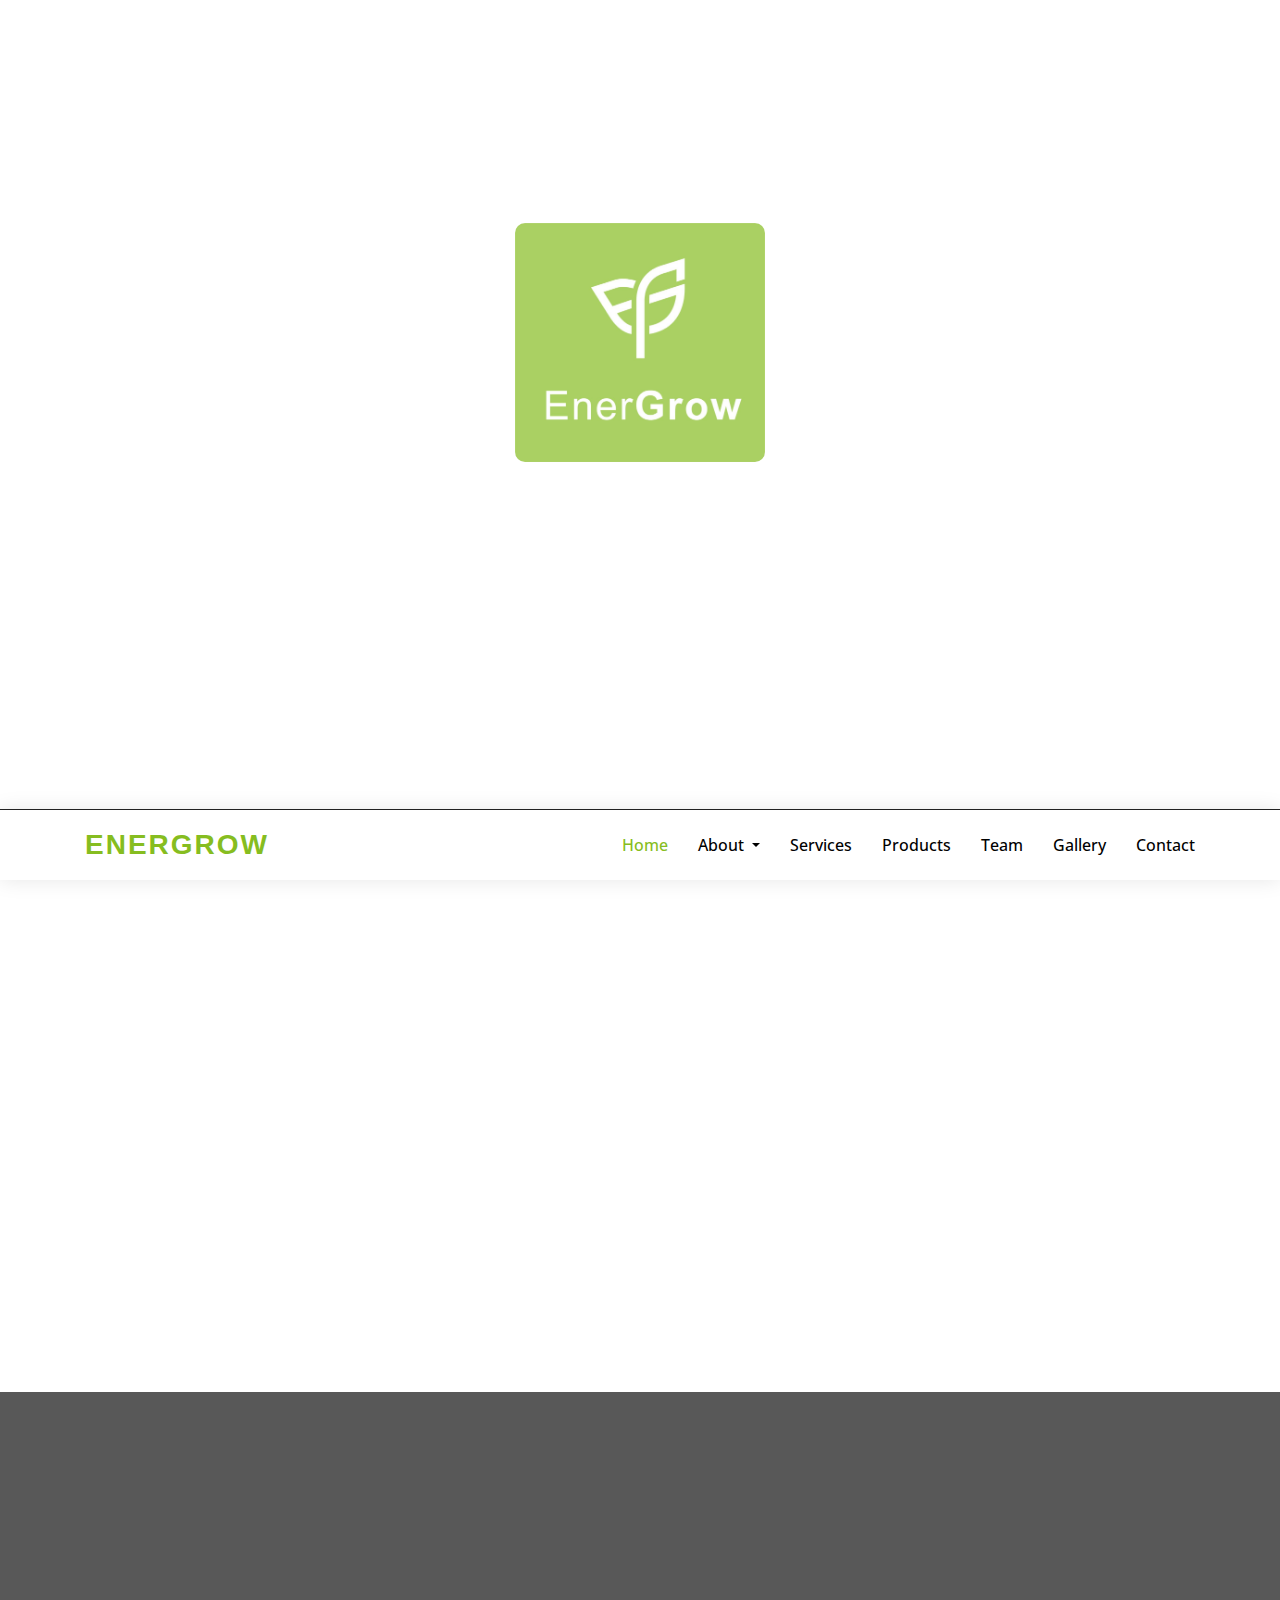
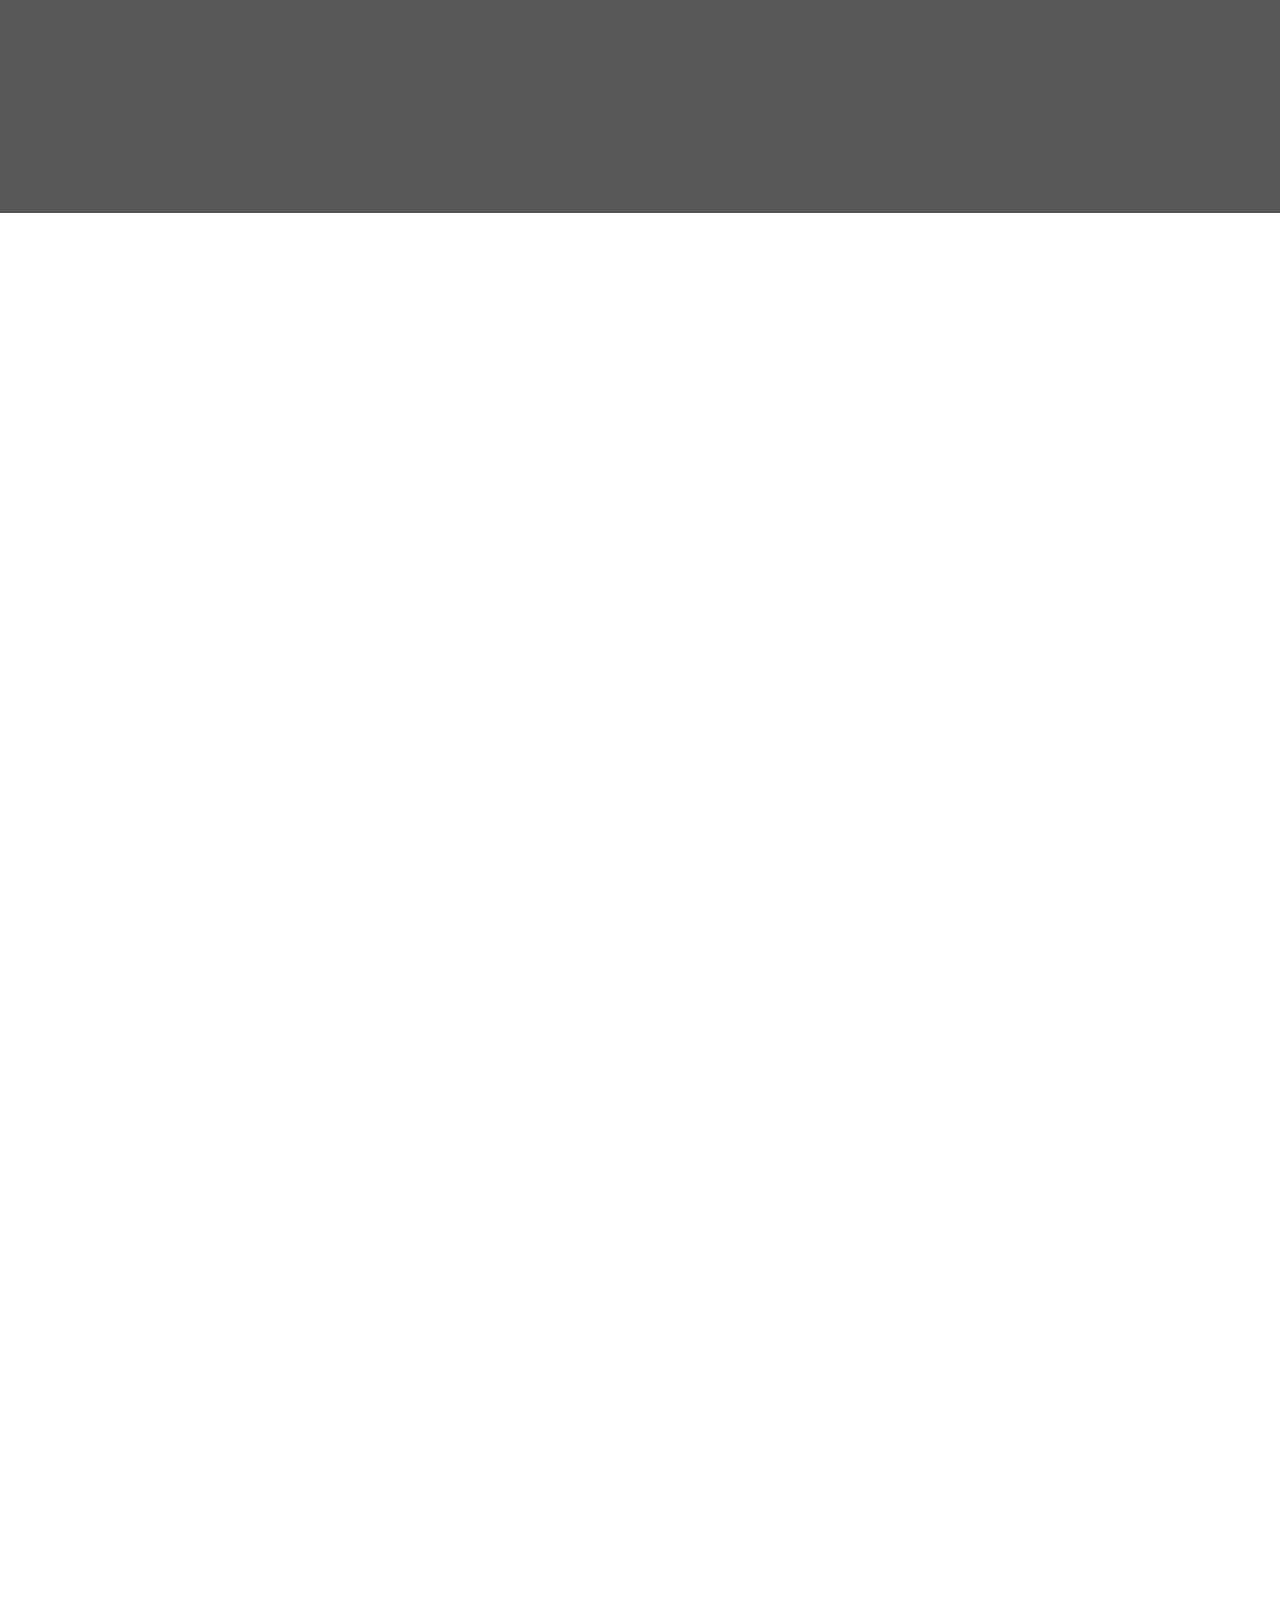
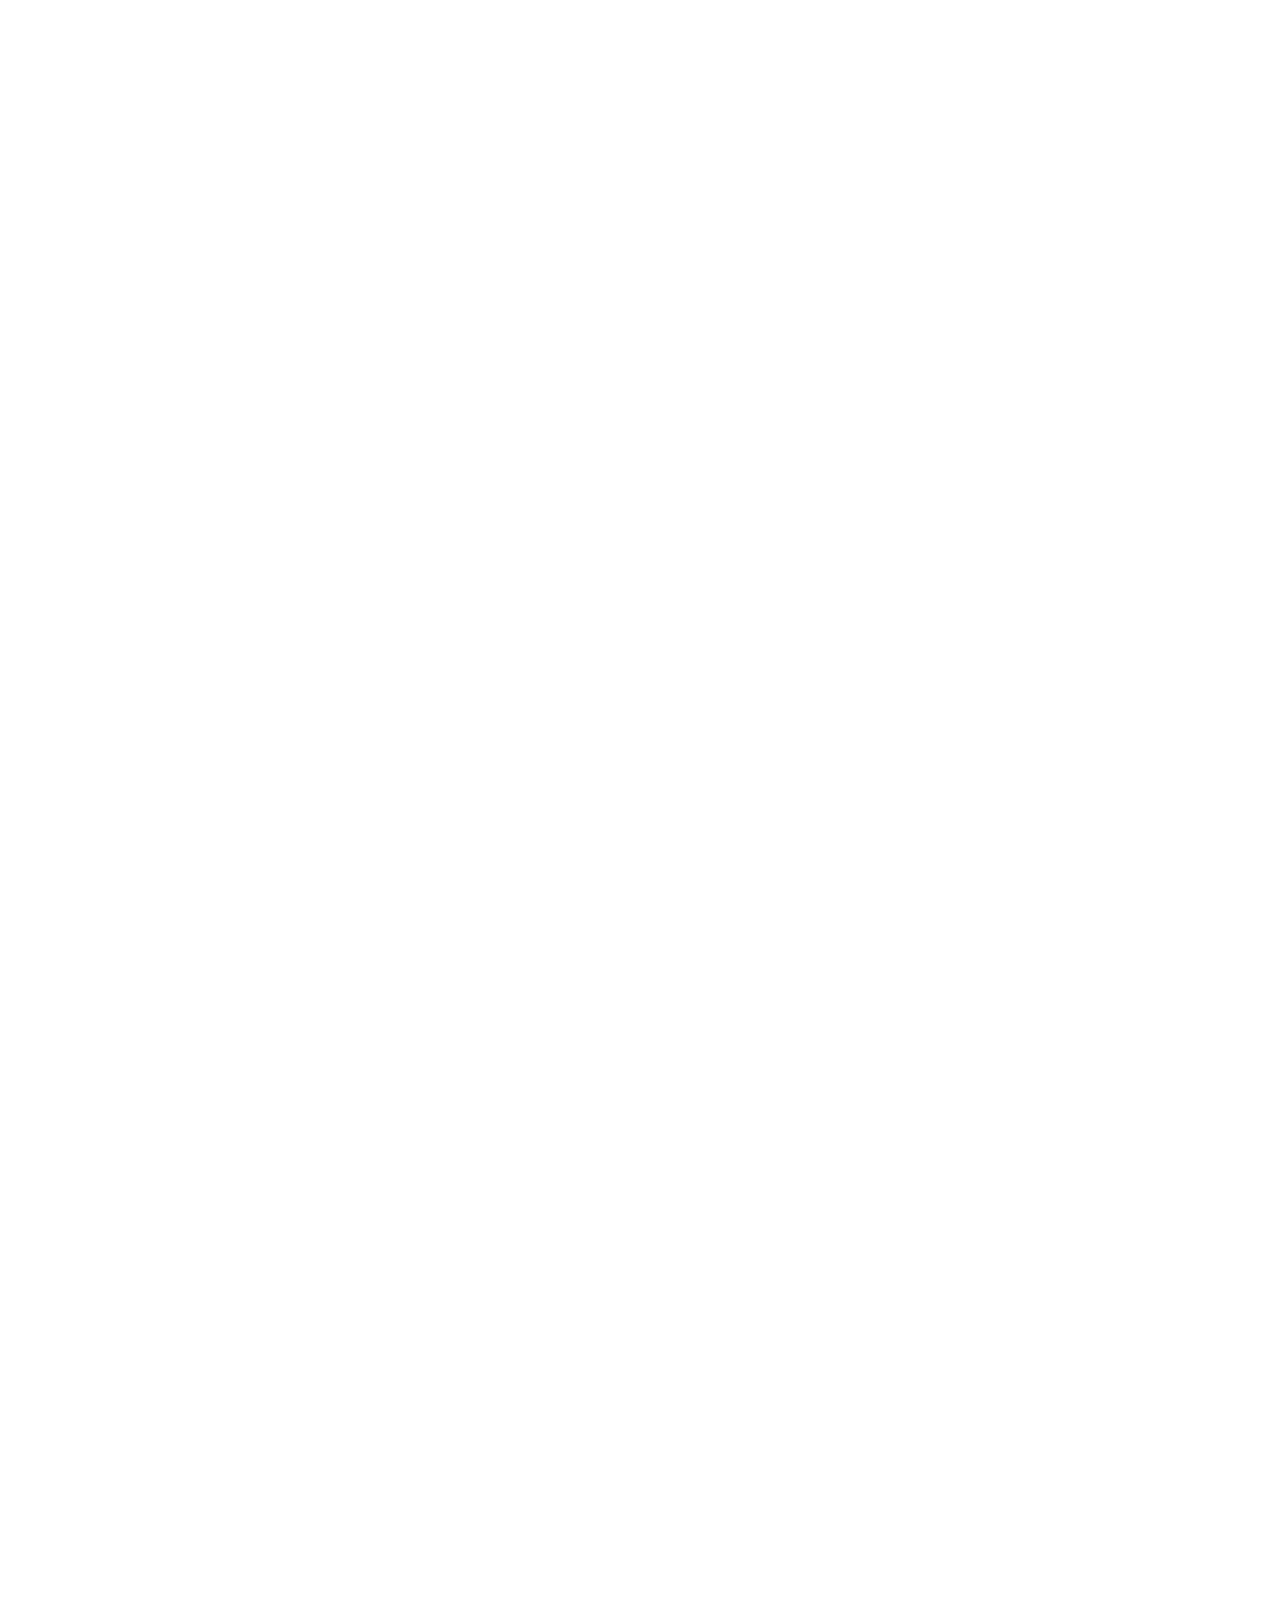
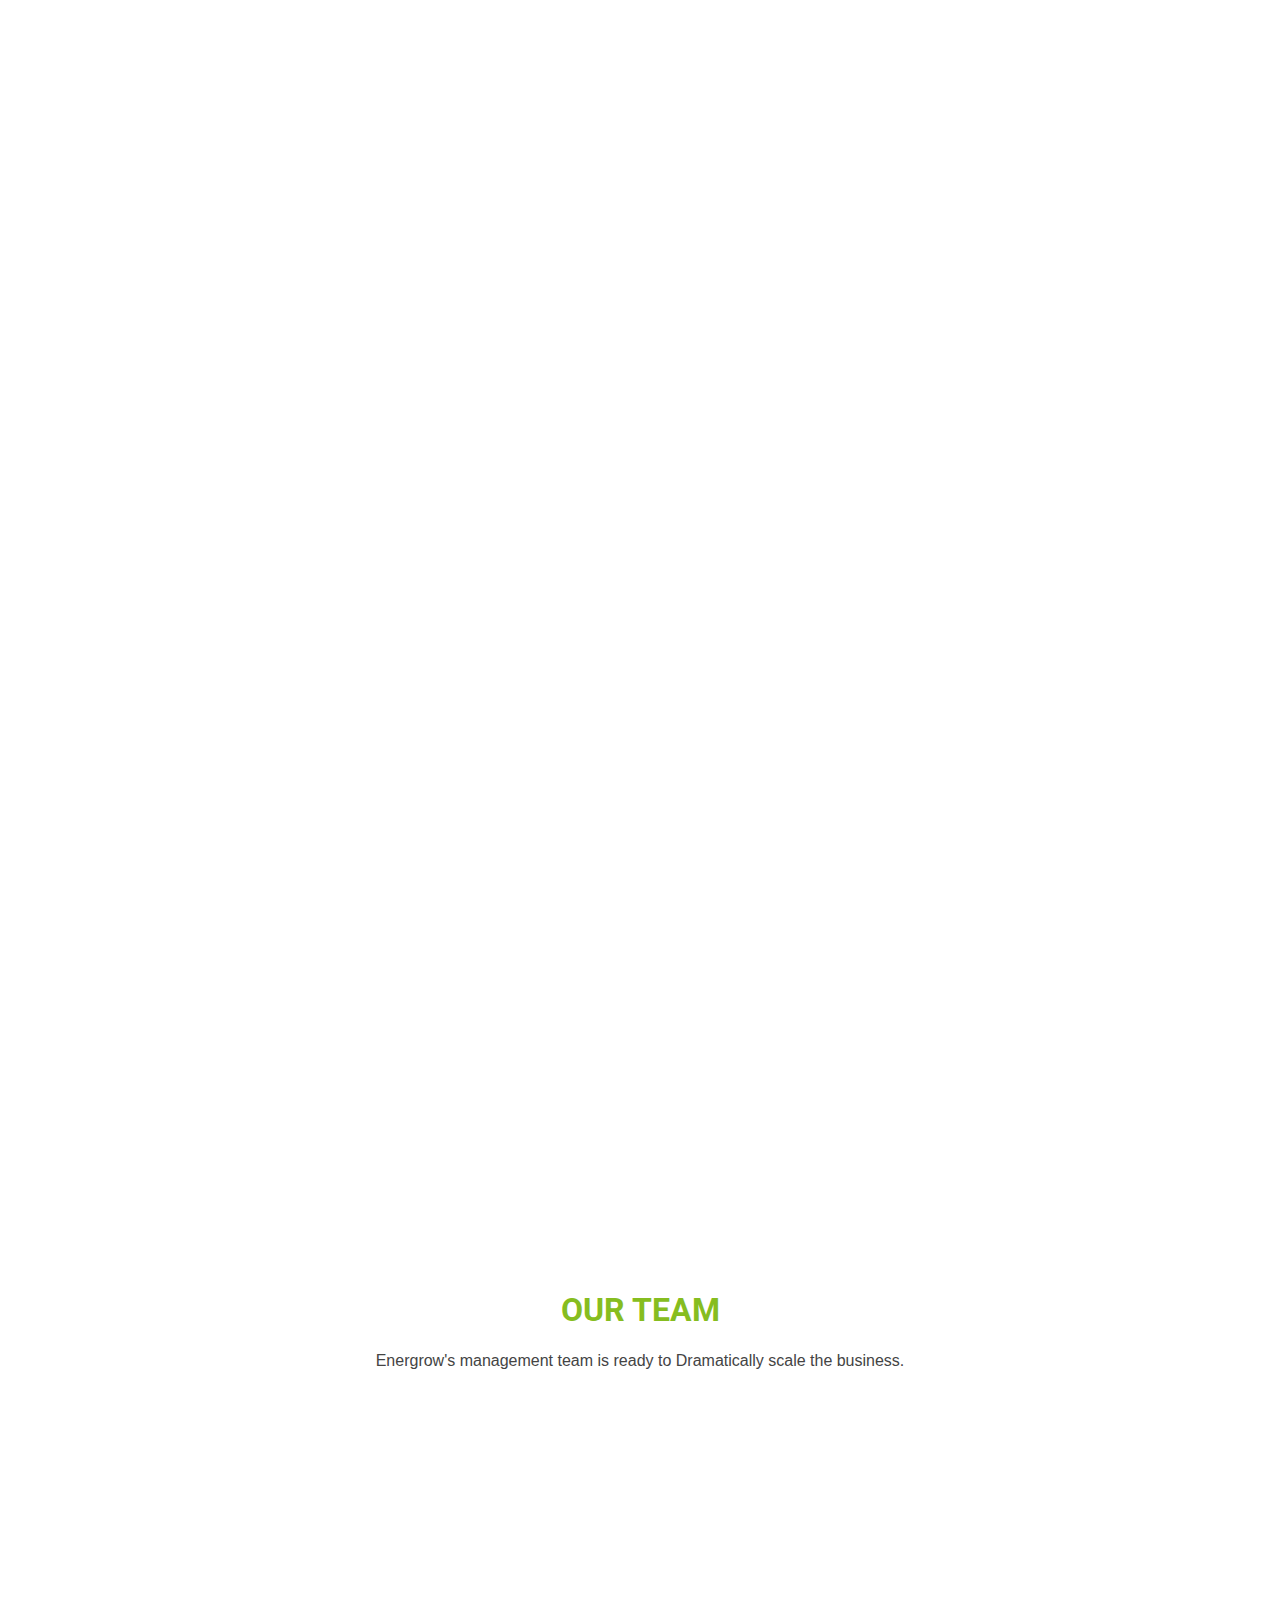
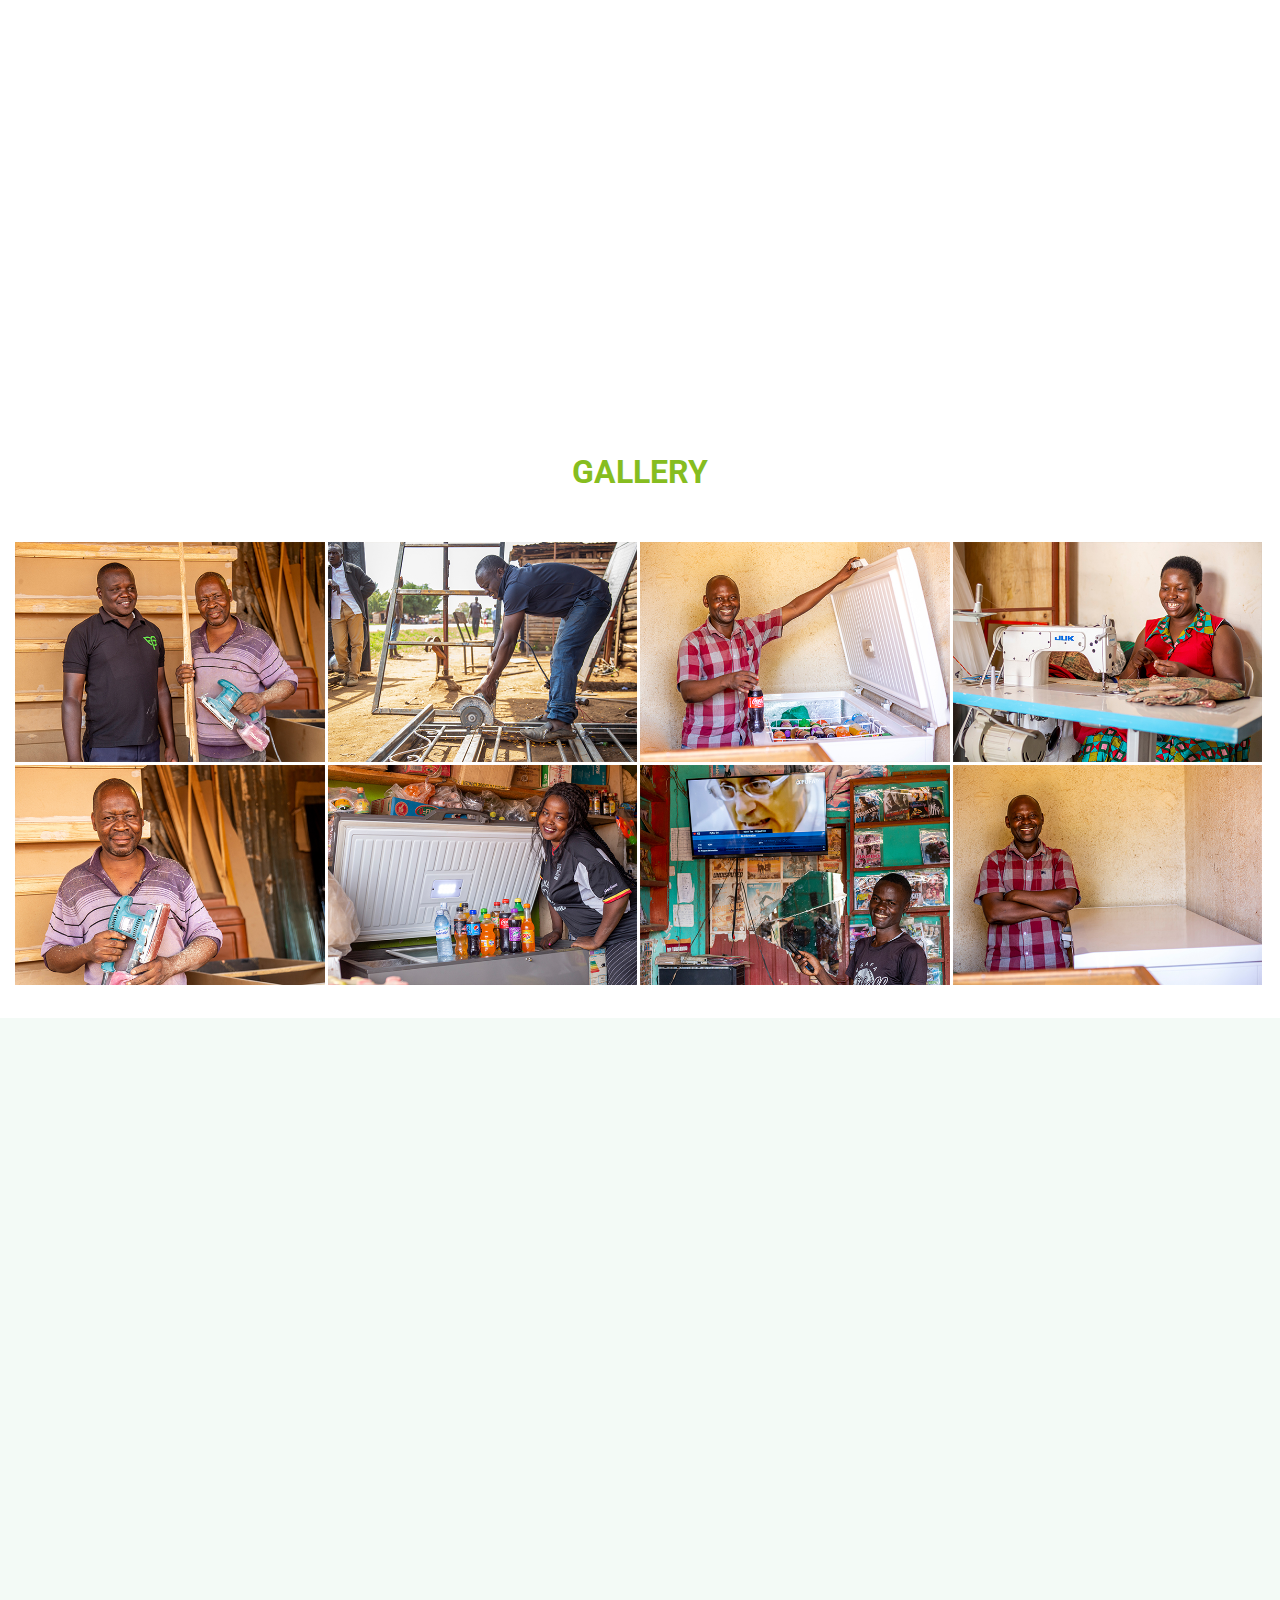
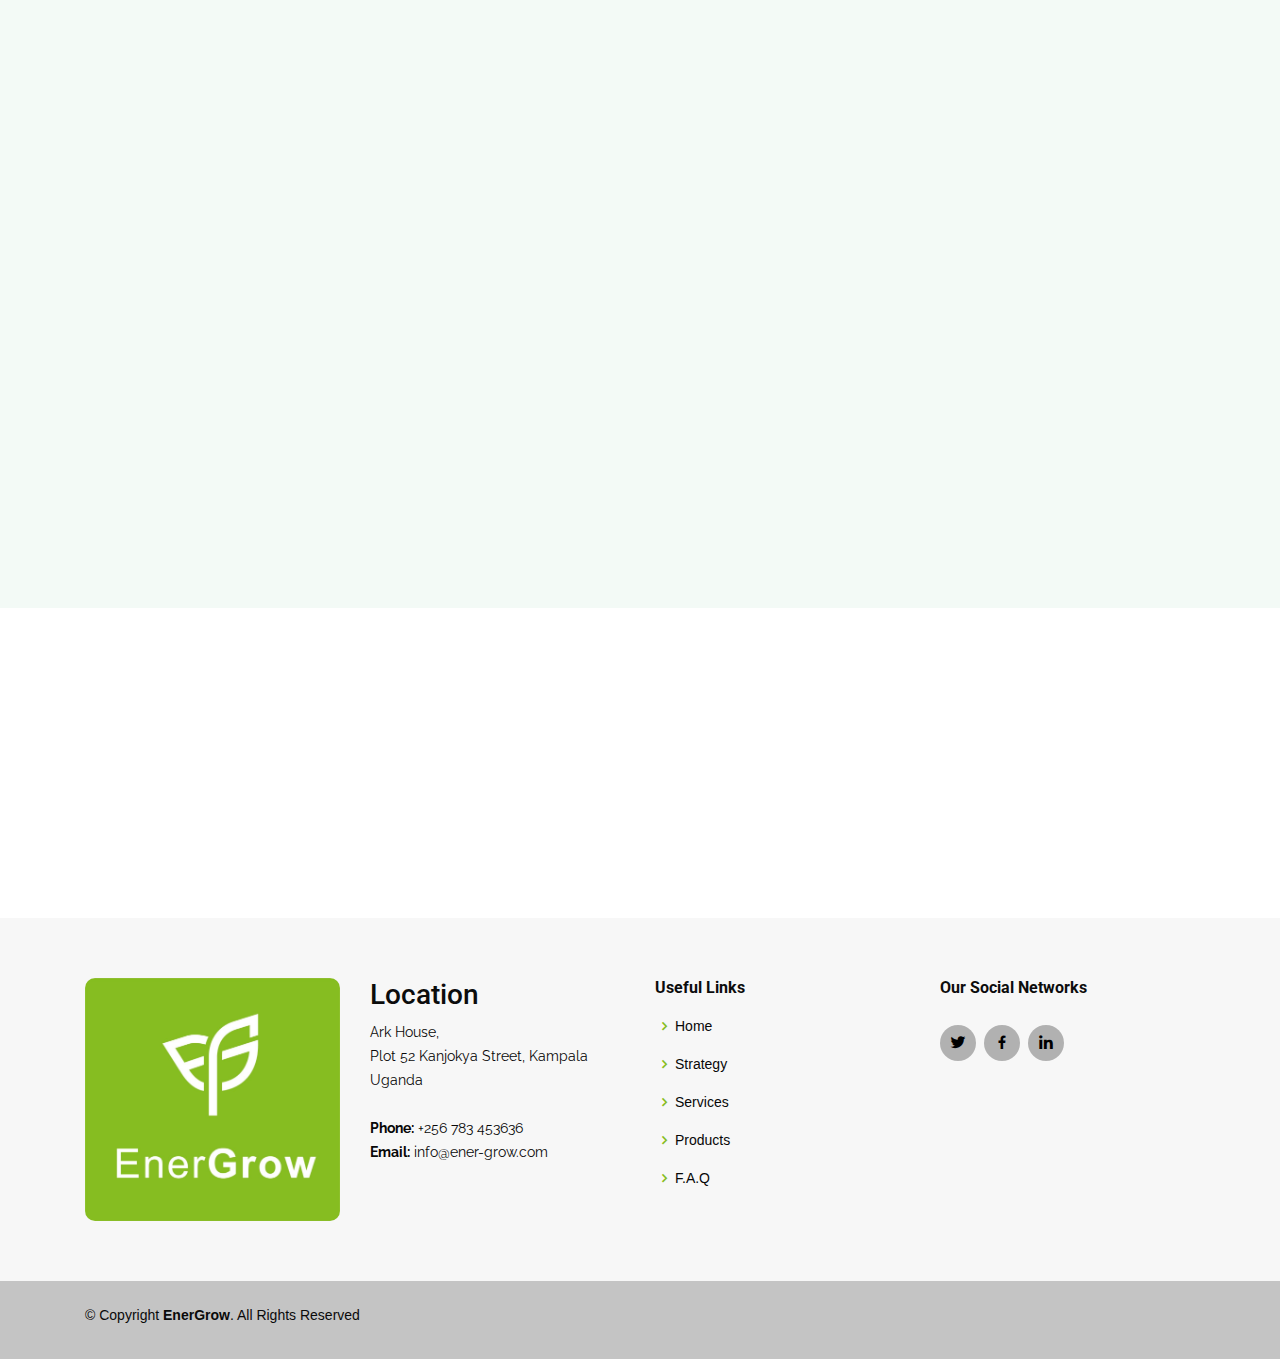
==== commit d7153cf0: "Portfoilio Wrap added on Css" ====
--- a/index.html
+++ b/index.html
@@ -219,7 +219,7 @@
             <div class="col-lg-4 col-md-4 col-xs-6">
               <div class="supporter-logo">
                 <a href="https://eepafrica.org/" target="_blank">
-                  <img src="https://res.cloudinary.com/djddzs5pj/image/upload/v1605851495/Energrow/eep-africa.jpg"
+                  <img src="https://res.cloudinary.com/energrow/image/upload/v1667366679/Ener-Grow/EEP_Africa_Logo_ius6nw.jpg"
                     class="img-fluid" alt="">
               </div>
               </a>
@@ -247,7 +247,7 @@
             <div class="col-lg-4 col-md-4 col-xs-6">
               <div class="supporter-logo">
                 <a href="https://www.umeme.co.ug/" target="_blank">
-                  <img src="https://res.cloudinary.com/djddzs5pj/image/upload/v1605851497/Energrow/Umeme.png"
+                  <img src="https://res.cloudinary.com/energrow/image/upload/v1667366301/Ener-Grow/logo_getn1y.png"
                     class="img-fluid" alt="">
               </div>
               </a>
@@ -703,7 +703,7 @@
           <div class="row">
             <div class="col-lg-4 col-md-6 portfolio-item filter-tail">
               <div class="portfolio-wrap">
-                <img src="assets/img/products/Sawing machine.jpg" class="img-fluid" alt="">
+                <img src="assets/img/products/Sawing machine.jpg" class="img-fluid catalogue" alt="">
                 <div class="portfolio-info">
                   <h4>Janome Embroidery Machine</h4>
                   <p>Tailoring</p>
@@ -714,7 +714,7 @@
 
             <div class="col-lg-4 col-md-6 portfolio-item filter-carp">
               <div class="portfolio-wrap">
-                <img src="assets/img/products/Jigsaww.jpg" class="img-fluid" alt="">
+                <img src="assets/img/products/Jigsaww.jpg" class="img-fluid catalogue" alt="">
                 <div class="portfolio-info">
                   <h4>Makita Jigsaw</h4>
                   <p>Carpentry</p>
@@ -725,7 +725,7 @@
 
             <div class="col-lg-4 col-md-6 portfolio-item filter-metal">
               <div class="portfolio-wrap">
-                <img src="assets/img/products/Compressor.jpg" class="img-fluid" alt="">
+                <img src="assets/img/products/Compressor.jpg" class="img-fluid catalogue" alt="">
                 <div class="portfolio-info">
                   <h4>Fiac 50L Air Compressor</h4>
                   <p>Metal Working</p>
@@ -737,7 +737,7 @@
           <div class="row">
             <div class="col-lg-4 col-md-6 portfolio-item filter-rest">
               <div class="portfolio-wrap">
-                <img src="assets/img/products/display fridge.jpg" class="img-fluid" alt="">
+                <img src="assets/img/products/display fridge.jpg" class="img-fluid catalogue" alt="">
                 <div class="portfolio-info">
                   <h4>Hisense Display Fridge</h4>
                   <p>Restaurant / Retail</p>
@@ -748,7 +748,7 @@
 
             <div class="col-lg-4 col-md-6 portfolio-item filter-carp">
               <div class="portfolio-wrap">
-                <img src="assets/img/products/Maize-Huller-Machine.jpg" class="img-fluid" alt="">
+                <img src="assets/img/products/Maize-Huller-Machine.jpg" class="img-fluid catalogue" alt="">
                 <div class="portfolio-info">
                   <h4>Maize-Huller-Machine
                   </h4>
@@ -760,7 +760,7 @@
 
             <div class="col-lg-4 col-md-6 portfolio-item filter-metal filter-carp">
               <div class="portfolio-wrap">
-                <img src="assets/img/products/EPCS.jpg" class="img-fluid" alt="">
+                <img src="assets/img/products/EPCS.jpg" class="img-fluid catalogue" alt="">
                 <div class="portfolio-info">
                   <h4>Electric Pressure Cooker
                   </h4>
--- a/assets/css/style.css
+++ b/assets/css/style.css
@@ -923,6 +923,9 @@
   z-index: 1;
 }
 
+.portfolio .portfolio-wrap .catalogue {
+  height: 200px; 
+}
 .portfolio .portfolio-wrap::before {
   content: "";
   background: rgba(0, 0, 0, 0.6);
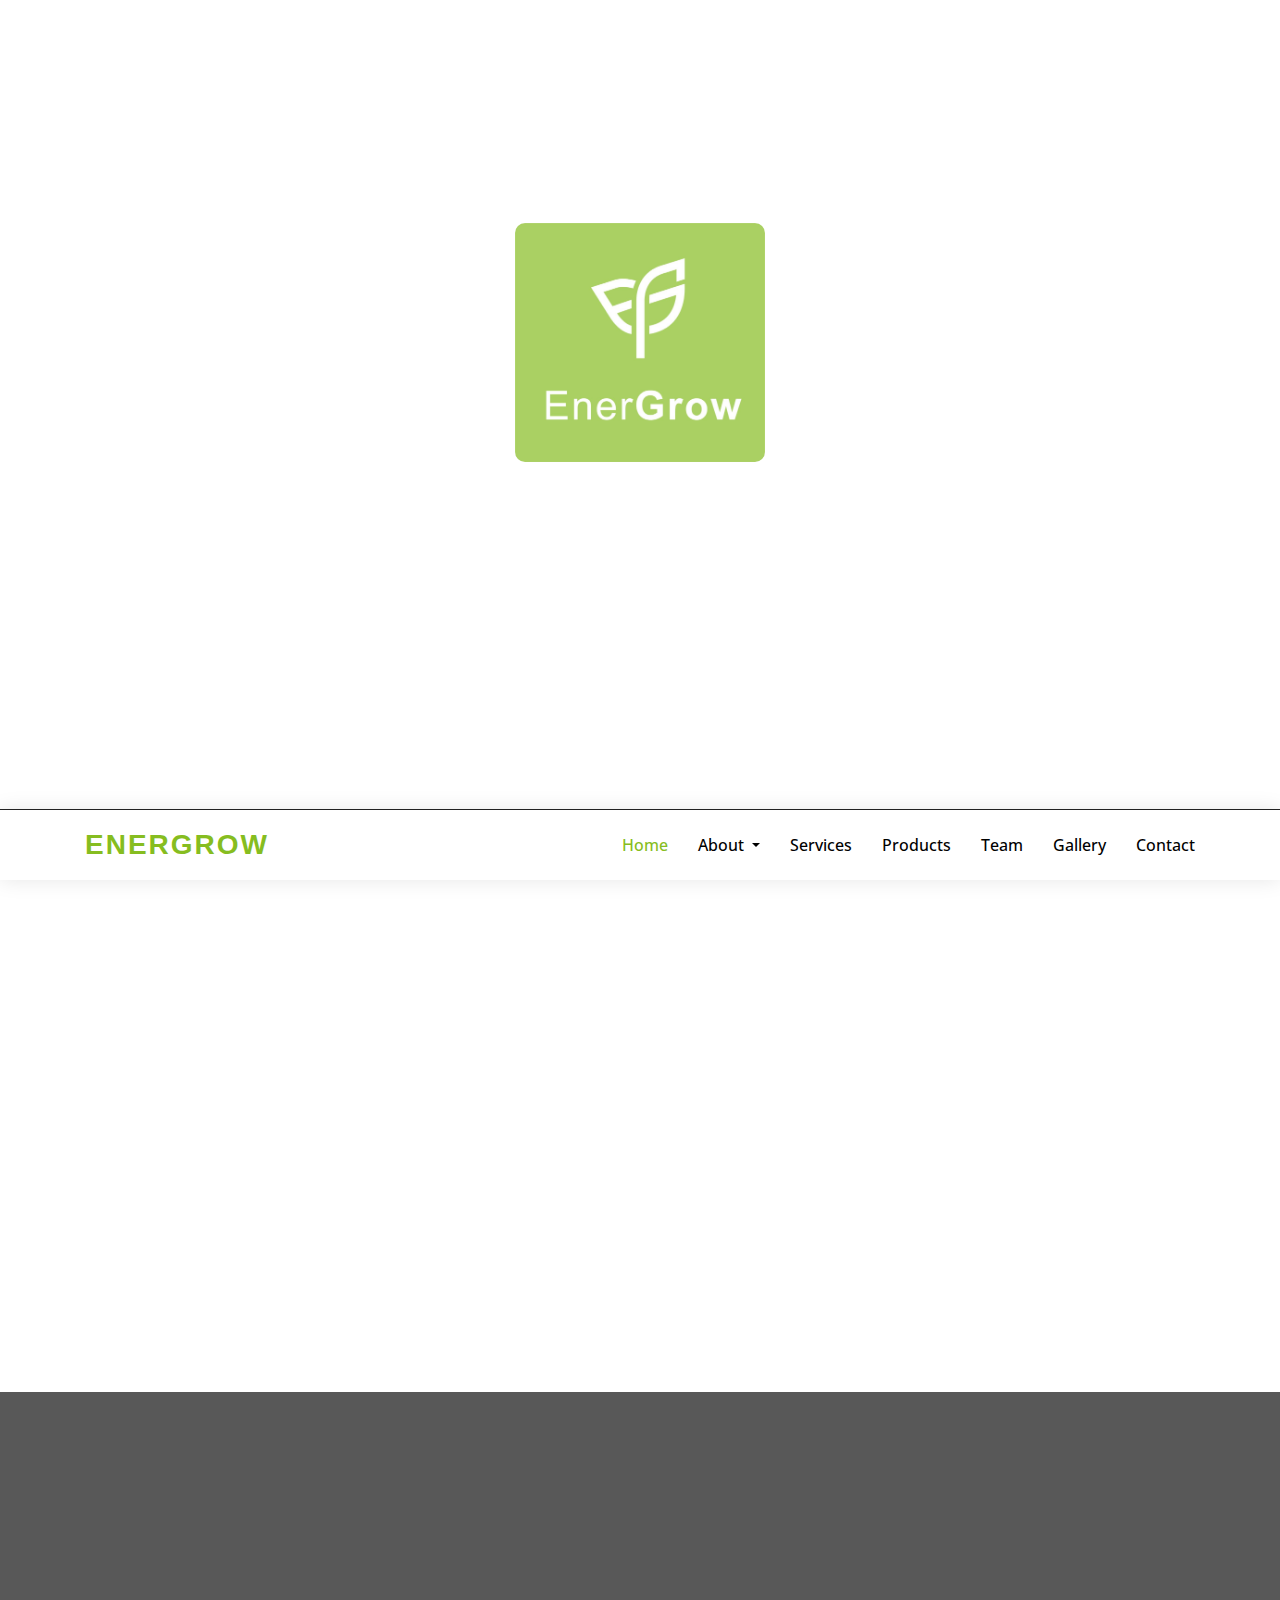
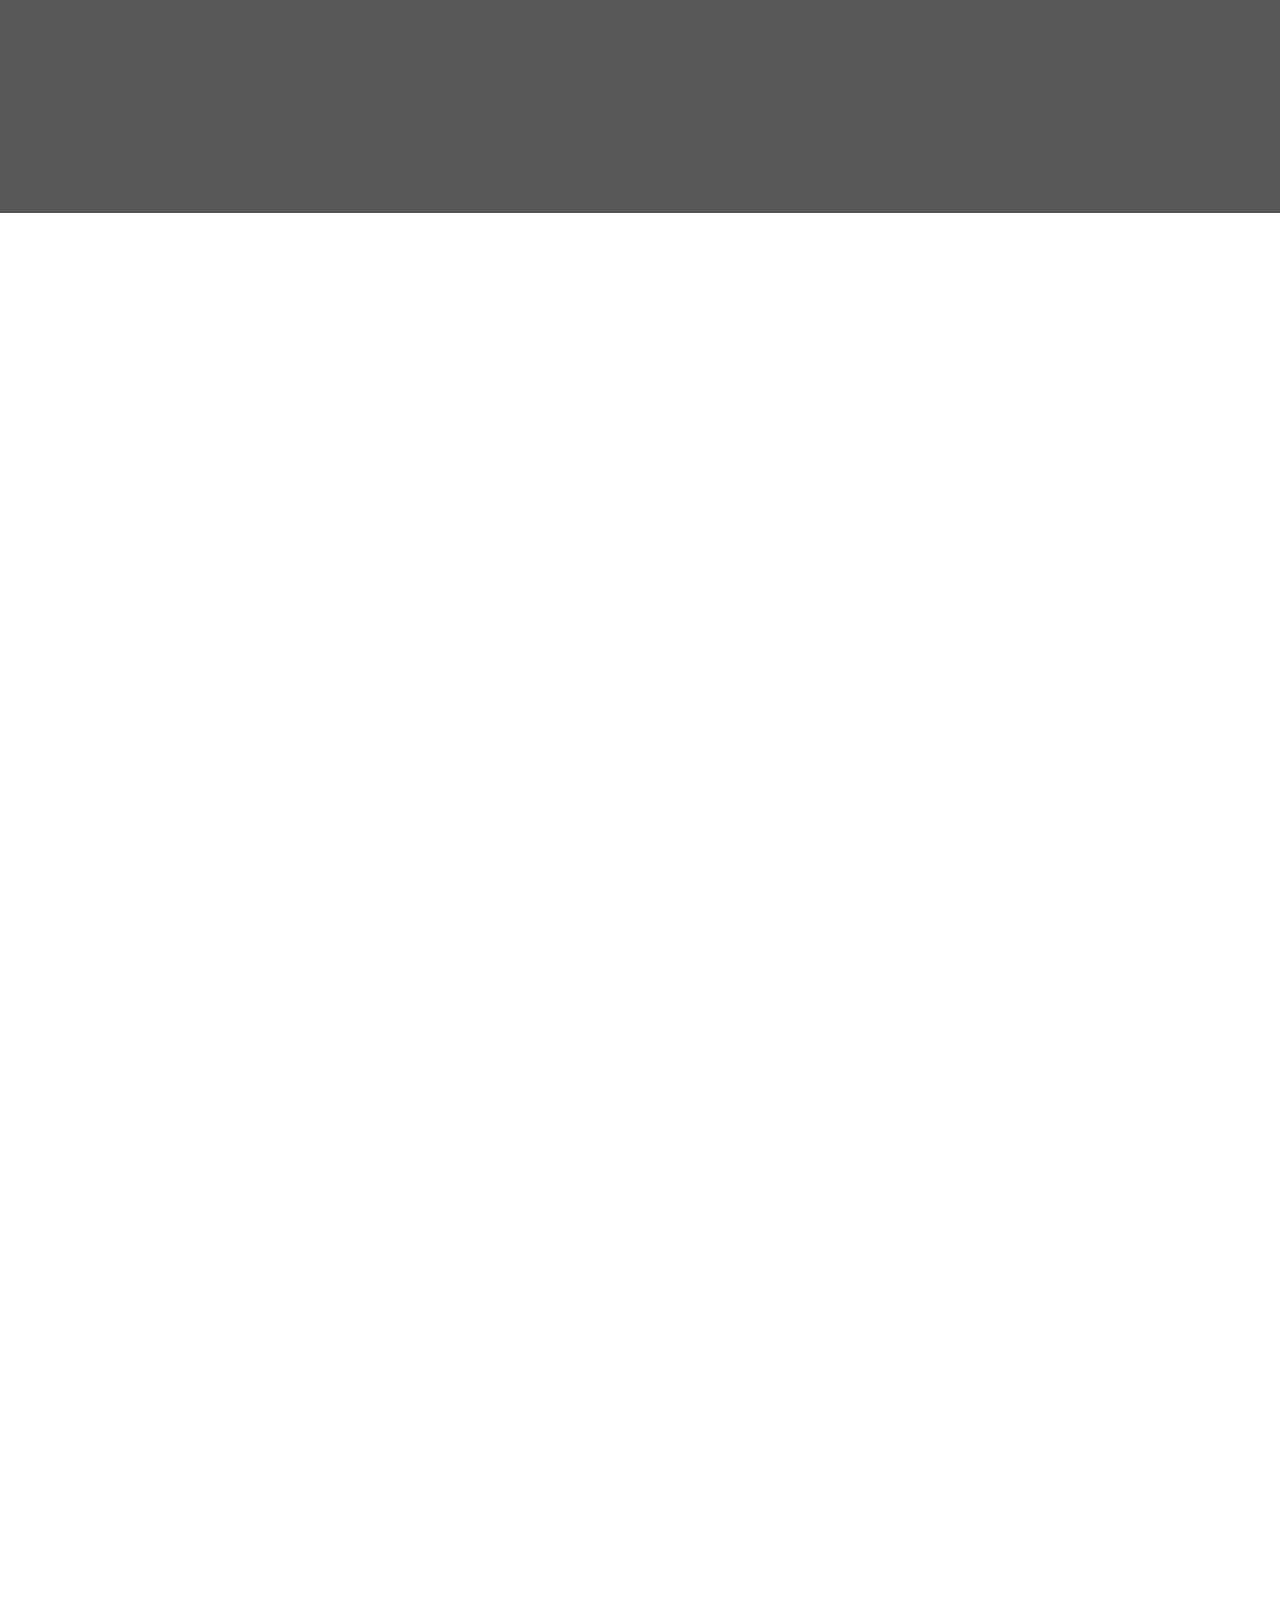
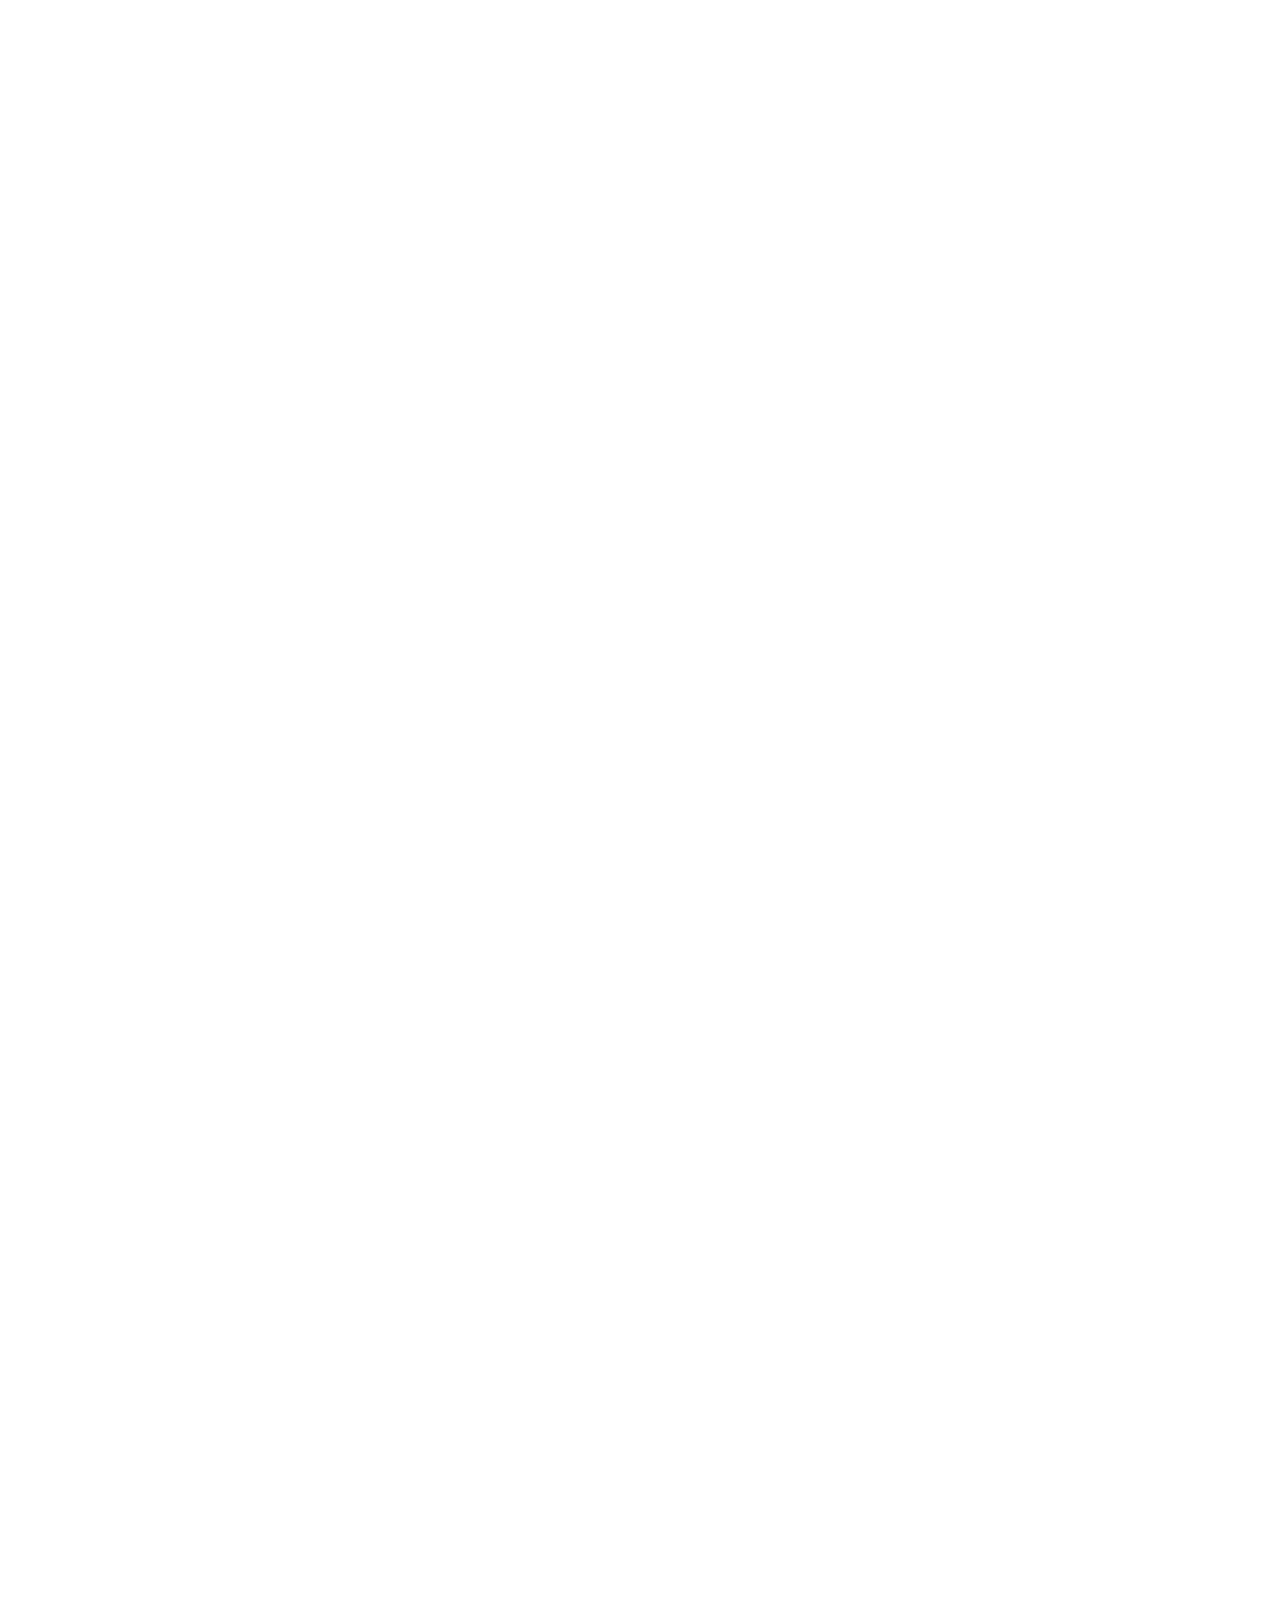
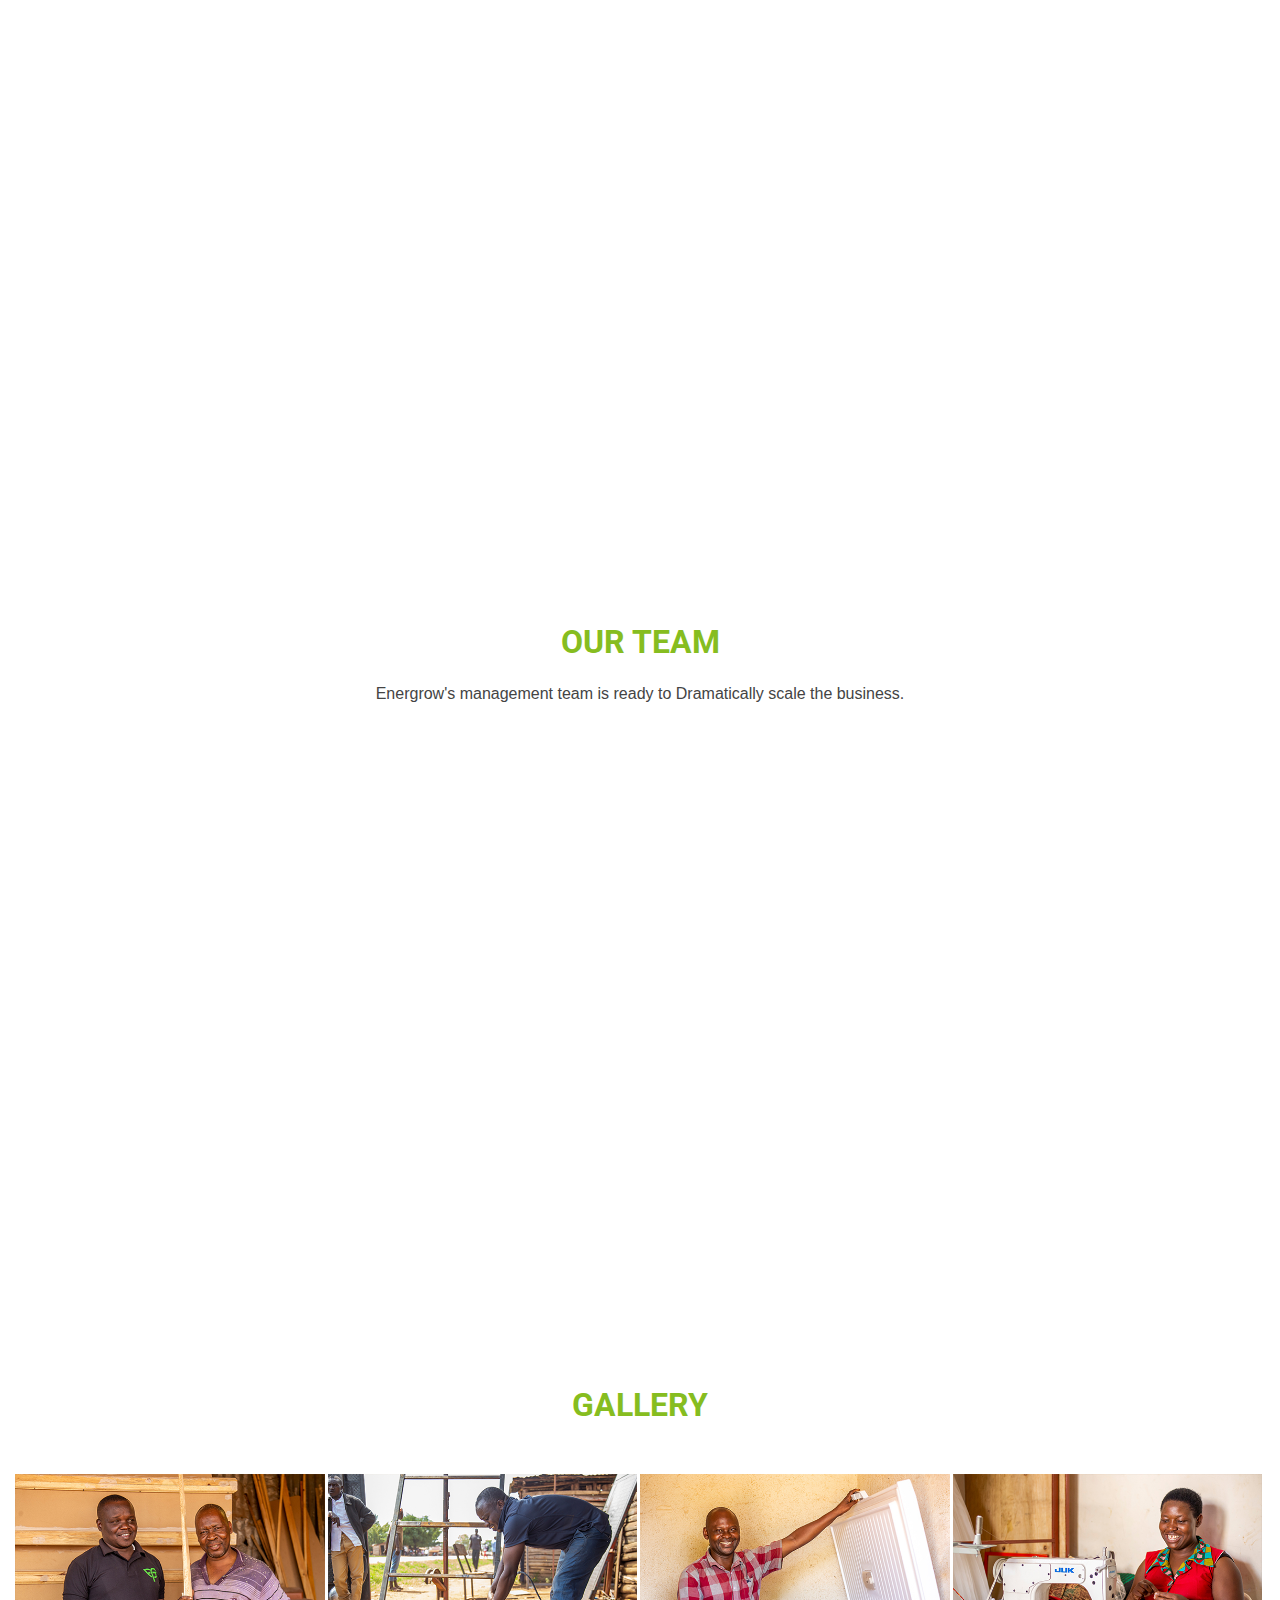
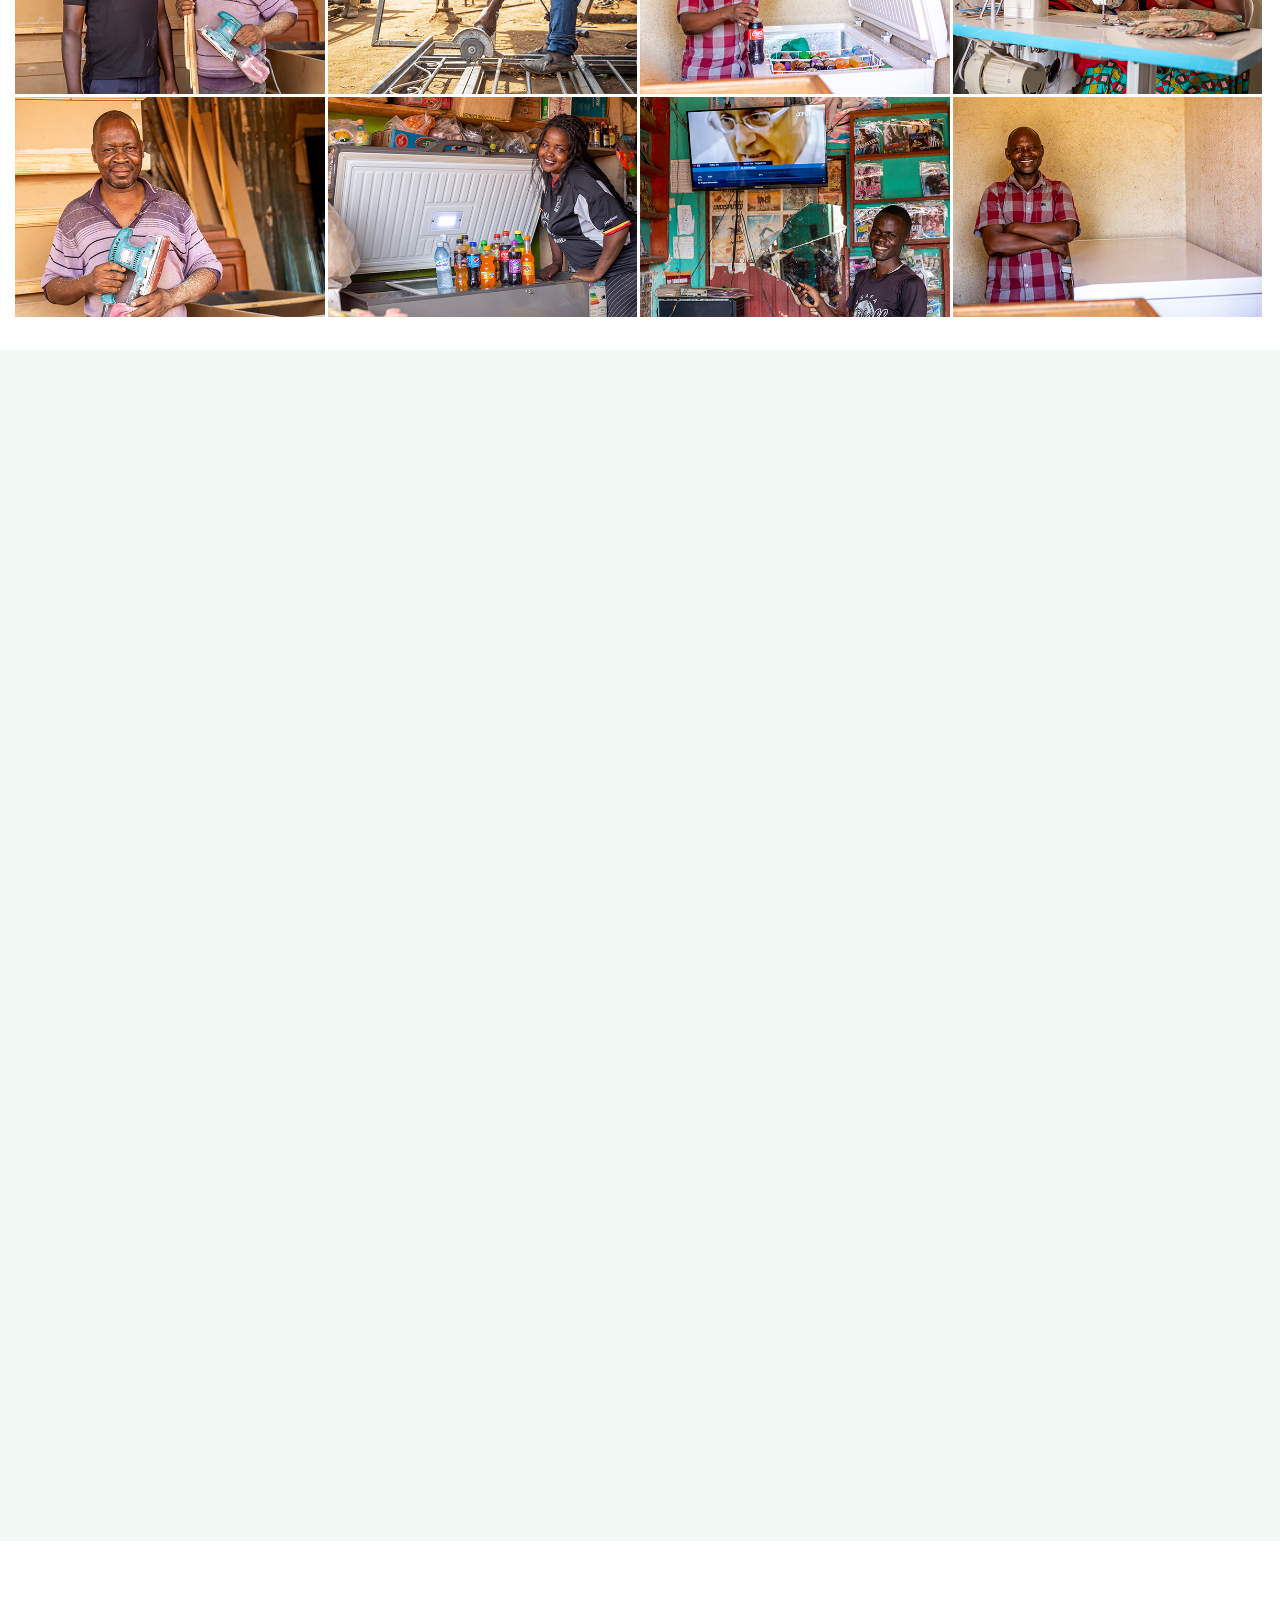
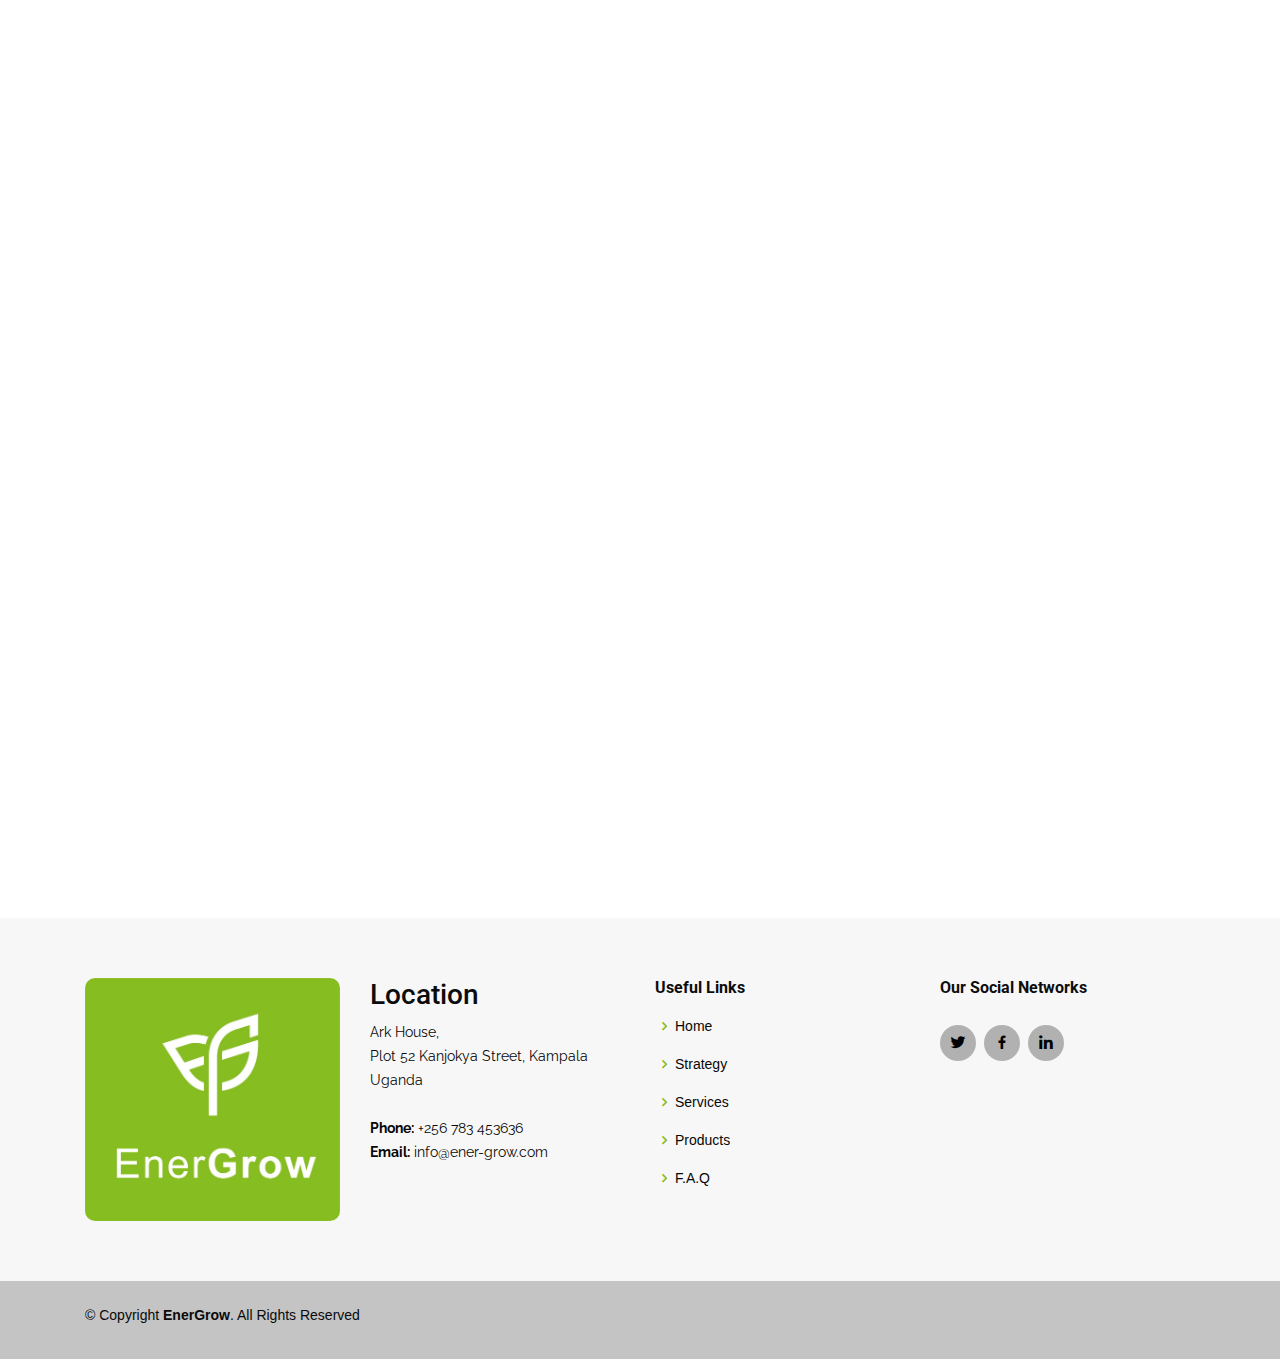
==== commit f3db4c4f: "Supporters Section Pushed to the bottom" ====
--- a/index.html
+++ b/index.html
@@ -187,78 +187,7 @@
         </div>
       </section><!-- End Testimonials Section -->
       
-      <!-- ======= Supporters Section ======= -->
-      <section id="supporters" class="section-with-bg">
-
-        <div class="container" data-aos="fade-up">
-          <div class="section-header">
-            <h2>Partners</h2>
-          </div>
-
-          <div class="row no-gutters supporters-wrap clearfix" data-aos="zoom-in" data-aos-delay="100">
-
-            <div class="col-lg-4 col-md-4 col-xs-6">
-              <a href="https://www.doen.nl/en" target="_blank">
-                <div class="supporter-logo">
-                  <img
-                    src="https://res.cloudinary.com/energrow/image/upload/v1664181188/doen_h7spdd.png"
-                    class="img-fluid" alt="">
-                </div>
-              </a>
-            </div>
-
-            <div class="col-lg-4 col-md-4 col-xs-6">
-              <a href="https://clasp.ngo/" target="_blank">
-                <div class="supporter-logo">
-                  <img src="https://res.cloudinary.com/djddzs5pj/image/upload/v1605851494/Energrow/CLASP.png"
-                    class="img-fluid" alt="">
-                </div>
-              </a>
-            </div>
-
-            <div class="col-lg-4 col-md-4 col-xs-6">
-              <div class="supporter-logo">
-                <a href="https://eepafrica.org/" target="_blank">
-                  <img src="https://res.cloudinary.com/energrow/image/upload/v1667366679/Ener-Grow/EEP_Africa_Logo_ius6nw.jpg"
-                    class="img-fluid" alt="">
-              </div>
-              </a>
-            </div>
-
-            <div class="col-lg-4 col-md-4 col-xs-6">
-              <a href="http://equatorial-power.com/" target="_blank">
-                <div class="supporter-logo">
-                  <img src="https://res.cloudinary.com/djddzs5pj/image/upload/v1605851495/Energrow/equatorial-power.png"
-                    class="img-fluid" alt="">
-                </div>
-              </a>
-            </div>
-
-            <div class="col-lg-4 col-md-4 col-xs-6">
-              <div class="supporter-logo">
-                <a href="https://www.powerforall.org/" target="_blank">
-                  <img
-                    src="https://res.cloudinary.com/djddzs5pj/image/upload/v1605851495/Energrow/Power-for-All-logo.png"
-                    class="img-fluid" alt="">
-              </div>
-              </a>
-            </div>
-
-            <div class="col-lg-4 col-md-4 col-xs-6">
-              <div class="supporter-logo">
-                <a href="https://www.umeme.co.ug/" target="_blank">
-                  <img src="https://res.cloudinary.com/energrow/image/upload/v1667366301/Ener-Grow/logo_getn1y.png"
-                    class="img-fluid" alt="">
-              </div>
-              </a>
-            </div>
-
-
-          </div>
-
-        </div>
-
-      </section><!-- End Sponsors Section -->
+     
 
       <!-- ======= Features Section ======= -->
       <section id="features" class="features">
@@ -1127,6 +1056,78 @@
         </div>
       </section><!-- End F.A.Q Section -->
 
+       <!-- ======= Supporters Section ======= -->
+       <section id="supporters" class="section-with-bg">
+
+        <div class="container" data-aos="fade-up">
+          <div class="section-header">
+            <h2>Partners</h2>
+          </div>
+
+          <div class="row no-gutters supporters-wrap clearfix" data-aos="zoom-in" data-aos-delay="100">
+
+            <div class="col-lg-4 col-md-4 col-xs-6">
+              <a href="https://www.doen.nl/en" target="_blank">
+                <div class="supporter-logo">
+                  <img
+                    src="https://res.cloudinary.com/energrow/image/upload/v1664181188/doen_h7spdd.png"
+                    class="img-fluid" alt="">
+                </div>
+              </a>
+            </div>
+
+            <div class="col-lg-4 col-md-4 col-xs-6">
+              <a href="https://clasp.ngo/" target="_blank">
+                <div class="supporter-logo">
+                  <img src="https://res.cloudinary.com/djddzs5pj/image/upload/v1605851494/Energrow/CLASP.png"
+                    class="img-fluid" alt="">
+                </div>
+              </a>
+            </div>
+
+            <div class="col-lg-4 col-md-4 col-xs-6">
+              <div class="supporter-logo">
+                <a href="https://eepafrica.org/" target="_blank">
+                  <img src="https://res.cloudinary.com/energrow/image/upload/v1667366679/Ener-Grow/EEP_Africa_Logo_ius6nw.jpg"
+                    class="img-fluid" alt="">
+              </div>
+              </a>
+            </div>
+
+            <div class="col-lg-4 col-md-4 col-xs-6">
+              <a href="http://equatorial-power.com/" target="_blank">
+                <div class="supporter-logo">
+                  <img src="https://res.cloudinary.com/djddzs5pj/image/upload/v1605851495/Energrow/equatorial-power.png"
+                    class="img-fluid" alt="">
+                </div>
+              </a>
+            </div>
+
+            <div class="col-lg-4 col-md-4 col-xs-6">
+              <div class="supporter-logo">
+                <a href="https://www.powerforall.org/" target="_blank">
+                  <img
+                    src="https://res.cloudinary.com/djddzs5pj/image/upload/v1605851495/Energrow/Power-for-All-logo.png"
+                    class="img-fluid" alt="">
+              </div>
+              </a>
+            </div>
+
+            <div class="col-lg-4 col-md-4 col-xs-6">
+              <div class="supporter-logo">
+                <a href="https://www.umeme.co.ug/" target="_blank">
+                  <img src="https://res.cloudinary.com/energrow/image/upload/v1667366301/Ener-Grow/logo_getn1y.png"
+                    class="img-fluid" alt="">
+              </div>
+              </a>
+            </div>
+
+
+          </div>
+
+        </div>
+
+      </section><!-- End Sponsors Section -->
       <!-- ======= Contact Us Section ======= -->
       <section id="contact" class="contact">
         <div class="container">
